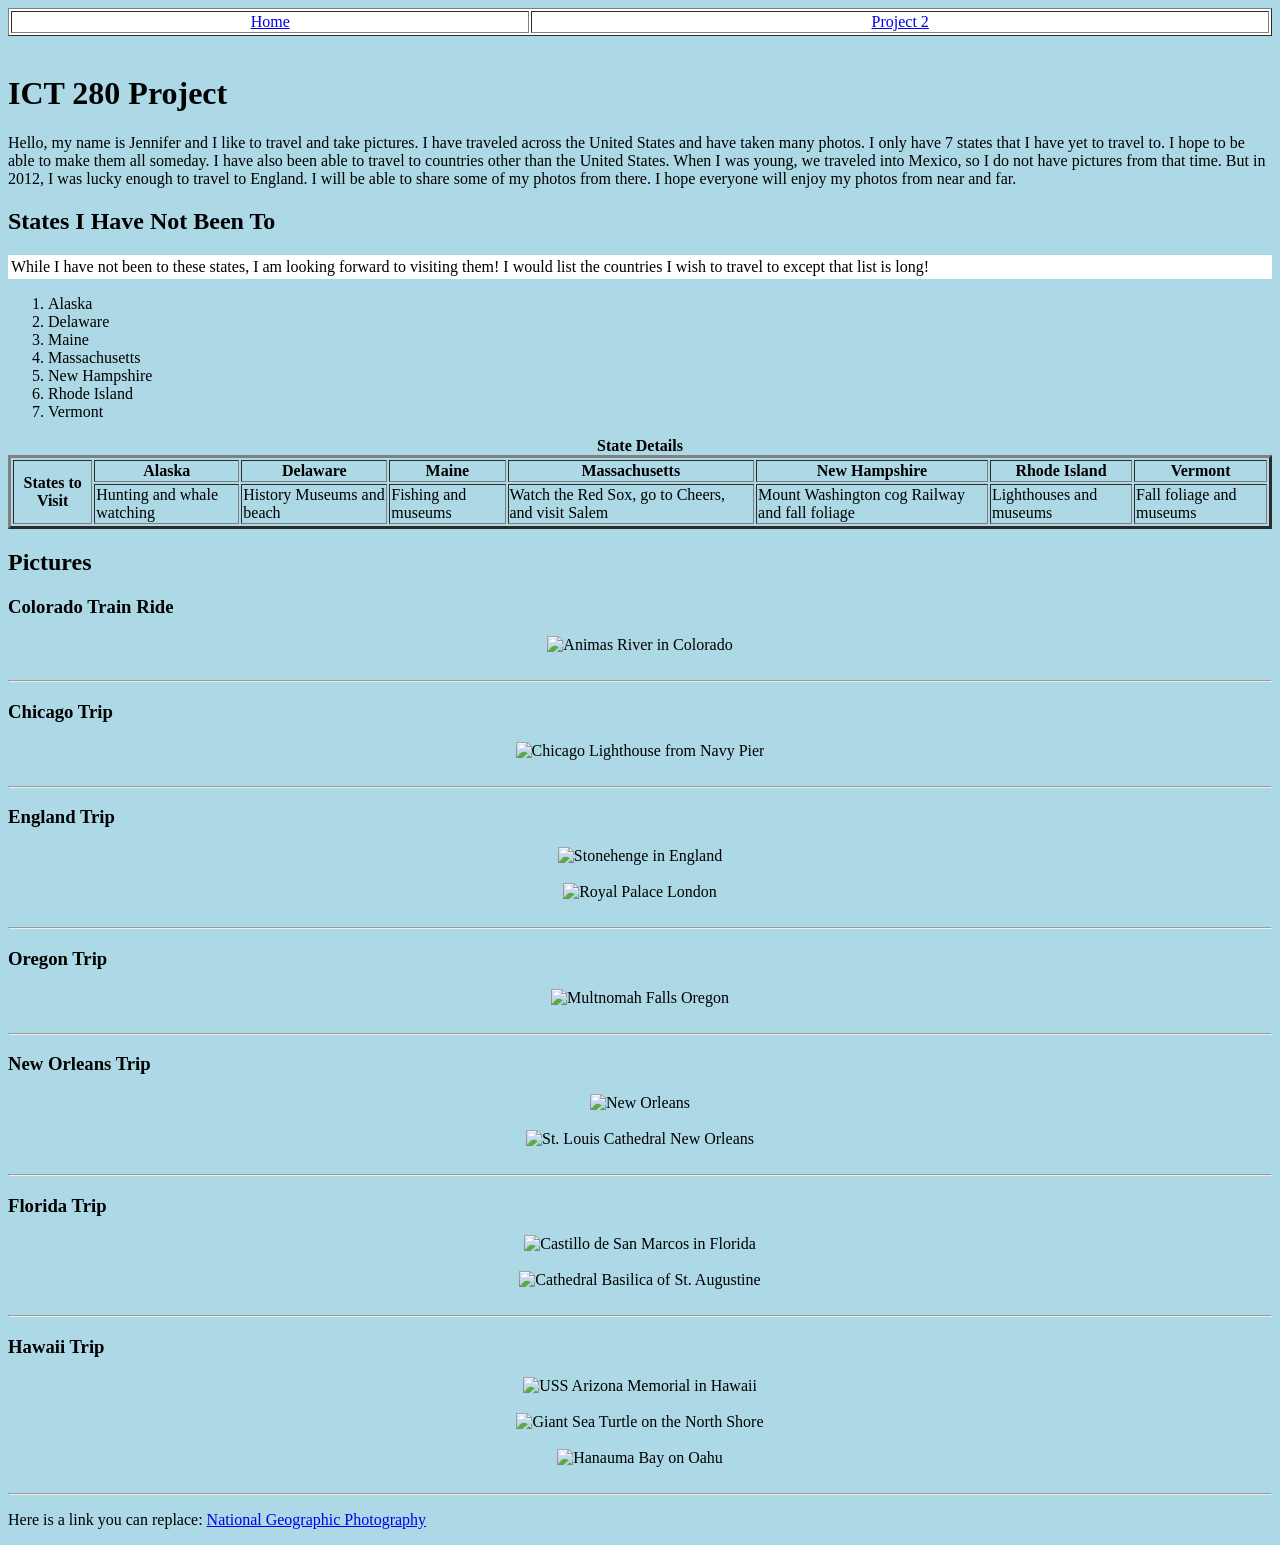
==== html/project2.html @ 39598b48 "Add files via upload" ====
<!DOCTYPE html>
<html lang="en">
<head>
    <meta charset="utf-8">
    <title>Jenn's Photo Hobby</title>
</head>

<body bgcolor="lightblue">

    <!-- Navigation Bar -->
    <table width="100%" bgcolor="white" border="1">
        <tr>
            <td align="center"><a href="../index.html">Home</a></td>
            <td align="center"><a href="project2.html">Project 2</a></td>
        </tr>
    </table>
    <br>

    <h1>ICT 280 Project</h1>

    <p>
        Hello, my name is Jennifer and I like to travel and take pictures. I have traveled across 
        the United States and have taken many photos. I only have 7 states that I have yet to travel to. 
        I hope to be able to make them all someday. I have also been able to travel to countries other 
        than the United States. When I was young, we traveled into Mexico, so I do not have pictures 
        from that time. But in 2012, I was lucky enough to travel to England. I will be able to share 
        some of my photos from there. I hope everyone will enjoy my photos from near and far.
    </p>

    <h2>States I Have Not Been To</h2>

    <table bgcolor="white" width="100%">
        <tr><td>
            While I have not been to these states, I am looking forward to visiting them! 
            I would list the countries I wish to travel to except that list is long!
        </td></tr>
    </table bgcolor="white">

    <ol>
        <li>Alaska</li>
        <li>Delaware</li>
        <li>Maine</li>
        <li>Massachusetts</li>
        <li>New Hampshire</li>
        <li>Rhode Island</li>
        <li>Vermont</li>
    </ol>

    <table border="3" align="center">
        <caption><b>State Details</b></caption>

        <tr>
            <th rowspan="2">States to Visit</th>
            <th>Alaska</th>
            <th>Delaware</th>
            <th>Maine</th>
            <th>Massachusetts</th>
            <th>New Hampshire</th>
            <th>Rhode Island</th>
            <th>Vermont</th>
        </tr>

        <tr>
            <td>Hunting and whale watching</td>
            <td>History Museums and beach</td>
            <td>Fishing and museums</td>
            <td>Watch the Red Sox, go to Cheers, and visit Salem</td>
            <td>Mount Washington cog Railway and fall foliage</td>
            <td>Lighthouses and museums</td>
            <td>Fall foliage and museums</td>
        </tr>
    </table>

    <h2>Pictures</h2>

    <h3>Colorado Train Ride</h3>
    <center>
        <img src="../AnimasRiverCO.JPG" width="200" alt="Animas River in Colorado">
    </center>
    <br><hr>

    <h3>Chicago Trip</h3>
    <center>
        <img src="../LighthouseFromNavyPier.JPG" width="200" alt="Chicago Lighthouse from Navy Pier">
    </center>
    <br><hr>

    <h3>England Trip</h3>
    <center>
        <img src="../Stonehenge.JPG" width="200" alt="Stonehenge in England">
        <br><br>
        <img src="../RoyalPalaceLondon.NEF" width="200" alt="Royal Palace London">
    </center>
    <br><hr>

    <h3>Oregon Trip</h3>
    <center>
        <img src="../MultnomahFallsOregon.jpeg" width="200" alt="Multnomah Falls Oregon">
    </center>
    <br><hr>

    <h3>New Orleans Trip</h3>
    <center>
        <img src="../NewOrleans.JPG" width="200" alt="New Orleans">
        <br><br>
        <img src="../St.LouisCathedral.JPG" width="200" alt="St. Louis Cathedral New Orleans">
    </center>
    <br><hr>

    <h3>Florida Trip</h3>
    <center>
        <img src="../CastillodeSanMarcos.JPG" width="200" alt="Castillo de San Marcos in Florida">
        <br><br>
        <img src="../CathedralBasilicaofSt.Augustine.JPG" width="200" alt="Cathedral Basilica of St. Augustine">
    </center>
    <br><hr>

    <h3>Hawaii Trip</h3>
    <center>
        <img src="../USSArizonaMemorial.jpg" width="200" alt="USS Arizona Memorial in Hawaii">
        <br><br>
        <img src="../GiantSeaTurtleNorthShore.jpg" width="200" alt="Giant Sea Turtle on the North Shore">
        <br><br>
        <img src="../HanaumaBayOahu.jpg" width="200" alt="Hanauma Bay on Oahu">
    </center>
    <br><hr>

    <p>
        Here is a link you can replace:
        <a href="https://www.nationalgeographic.com/photography" target="_blank">
            National Geographic Photography
        </a>
    </p>

</body>
</html>
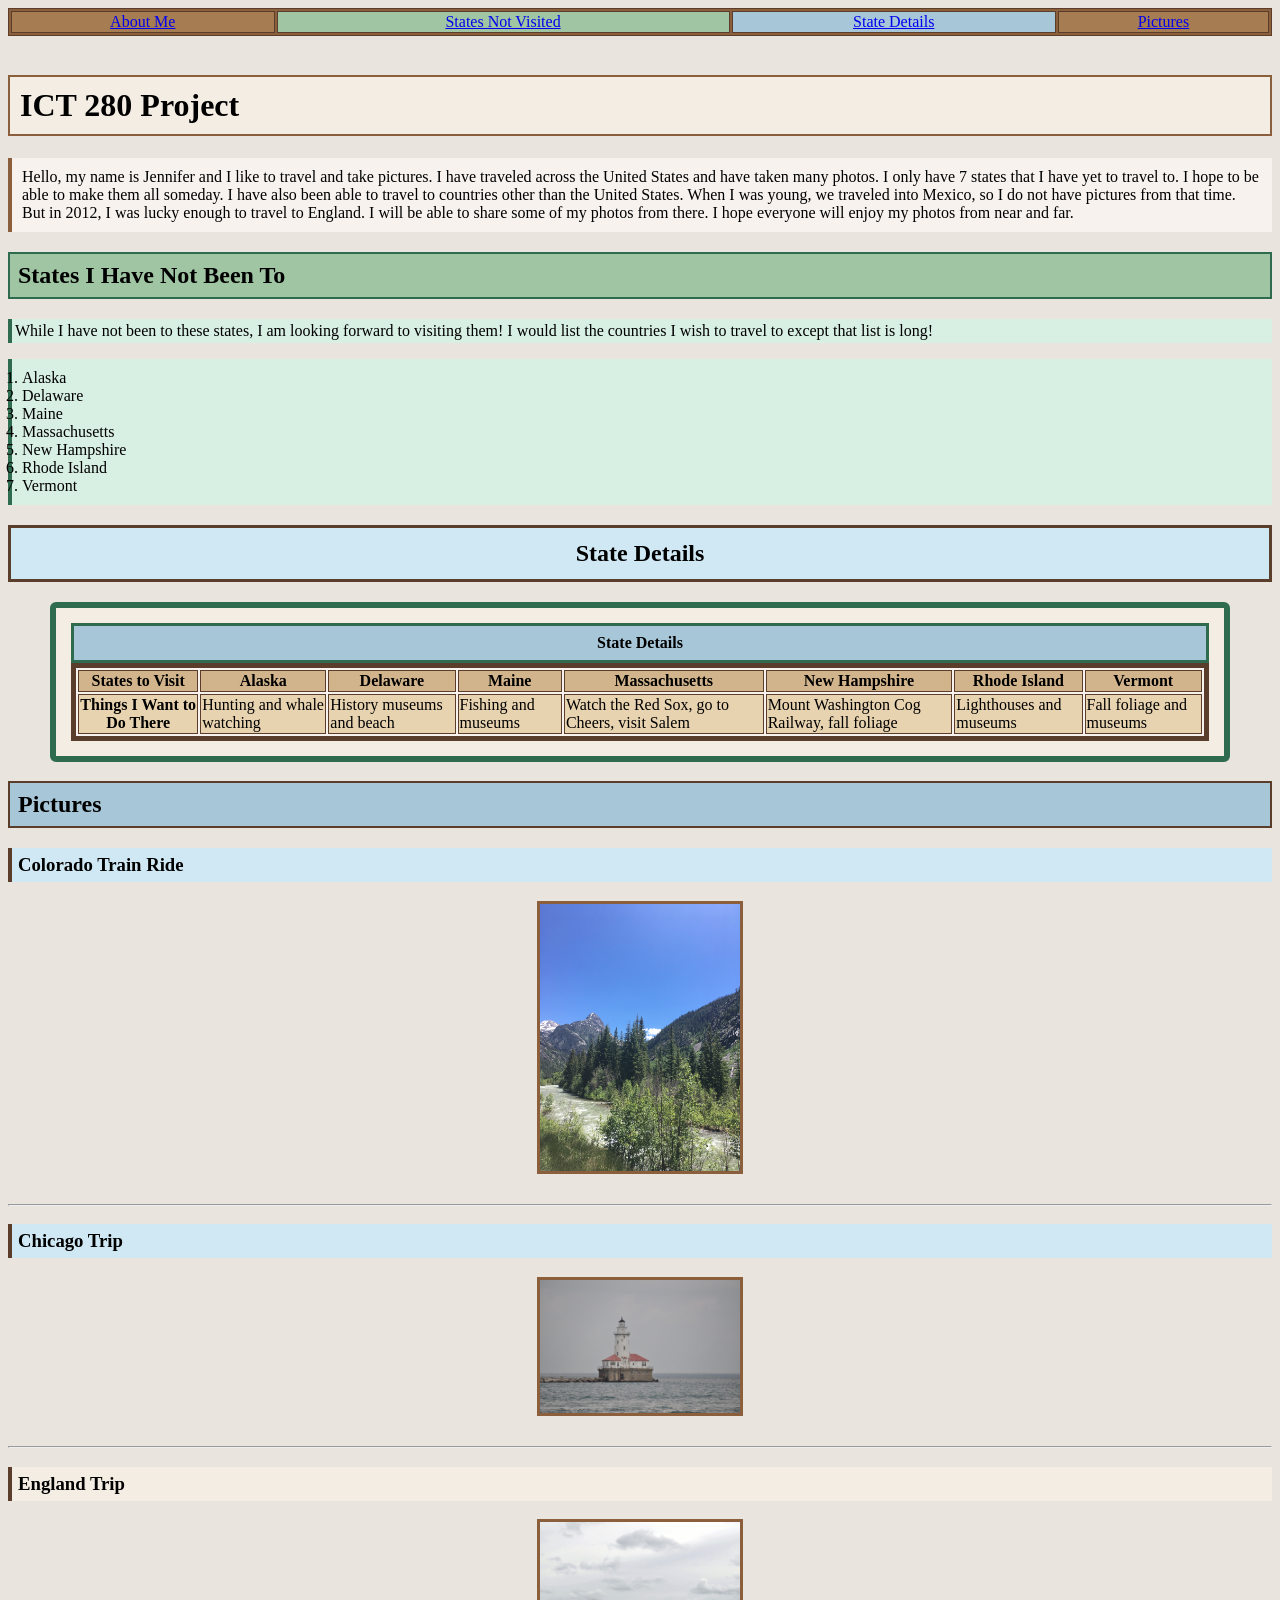
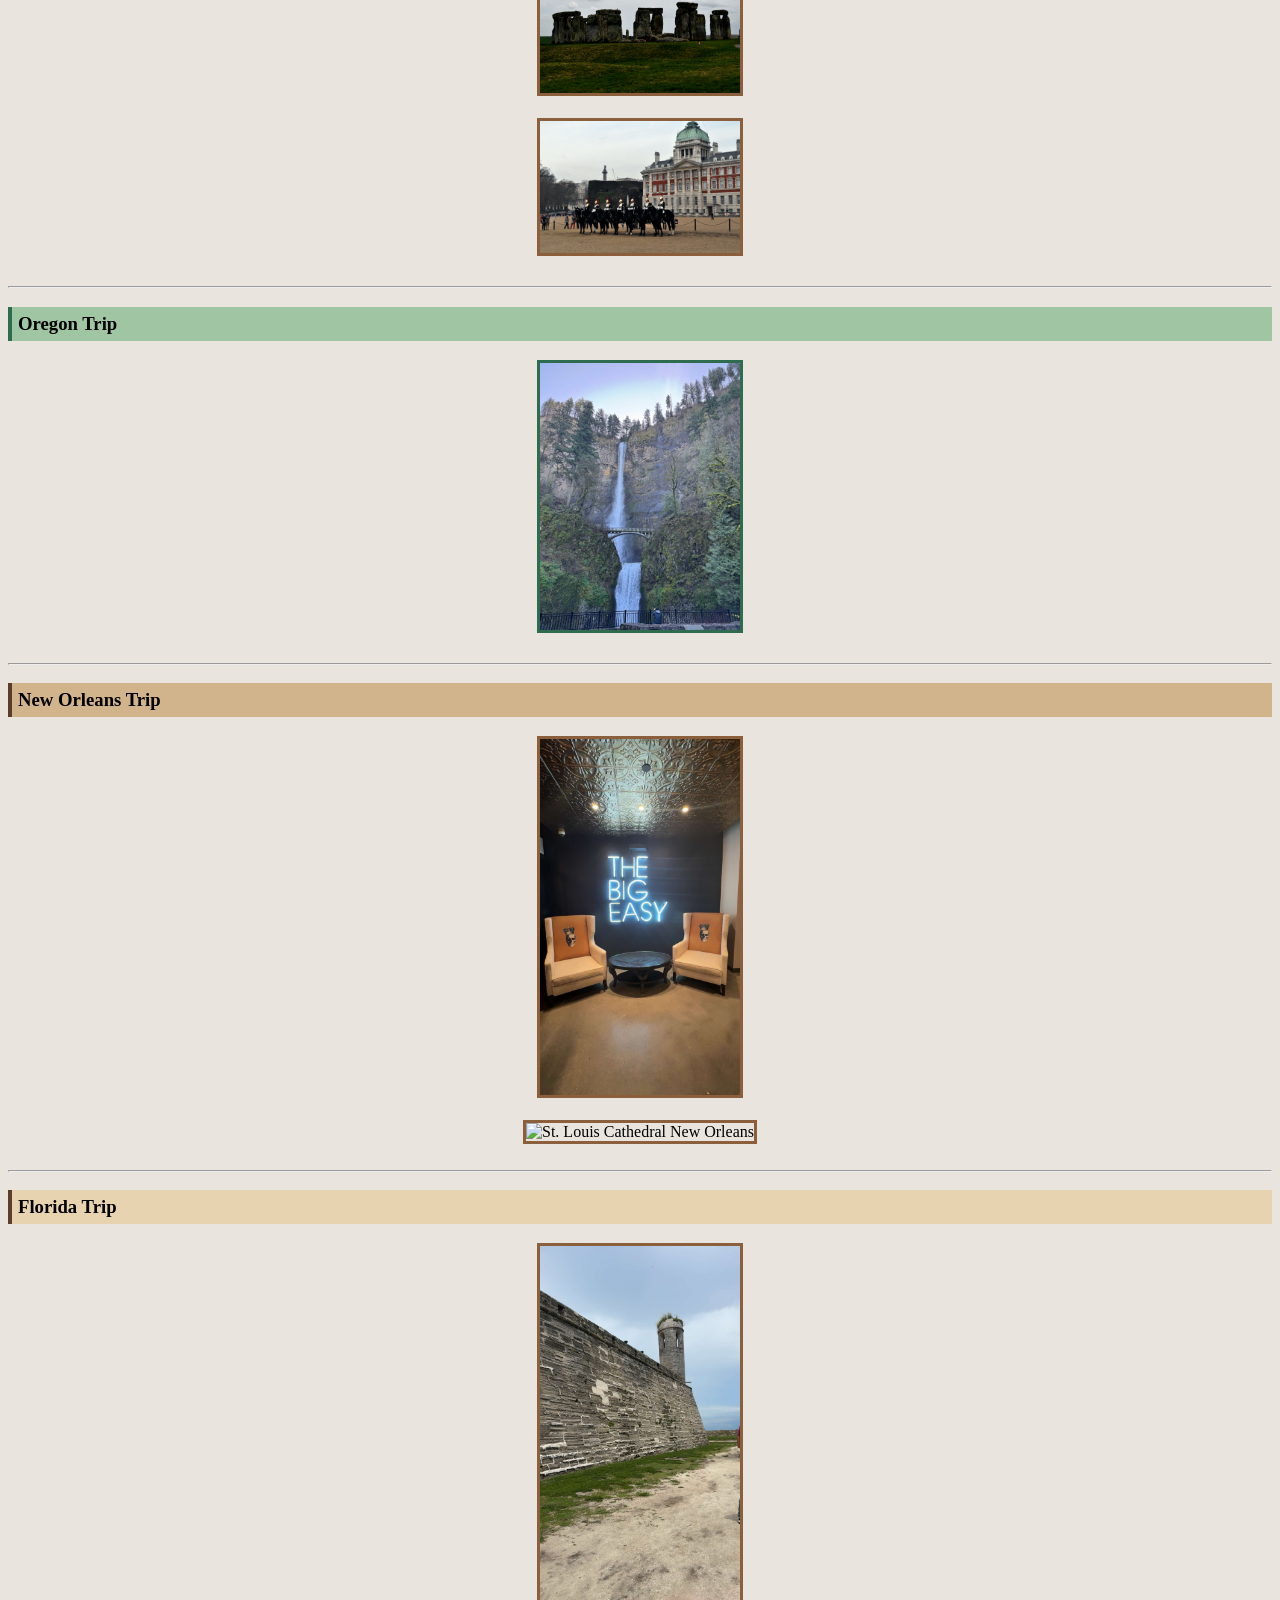
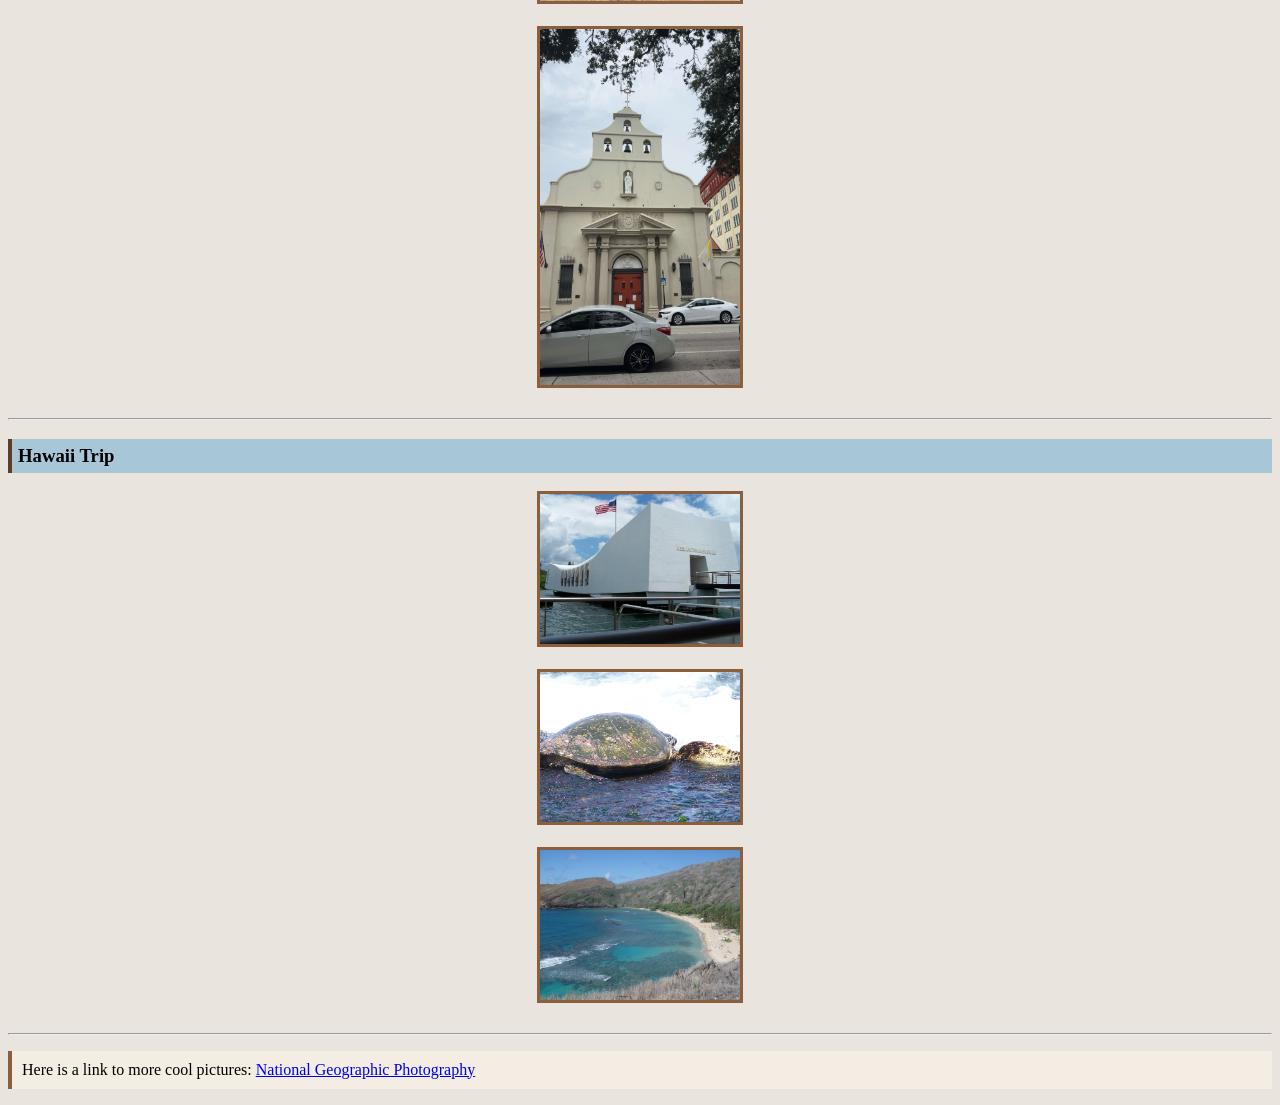
==== commit 90126694: "Cleaned folder structure and added updated project files" ====
--- a/html/project2.html
+++ b/html/project2.html
@@ -1,139 +1,188 @@
-<!DOCTYPE html>
-<html lang="en">
-<head>
-    <meta charset="utf-8">
-    <title>Jenn's Photo Hobby</title>
-</head>
-
-<body bgcolor="lightblue">
-
-    <!-- Navigation Bar -->
-    <table width="100%" bgcolor="white" border="1">
-        <tr>
-            <td align="center"><a href="../index.html">Home</a></td>
-            <td align="center"><a href="project2.html">Project 2</a></td>
-        </tr>
-    </table>
-    <br>
-
-    <h1>ICT 280 Project</h1>
-
-    <p>
-        Hello, my name is Jennifer and I like to travel and take pictures. I have traveled across 
-        the United States and have taken many photos. I only have 7 states that I have yet to travel to. 
-        I hope to be able to make them all someday. I have also been able to travel to countries other 
-        than the United States. When I was young, we traveled into Mexico, so I do not have pictures 
-        from that time. But in 2012, I was lucky enough to travel to England. I will be able to share 
-        some of my photos from there. I hope everyone will enjoy my photos from near and far.
-    </p>
-
-    <h2>States I Have Not Been To</h2>
-
-    <table bgcolor="white" width="100%">
-        <tr><td>
-            While I have not been to these states, I am looking forward to visiting them! 
-            I would list the countries I wish to travel to except that list is long!
-        </td></tr>
-    </table bgcolor="white">
-
-    <ol>
-        <li>Alaska</li>
-        <li>Delaware</li>
-        <li>Maine</li>
-        <li>Massachusetts</li>
-        <li>New Hampshire</li>
-        <li>Rhode Island</li>
-        <li>Vermont</li>
-    </ol>
-
-    <table border="3" align="center">
-        <caption><b>State Details</b></caption>
-
-        <tr>
-            <th rowspan="2">States to Visit</th>
-            <th>Alaska</th>
-            <th>Delaware</th>
-            <th>Maine</th>
-            <th>Massachusetts</th>
-            <th>New Hampshire</th>
-            <th>Rhode Island</th>
-            <th>Vermont</th>
-        </tr>
-
-        <tr>
-            <td>Hunting and whale watching</td>
-            <td>History Museums and beach</td>
-            <td>Fishing and museums</td>
-            <td>Watch the Red Sox, go to Cheers, and visit Salem</td>
-            <td>Mount Washington cog Railway and fall foliage</td>
-            <td>Lighthouses and museums</td>
-            <td>Fall foliage and museums</td>
-        </tr>
-    </table>
-
-    <h2>Pictures</h2>
-
-    <h3>Colorado Train Ride</h3>
-    <center>
-        <img src="../AnimasRiverCO.JPG" width="200" alt="Animas River in Colorado">
-    </center>
-    <br><hr>
-
-    <h3>Chicago Trip</h3>
-    <center>
-        <img src="../LighthouseFromNavyPier.JPG" width="200" alt="Chicago Lighthouse from Navy Pier">
-    </center>
-    <br><hr>
-
-    <h3>England Trip</h3>
-    <center>
-        <img src="../Stonehenge.JPG" width="200" alt="Stonehenge in England">
-        <br><br>
-        <img src="../RoyalPalaceLondon.NEF" width="200" alt="Royal Palace London">
-    </center>
-    <br><hr>
-
-    <h3>Oregon Trip</h3>
-    <center>
-        <img src="../MultnomahFallsOregon.jpeg" width="200" alt="Multnomah Falls Oregon">
-    </center>
-    <br><hr>
-
-    <h3>New Orleans Trip</h3>
-    <center>
-        <img src="../NewOrleans.JPG" width="200" alt="New Orleans">
-        <br><br>
-        <img src="../St.LouisCathedral.JPG" width="200" alt="St. Louis Cathedral New Orleans">
-    </center>
-    <br><hr>
-
-    <h3>Florida Trip</h3>
-    <center>
-        <img src="../CastillodeSanMarcos.JPG" width="200" alt="Castillo de San Marcos in Florida">
-        <br><br>
-        <img src="../CathedralBasilicaofSt.Augustine.JPG" width="200" alt="Cathedral Basilica of St. Augustine">
-    </center>
-    <br><hr>
-
-    <h3>Hawaii Trip</h3>
-    <center>
-        <img src="../USSArizonaMemorial.jpg" width="200" alt="USS Arizona Memorial in Hawaii">
-        <br><br>
-        <img src="../GiantSeaTurtleNorthShore.jpg" width="200" alt="Giant Sea Turtle on the North Shore">
-        <br><br>
-        <img src="../HanaumaBayOahu.jpg" width="200" alt="Hanauma Bay on Oahu">
-    </center>
-    <br><hr>
-
-    <p>
-        Here is a link you can replace:
-        <a href="https://www.nationalgeographic.com/photography" target="_blank">
-            National Geographic Photography
-        </a>
-    </p>
-
-</body>
-</html>
-
-
-
+<!DOCTYPE html>
+<html lang="en">
+<head>
+    <meta charset="utf-8">
+    <title>Jenn's Photo Hobby</title>
+</head>
+
+<body bgcolor="#e9e4dd">
+
+    <table width="100%" bgcolor="#8b5e3c" border="1" bordercolor="#5a3e2b">
+        <tr>
+            <td align="center" bgcolor="#a67c52"><a href="#about">About Me</a></td>
+            <td align="center" bgcolor="#9fc5a3"><a href="#states">States Not Visited</a></td>
+            <td align="center" bgcolor="#a7c7d9"><a href="#details">State Details</a></td>
+            <td align="center" bgcolor="#a67c52"><a href="#pictures">Pictures</a></td>
+        </tr>
+    </table>
+    <br>
+
+    <h1 id="about" style="background-color:#f4ede3; padding:10px; border:2px solid #8b5e3c;">
+        ICT 280 Project
+    </h1>
+
+    <p style="background-color:#f7f2ee; padding:10px; border-left:4px solid #8b5e3c;">
+        Hello, my name is Jennifer and I like to travel and take pictures. I have traveled across 
+        the United States and have taken many photos. I only have 7 states that I have yet to travel to. 
+        I hope to be able to make them all someday. I have also been able to travel to countries other 
+        than the United States. When I was young, we traveled into Mexico, so I do not have pictures 
+        from that time. But in 2012, I was lucky enough to travel to England. I will be able to share 
+        some of my photos from there. I hope everyone will enjoy my photos from near and far.
+    </p>
+
+    <h2 id="states" style="background-color:#9fc5a3; padding:8px; border:2px solid #2e6b4f;">
+        States I Have Not Been To
+    </h2>
+
+    <table width="100%" style="background-color:#d8efe3; border-left:4px solid #2e6b4f;">
+        <tr><td>
+            While I have not been to these states, I am looking forward to visiting them! 
+            I would list the countries I wish to travel to except that list is long!
+        </td></tr>
+    </table>
+
+    <ol style="background-color:#d8efe3; padding:10px; border-left:4px solid #2e6b4f;">
+        <li>Alaska</li>
+        <li>Delaware</li>
+        <li>Maine</li>
+        <li>Massachusetts</li>
+        <li>New Hampshire</li>
+        <li>Rhode Island</li>
+        <li>Vermont</li>
+    </ol>
+
+    <h2 id="details" 
+        style="background-color:#cfe8f3; 
+               padding:12px; 
+               border:3px solid #5a3e2b; 
+               text-align:center;">
+        State Details
+    </h2>
+
+    <div style="border:6px solid #2e6b4f; 
+                padding:15px; 
+                background-color:#f4ede3; 
+                width:90%; 
+                margin:auto; 
+                border-radius:6px;">
+
+        <table border="5" 
+               bordercolor="#5a3e2b" 
+               align="center" 
+               style="background-color:#f7f2ee; width:100%;">
+
+            <caption style="font-weight:bold; 
+                            padding:8px; 
+                            background-color:#a7c7d9; 
+                            border:3px solid #2e6b4f;">
+                State Details
+            </caption>
+
+            <tr bgcolor="#d2b48c">
+                <th>States to Visit</th>
+                <th>Alaska</th>
+                <th>Delaware</th>
+                <th>Maine</th>
+                <th>Massachusetts</th>
+                <th>New Hampshire</th>
+                <th>Rhode Island</th>
+                <th>Vermont</th>
+            </tr>
+
+            <tr bgcolor="#e8d3b0">
+                <th>Things I Want to Do There</th>
+                <td>Hunting and whale watching</td>
+                <td>History museums and beach</td>
+                <td>Fishing and museums</td>
+                <td>Watch the Red Sox, go to Cheers, visit Salem</td>
+                <td>Mount Washington Cog Railway, fall foliage</td>
+                <td>Lighthouses and museums</td>
+                <td>Fall foliage and museums</td>
+            </tr>
+
+        </table>
+    </div>
+
+    <h2 id="pictures" style="background-color:#a7c7d9; padding:8px; border:2px solid #5a3e2b;">
+        Pictures
+    </h2>
+
+    <h3 id="colorado" style="background-color:#cfe8f3; padding:6px; border-left:4px solid #5a3e2b;">
+        Colorado Train Ride
+    </h3>
+    <center>
+        <img src="AnimasRiverCO.JPG" width="200" border="3" style="border-color:#8b5e3c;" alt="Animas River in Colorado">
+    </center>
+    <br><hr>
+
+    <h3 id="chicago" style="background-color:#cfe8f3; padding:6px; border-left:4px solid #5a3e2b;">
+        Chicago Trip
+    </h3>
+    <center>
+        <img src="LighthouseFromNavyPier.JPG" width="200" border="3" style="border-color:#8b5e3c;" alt="Chicago Lighthouse from Navy Pier">
+    </center>
+    <br><hr>
+
+    <h3 id="england" style="background-color:#f4ede3; padding:6px; border-left:4px solid #5a3e2b;">
+        England Trip
+    </h3>
+    <center>
+        <img src="Stonehenge.JPG" width="200" border="3" style="border-color:#8b5e3c;" alt="Stonehenge in England">
+        <br><br>
+        <img src="RoyalPalaceLondon.JPG" width="200" border="3" style="border-color:#8b5e3c;" alt="Royal Palace London">
+    </center>
+    <br><hr>
+
+    <h3 id="oregon" style="background-color:#9fc5a3; padding:6px; border-left:4px solid #2e6b4f;">
+        Oregon Trip
+    </h3>
+    <center>
+        <img src="MultnomahFallsOregon.jpeg" width="200" border="3" style="border-color:#2e6b4f;" alt="Multnomah Falls Oregon">
+    </center>
+    <br><hr>
+
+    <h3 id="neworleans" style="background-color:#d2b48c; padding:6px; border-left:4px solid #5a3e2b;">
+        New Orleans Trip
+    </h3>
+    <center>
+        <img src="NewOrleans.JPG" width="200" border="3" style="border-color:#8b5e3c;" alt="New Orleans">
+        <br><br>
+        <img src="StLouisCathedral.JPG" width="200" border="3" style="border-color:#8b5e3c;" alt="St. Louis Cathedral New Orleans">
+    </center>
+    <br><hr>
+
+    <h3 id="florida" style="background-color:#e8d3b0; padding:6px; border-left:4px solid #5a3e2b;">
+        Florida Trip
+    </h3>
+    <center>
+        <img src="CastillodeSanMarcos.JPG" width="200" border="3" style="border-color:#8b5e3c;" alt="Castillo de San Marcos in Florida">
+        <br><br>
+        <img src="CathedralBasilicaofSt.Augustine.JPG" width="200" border="3" style="border-color:#8b5e3c;" alt="Cathedral Basilica of St. Augustine">
+    </center>
+    <br><hr>
+
+    <h3 id="hawaii" style="background-color:#a7c7d9; padding:6px; border-left:4px solid #5a3e2b;">
+        Hawaii Trip
+    </h3>
+    <center>
+        <img src="USSArizonaMemorial.jpg" width="200" border="3" style="border-color:#8b5e3c;" alt="USS Arizona Memorial in Hawaii">
+        <br><br>
+        <img src="GiantSeaTurtleNorthShore.jpg" width="200" border="3" style="border-color:#8b5e3c;" alt="Giant Sea Turtle on the North Shore">
+        <br><br>
+        <img src="HanaumaBayOahu.jpg" width="200" border="3" style="border-color:#8b5e3c;" alt="Hanauma Bay on Oahu">
+    </center>
+    <br><hr>
+
+    <p style="background-color:#f4ede3; padding:10px; border-left:4px solid #8b5e3c;">
+        Here is a link to more cool pictures:
+        <a href="https://www.nationalgeographic.com/photography" target="_blank">
+            National Geographic Photography
+        </a>
+    </p>
+
+</body>
+</html>
+
+
+
+
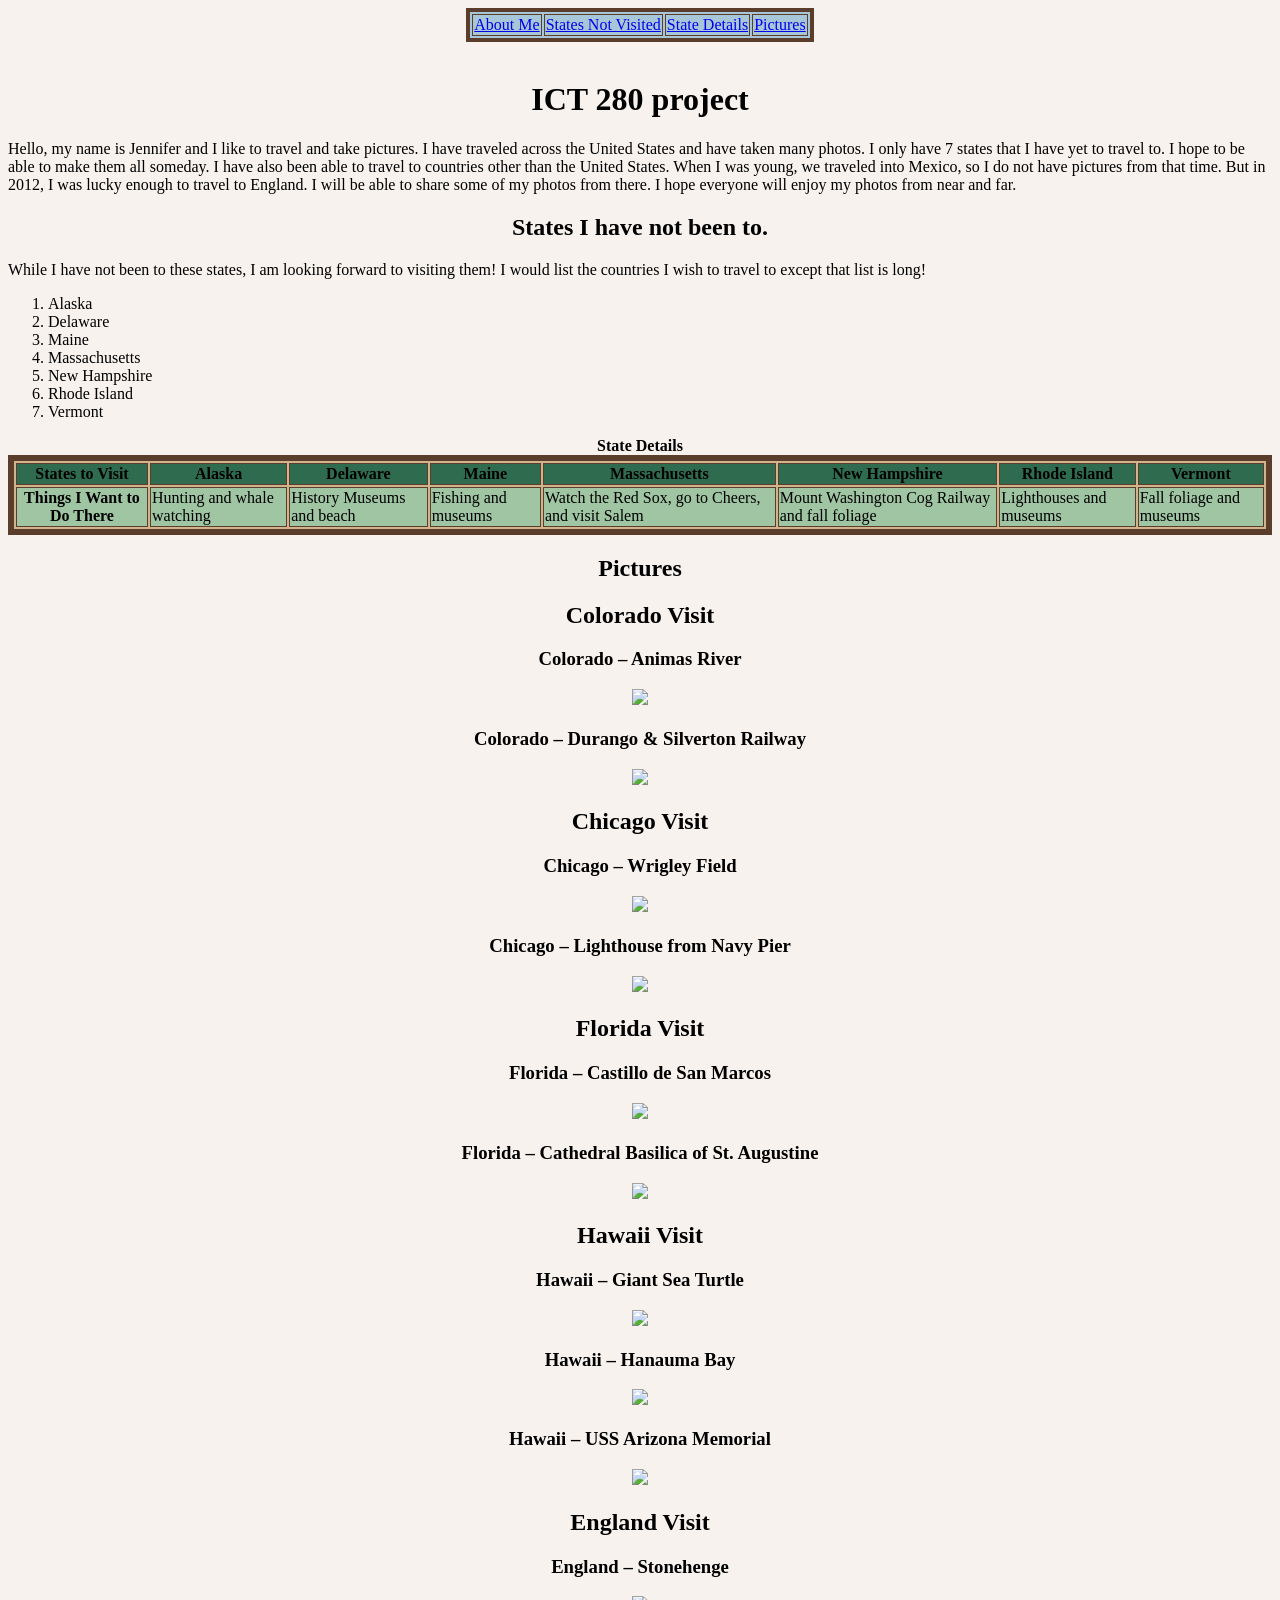
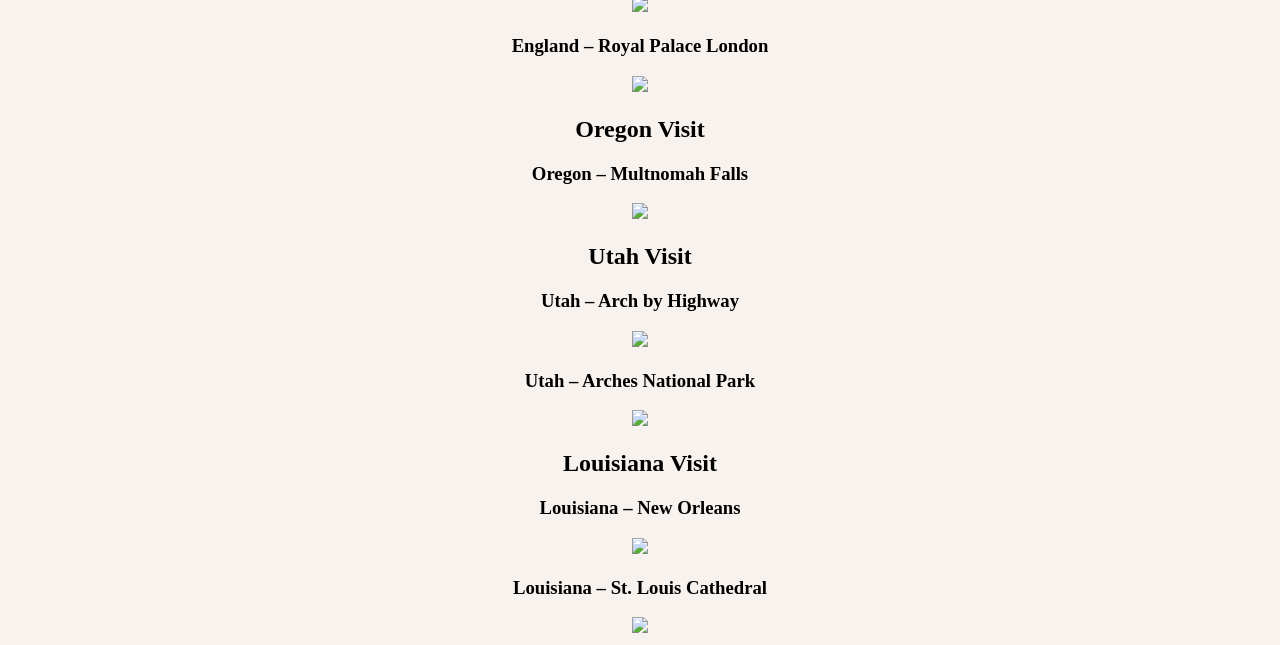
==== commit d762931c: "Updated file structure" ====
--- a/html/project2.html
+++ b/html/project2.html
@@ -1,188 +1,152 @@
 <!DOCTYPE html>
 <html lang="en">
-<head>
-    <meta charset="utf-8">
-    <title>Jenn's Photo Hobby</title>
-</head>
+    <head>
+        <meta charset="utf-8">
+        <title>Jenn's Photo Hobby</title>
+    </head>
 
-<body bgcolor="#e9e4dd">
+    <body bgcolor="#f7f2ee">
 
-    <table width="100%" bgcolor="#8b5e3c" border="1" bordercolor="#5a3e2b">
-        <tr>
-            <td align="center" bgcolor="#a67c52"><a href="#about">About Me</a></td>
-            <td align="center" bgcolor="#9fc5a3"><a href="#states">States Not Visited</a></td>
-            <td align="center" bgcolor="#a7c7d9"><a href="#details">State Details</a></td>
-            <td align="center" bgcolor="#a67c52"><a href="#pictures">Pictures</a></td>
-        </tr>
-    </table>
-    <br>
+        <center>
+        <table border="4" bgcolor="#a7c7d9" bordercolor="#5a3e2b">
+            <tr>
+                <td><a href="#about">About Me</a></td>
+                <td><a href="#states">States Not Visited</a></td>
+                <td><a href="#details">State Details</a></td>
+                <td><a href="#pictures">Pictures</a></td>
+            </tr>
+        </table>
+        </center>
+        <br>
 
-    <h1 id="about" style="background-color:#f4ede3; padding:10px; border:2px solid #8b5e3c;">
-        ICT 280 Project
-    </h1>
+        <center><h1 id="about" bgcolor="#cfe8f3">ICT 280 project</h1></center>
 
-    <p style="background-color:#f7f2ee; padding:10px; border-left:4px solid #8b5e3c;">
-        Hello, my name is Jennifer and I like to travel and take pictures. I have traveled across 
-        the United States and have taken many photos. I only have 7 states that I have yet to travel to. 
-        I hope to be able to make them all someday. I have also been able to travel to countries other 
-        than the United States. When I was young, we traveled into Mexico, so I do not have pictures 
-        from that time. But in 2012, I was lucky enough to travel to England. I will be able to share 
-        some of my photos from there. I hope everyone will enjoy my photos from near and far.
-    </p>
+        <section>
+            <p bgcolor="#d2b48c">
+                Hello, my name is Jennifer and I like to travel and take pictures. I have traveled across the United States and have taken many photos. I only have 7 states that I have yet to travel to. I hope to be able to make them all someday. I have also been able to travel to countries other than the United States. When I was young, we traveled into Mexico, so I do not have pictures from that time. But in 2012, I was lucky enough to travel to England. I will be able to share some of my photos from there. I hope everyone will enjoy my photos from near and far.
+            </p>
+        </section>
 
-    <h2 id="states" style="background-color:#9fc5a3; padding:8px; border:2px solid #2e6b4f;">
-        States I Have Not Been To
-    </h2>
+        <section>
+            <center><h2 id="states" bgcolor="#cfe8f3">States I have not been to.</h2></center>
 
-    <table width="100%" style="background-color:#d8efe3; border-left:4px solid #2e6b4f;">
-        <tr><td>
-            While I have not been to these states, I am looking forward to visiting them! 
-            I would list the countries I wish to travel to except that list is long!
-        </td></tr>
-    </table>
+            <p bgcolor="#9fc5a3">
+                While I have not been to these states, I am looking forward to visiting them! I would list the countries I wish to travel to except that list is long!
+            </p>
 
-    <ol style="background-color:#d8efe3; padding:10px; border-left:4px solid #2e6b4f;">
-        <li>Alaska</li>
-        <li>Delaware</li>
-        <li>Maine</li>
-        <li>Massachusetts</li>
-        <li>New Hampshire</li>
-        <li>Rhode Island</li>
-        <li>Vermont</li>
-    </ol>
+            <ol>
+                <li>Alaska</li>
+                <li>Delaware</li>
+                <li>Maine</li>
+                <li>Massachusetts</li>
+                <li>New Hampshire</li>
+                <li>Rhode Island</li>
+                <li>Vermont</li>
+            </ol>
 
-    <h2 id="details" 
-        style="background-color:#cfe8f3; 
-               padding:12px; 
-               border:3px solid #5a3e2b; 
-               text-align:center;">
-        State Details
-    </h2>
+            <table id="details" border="6" align="center" bgcolor="#d2b48c" bordercolor="#5a3e2b">
+                <caption bgcolor="#cfe8f3"><b>State Details</b></caption>
 
-    <div style="border:6px solid #2e6b4f; 
-                padding:15px; 
-                background-color:#f4ede3; 
-                width:90%; 
-                margin:auto; 
-                border-radius:6px;">
+                <tr bgcolor="#2e6b4f">
+                    <th>States to Visit</th>
+                    <th>Alaska</th>
+                    <th>Delaware</th>
+                    <th>Maine</th>
+                    <th>Massachusetts</th>
+                    <th>New Hampshire</th>
+                    <th>Rhode Island</th>
+                    <th>Vermont</th>
+                </tr>
 
-        <table border="5" 
-               bordercolor="#5a3e2b" 
-               align="center" 
-               style="background-color:#f7f2ee; width:100%;">
+                <tr bgcolor="#9fc5a3">
+                    <th>Things I Want to Do There</th>
+                    <td>Hunting and whale watching</td>
+                    <td>History Museums and beach</td>
+                    <td>Fishing and museums</td>
+                    <td>Watch the Red Sox, go to Cheers, and visit Salem</td>
+                    <td>Mount Washington Cog Railway and fall foliage</td>
+                    <td>Lighthouses and museums</td>
+                    <td>Fall foliage and museums</td>
+                </tr>
+            </table>
 
-            <caption style="font-weight:bold; 
-                            padding:8px; 
-                            background-color:#a7c7d9; 
-                            border:3px solid #2e6b4f;">
-                State Details
-            </caption>
+        </section>
 
-            <tr bgcolor="#d2b48c">
-                <th>States to Visit</th>
-                <th>Alaska</th>
-                <th>Delaware</th>
-                <th>Maine</th>
-                <th>Massachusetts</th>
-                <th>New Hampshire</th>
-                <th>Rhode Island</th>
-                <th>Vermont</th>
-            </tr>
+        <section>
+            <center><h2 id="pictures" bgcolor="#cfe8f3">Pictures</h2></center>
 
-            <tr bgcolor="#e8d3b0">
-                <th>Things I Want to Do There</th>
-                <td>Hunting and whale watching</td>
-                <td>History museums and beach</td>
-                <td>Fishing and museums</td>
-                <td>Watch the Red Sox, go to Cheers, visit Salem</td>
-                <td>Mount Washington Cog Railway, fall foliage</td>
-                <td>Lighthouses and museums</td>
-                <td>Fall foliage and museums</td>
-            </tr>
+            <center>
 
-        </table>
-    </div>
+                <h2 bgcolor="#a7c7d9">Colorado Visit</h2>
 
-    <h2 id="pictures" style="background-color:#a7c7d9; padding:8px; border:2px solid #5a3e2b;">
-        Pictures
-    </h2>
+                <h3>Colorado – Animas River</h3>
+                <img src="html/AnimasRiverCO.JPG" width="400">
 
-    <h3 id="colorado" style="background-color:#cfe8f3; padding:6px; border-left:4px solid #5a3e2b;">
-        Colorado Train Ride
-    </h3>
-    <center>
-        <img src="AnimasRiverCO.JPG" width="200" border="3" style="border-color:#8b5e3c;" alt="Animas River in Colorado">
-    </center>
-    <br><hr>
+                <h3>Colorado – Durango & Silverton Railway</h3>
+                <img src="html/DurangoSilvertonRailway.JPG" width="400">
 
-    <h3 id="chicago" style="background-color:#cfe8f3; padding:6px; border-left:4px solid #5a3e2b;">
-        Chicago Trip
-    </h3>
-    <center>
-        <img src="LighthouseFromNavyPier.JPG" width="200" border="3" style="border-color:#8b5e3c;" alt="Chicago Lighthouse from Navy Pier">
-    </center>
-    <br><hr>
+                <h2 bgcolor="#a7c7d9">Chicago Visit</h2>
 
-    <h3 id="england" style="background-color:#f4ede3; padding:6px; border-left:4px solid #5a3e2b;">
-        England Trip
-    </h3>
-    <center>
-        <img src="Stonehenge.JPG" width="200" border="3" style="border-color:#8b5e3c;" alt="Stonehenge in England">
-        <br><br>
-        <img src="RoyalPalaceLondon.JPG" width="200" border="3" style="border-color:#8b5e3c;" alt="Royal Palace London">
-    </center>
-    <br><hr>
+                <h3>Chicago – Wrigley Field</h3>
+                <img src="html/WrigleyField.JPG" width="400">
 
-    <h3 id="oregon" style="background-color:#9fc5a3; padding:6px; border-left:4px solid #2e6b4f;">
-        Oregon Trip
-    </h3>
-    <center>
-        <img src="MultnomahFallsOregon.jpeg" width="200" border="3" style="border-color:#2e6b4f;" alt="Multnomah Falls Oregon">
-    </center>
-    <br><hr>
+                <h3>Chicago – Lighthouse from Navy Pier</h3>
+                <img src="html/LighthouseFromNavyPier.JPG" width="400">
 
-    <h3 id="neworleans" style="background-color:#d2b48c; padding:6px; border-left:4px solid #5a3e2b;">
-        New Orleans Trip
-    </h3>
-    <center>
-        <img src="NewOrleans.JPG" width="200" border="3" style="border-color:#8b5e3c;" alt="New Orleans">
-        <br><br>
-        <img src="StLouisCathedral.JPG" width="200" border="3" style="border-color:#8b5e3c;" alt="St. Louis Cathedral New Orleans">
-    </center>
-    <br><hr>
+                <h2 bgcolor="#a7c7d9">Florida Visit</h2>
 
-    <h3 id="florida" style="background-color:#e8d3b0; padding:6px; border-left:4px solid #5a3e2b;">
-        Florida Trip
-    </h3>
-    <center>
-        <img src="CastillodeSanMarcos.JPG" width="200" border="3" style="border-color:#8b5e3c;" alt="Castillo de San Marcos in Florida">
-        <br><br>
-        <img src="CathedralBasilicaofSt.Augustine.JPG" width="200" border="3" style="border-color:#8b5e3c;" alt="Cathedral Basilica of St. Augustine">
-    </center>
-    <br><hr>
+                <h3>Florida – Castillo de San Marcos</h3>
+                <img src="html/CastillodeSanMarcos.JPG" width="400">
 
-    <h3 id="hawaii" style="background-color:#a7c7d9; padding:6px; border-left:4px solid #5a3e2b;">
-        Hawaii Trip
-    </h3>
-    <center>
-        <img src="USSArizonaMemorial.jpg" width="200" border="3" style="border-color:#8b5e3c;" alt="USS Arizona Memorial in Hawaii">
-        <br><br>
-        <img src="GiantSeaTurtleNorthShore.jpg" width="200" border="3" style="border-color:#8b5e3c;" alt="Giant Sea Turtle on the North Shore">
-        <br><br>
-        <img src="HanaumaBayOahu.jpg" width="200" border="3" style="border-color:#8b5e3c;" alt="Hanauma Bay on Oahu">
-    </center>
-    <br><hr>
+                <h3>Florida – Cathedral Basilica of St. Augustine</h3>
+                <img src="html/CathedralBasilicaofSt.Augustine.JPG" width="400">
 
-    <p style="background-color:#f4ede3; padding:10px; border-left:4px solid #8b5e3c;">
-        Here is a link to more cool pictures:
-        <a href="https://www.nationalgeographic.com/photography" target="_blank">
-            National Geographic Photography
-        </a>
-    </p>
+                <h2 bgcolor="#a7c7d9">Hawaii Visit</h2>
 
-</body>
+                <h3>Hawaii – Giant Sea Turtle</h3>
+                <img src="html/GiantSeaTurtleNorthShore.jpg" width="400">
+
+                <h3>Hawaii – Hanauma Bay</h3>
+                <img src="html/HanaumaBayOahu.jpg" width="400">
+
+                <h3>Hawaii – USS Arizona Memorial</h3>
+                <img src="html/USSArizonaMemorial.jpg" width="400">
+
+                <h2 bgcolor="#a7c7d9">England Visit</h2>
+
+                <h3>England – Stonehenge</h3>
+                <img src="html/Stonehenge.JPG" width="400">
+
+                <h3>England – Royal Palace London</h3>
+                <img src="html/RoyalPalaceLondon.JPG" width="400">
+
+                <h2 bgcolor="#a7c7d9">Oregon Visit</h2>
+
+                <h3>Oregon – Multnomah Falls</h3>
+                <img src="html/MultnomahFallsOregon.jpeg" width="400">
+
+                <h2 bgcolor="#a7c7d9">Utah Visit</h2>
+
+                <h3>Utah – Arch by Highway</h3>
+                <img src="html/ArchByHwy.JPG" width="400">
+
+                <h3>Utah – Arches National Park</h3>
+                <img src="html/ArchesNationalPark.JPG" width="400">
+
+                <h2 bgcolor="#a7c7d9">Louisiana Visit</h2>
+
+                <h3>Louisiana – New Orleans</h3>
+                <img src="html/NewOrleans.JPG" width="400">
+
+                <h3>Louisiana – St. Louis Cathedral</h3>
+                <img src="html/StLouisCathedral.JPG" width="400">
+
+            </center>
+
+        </section>
+
+    </body>
 </html>
 
 
 
-
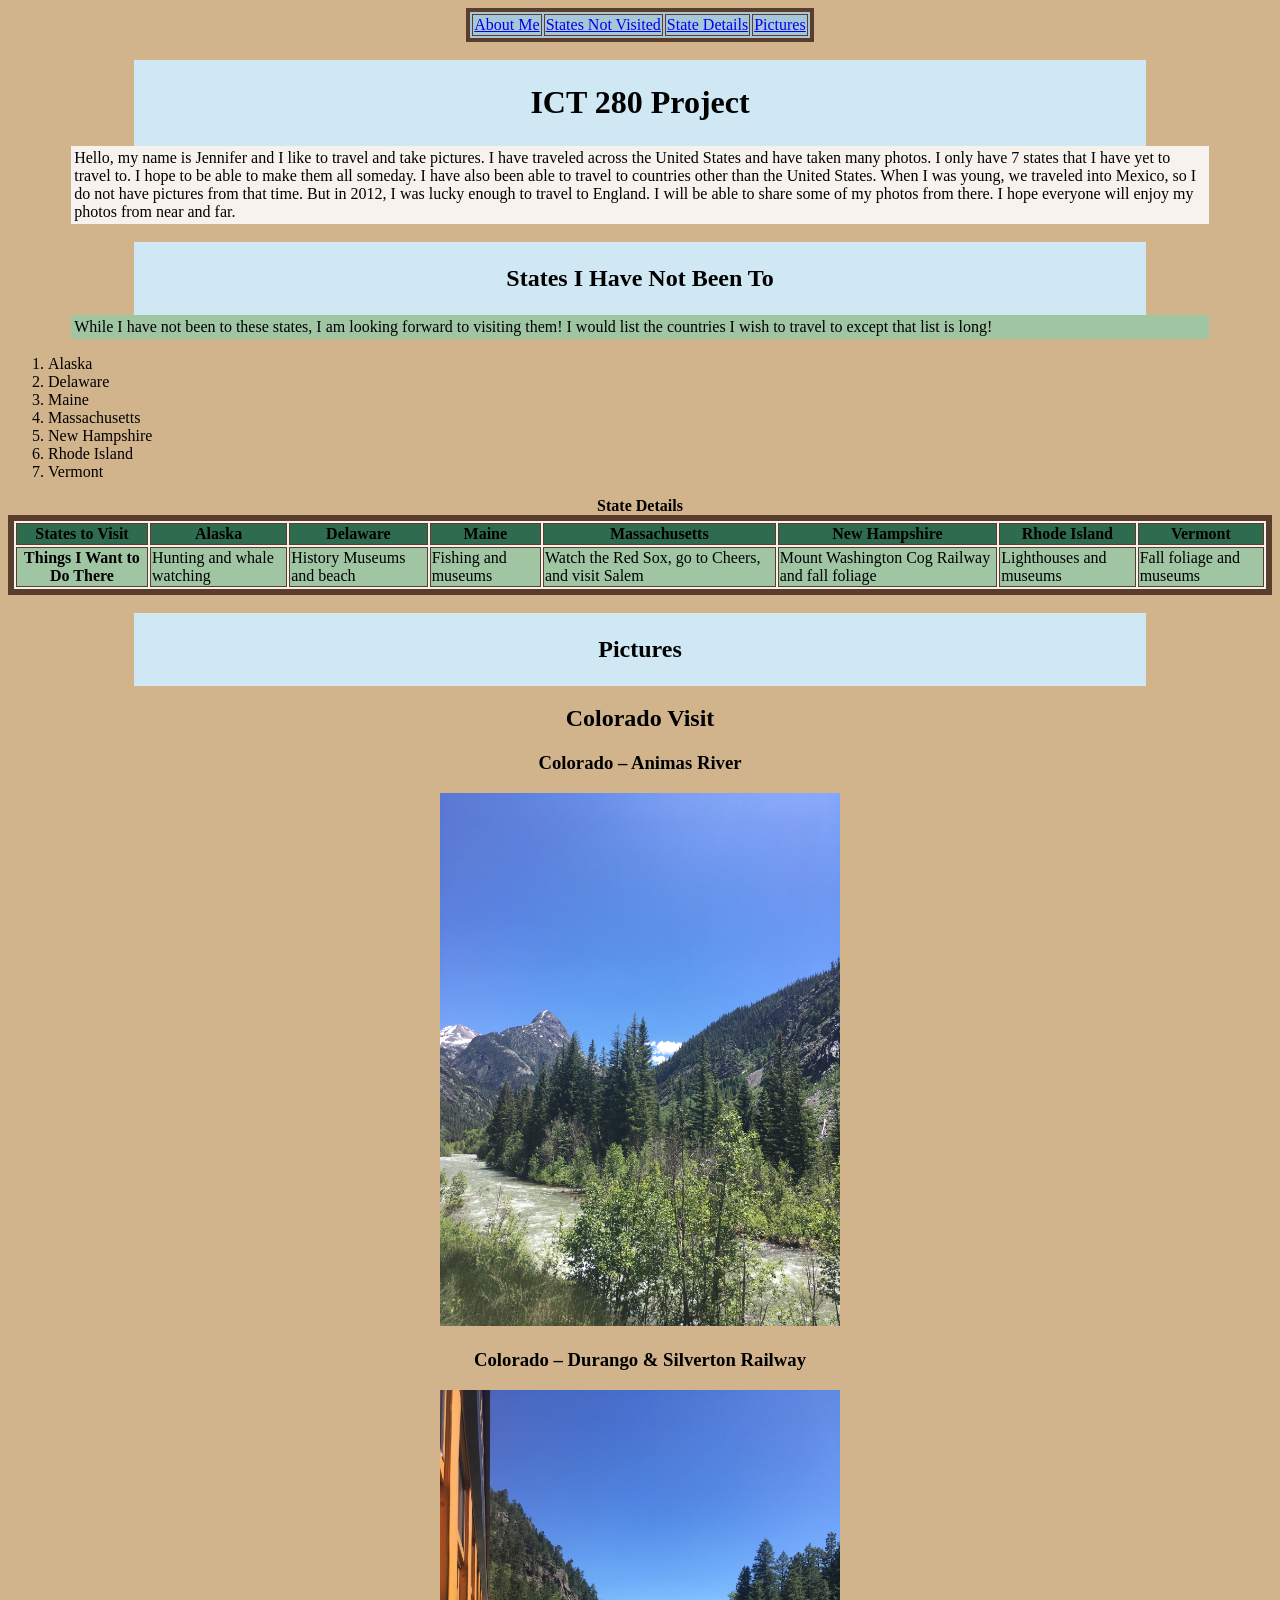
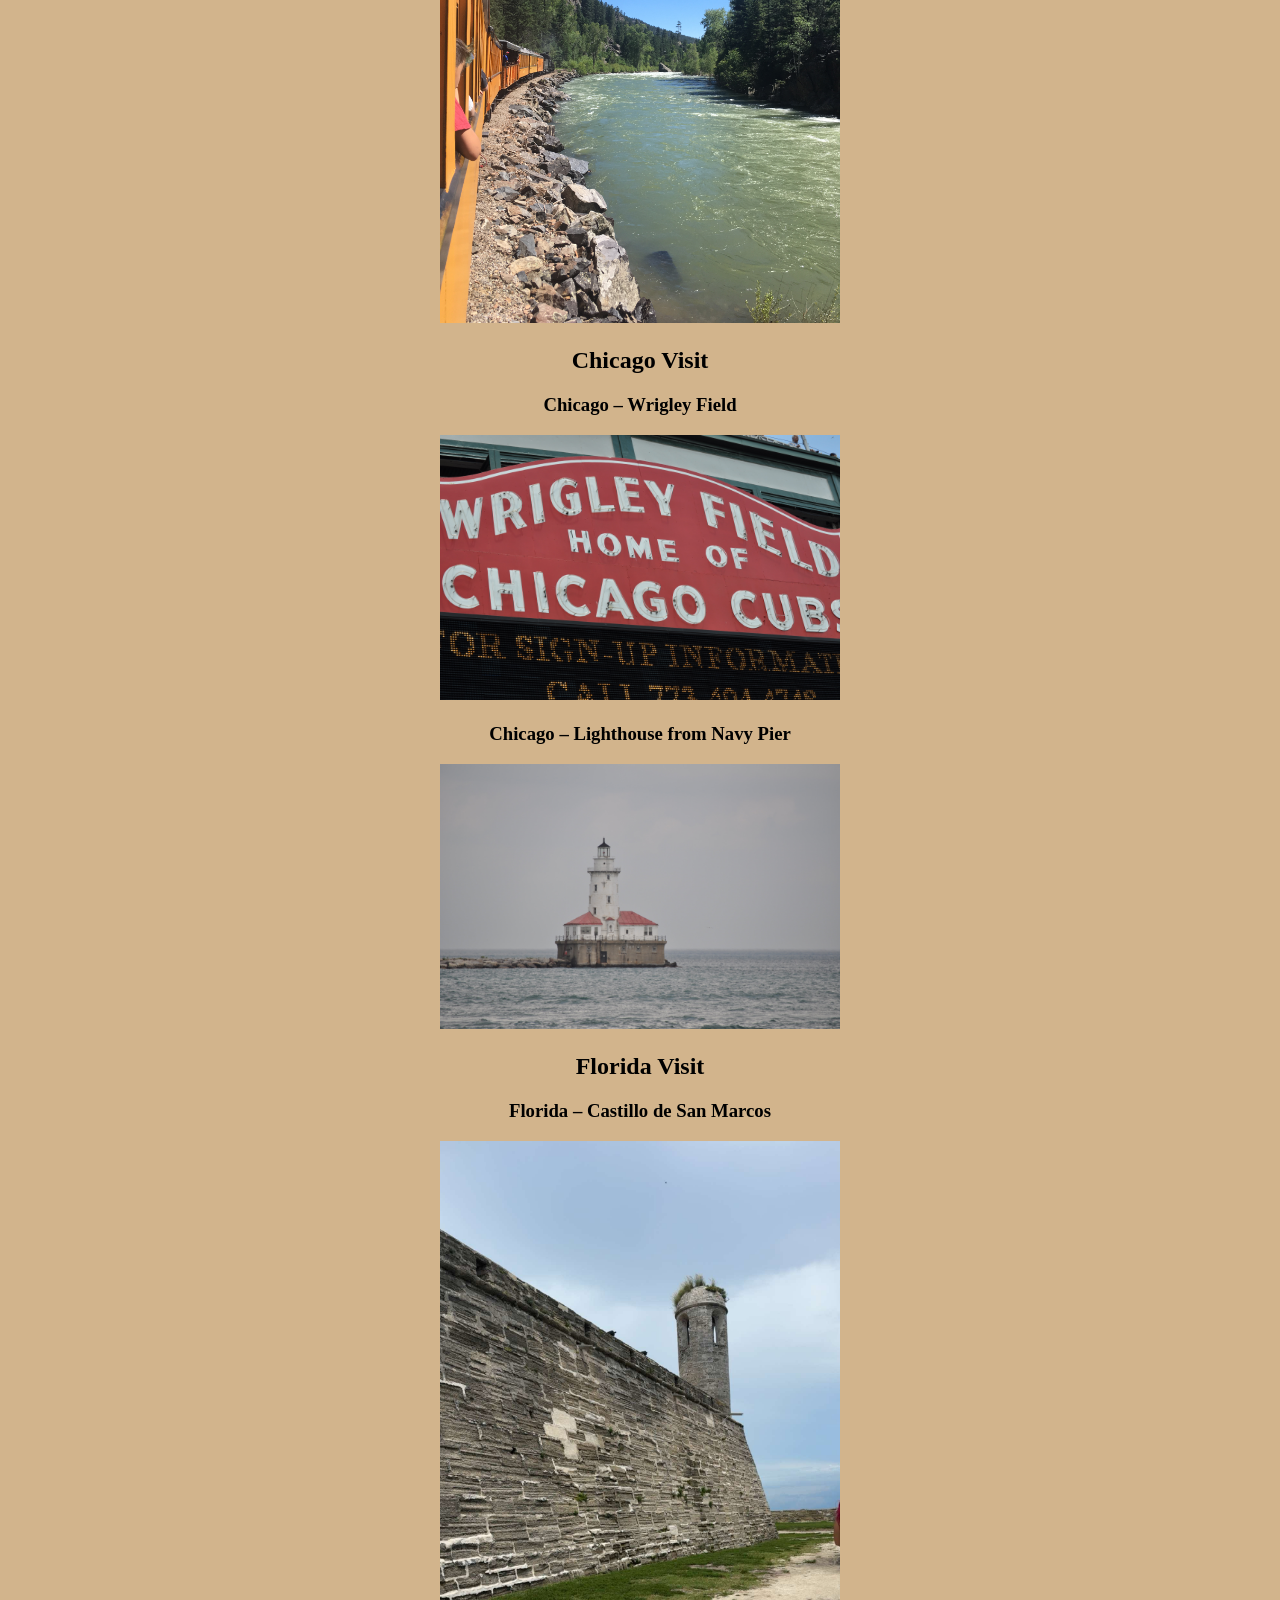
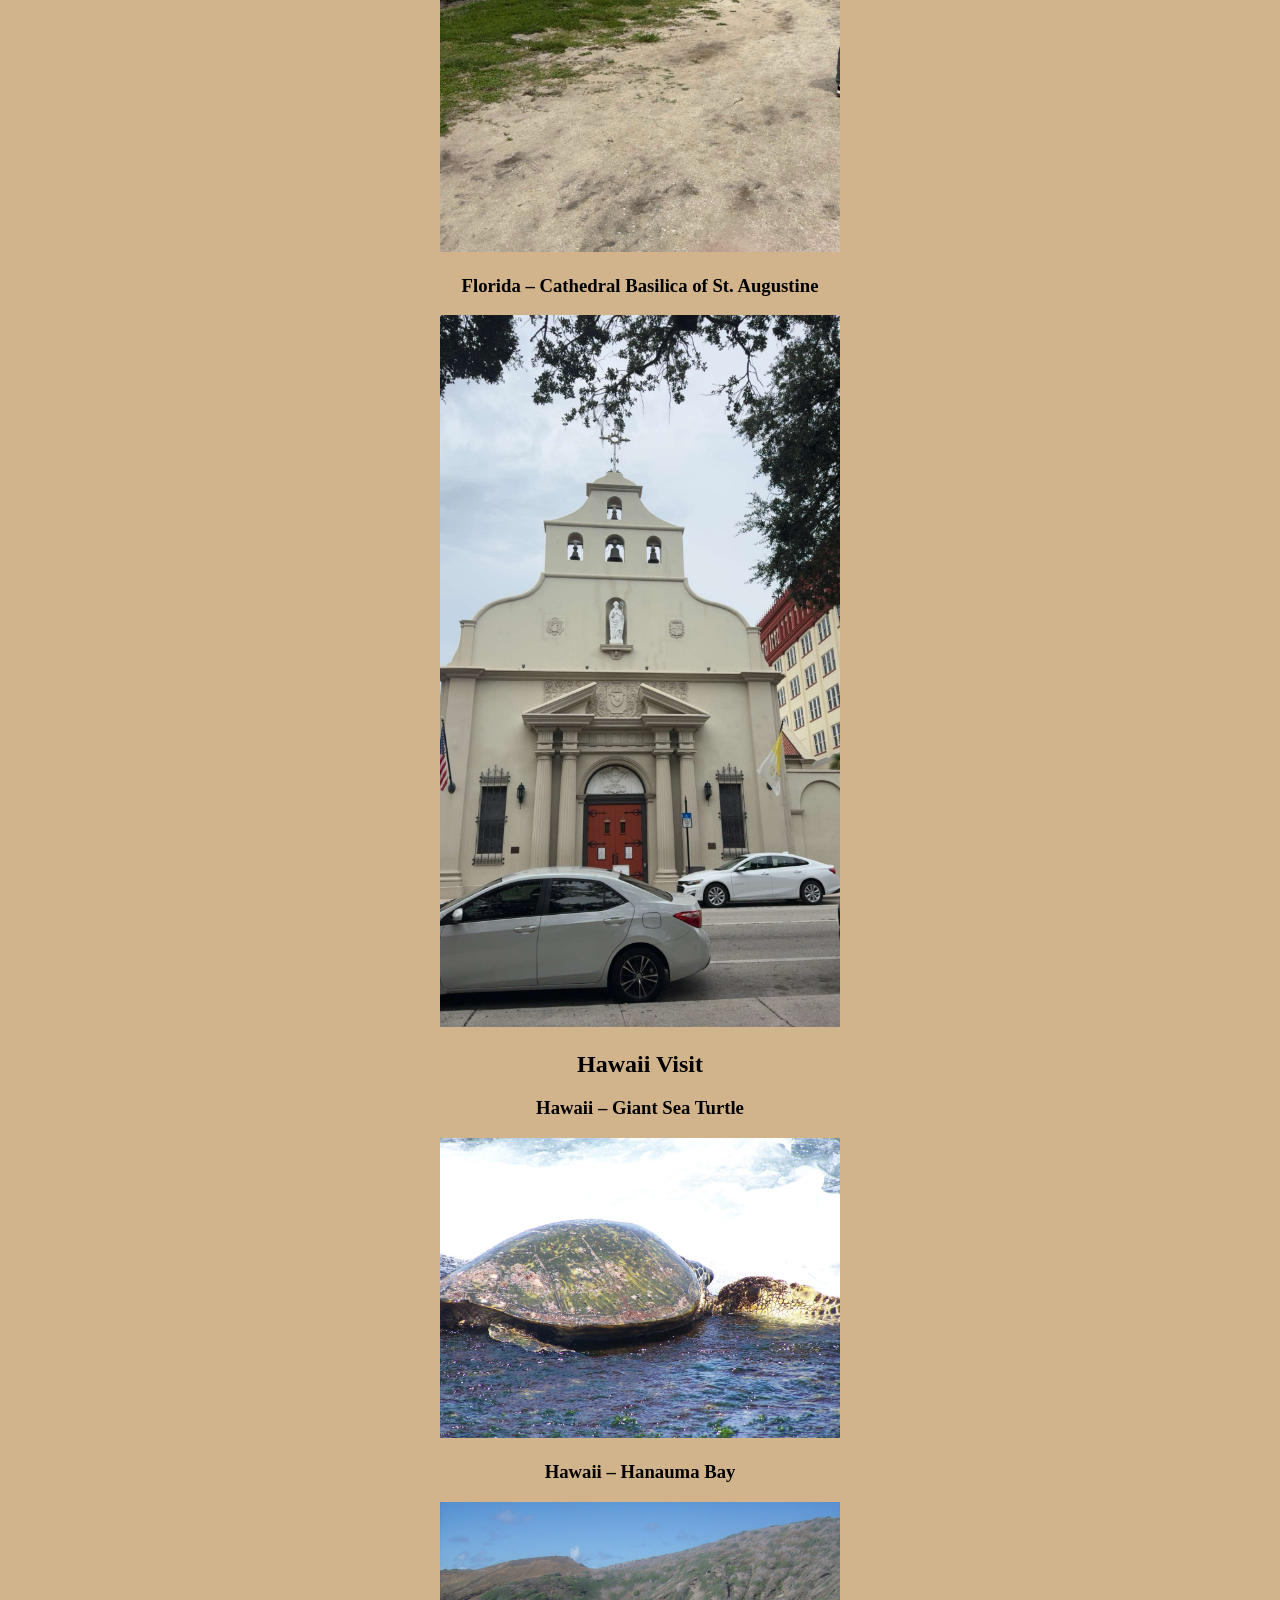
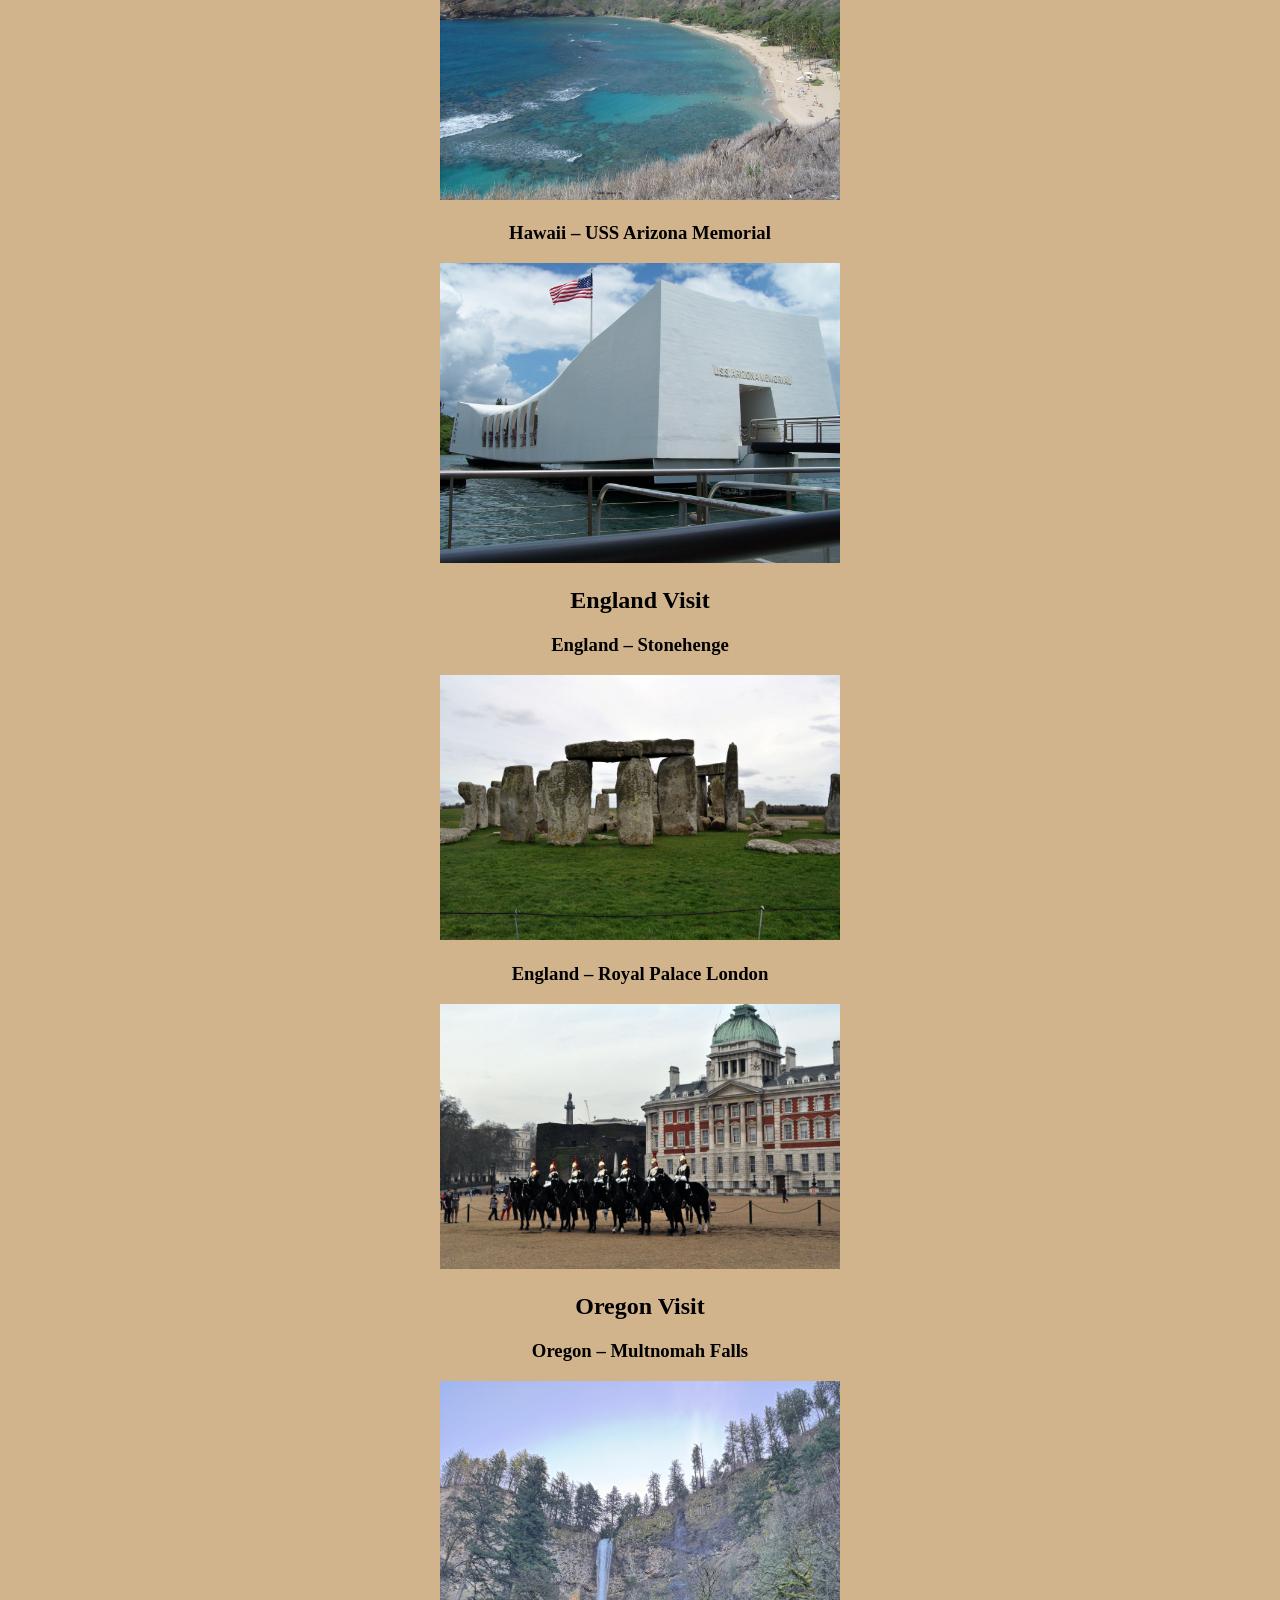
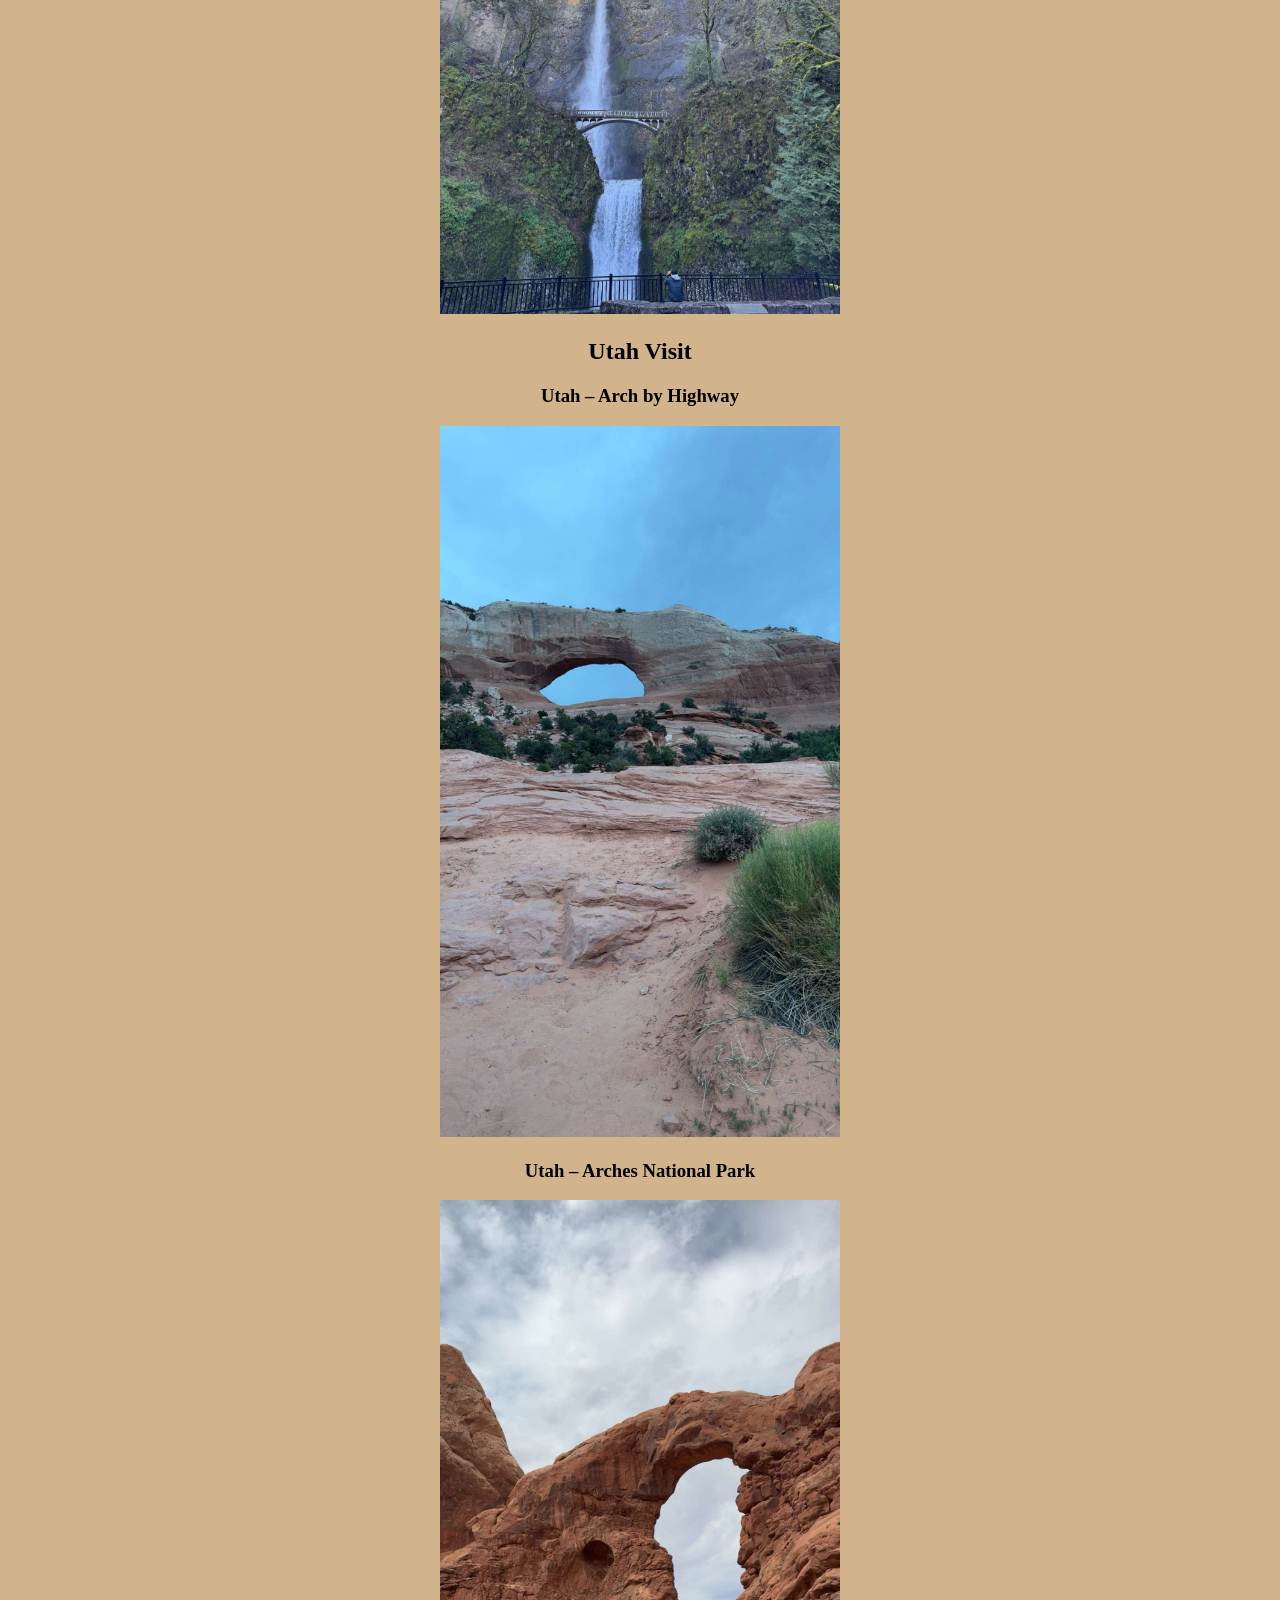
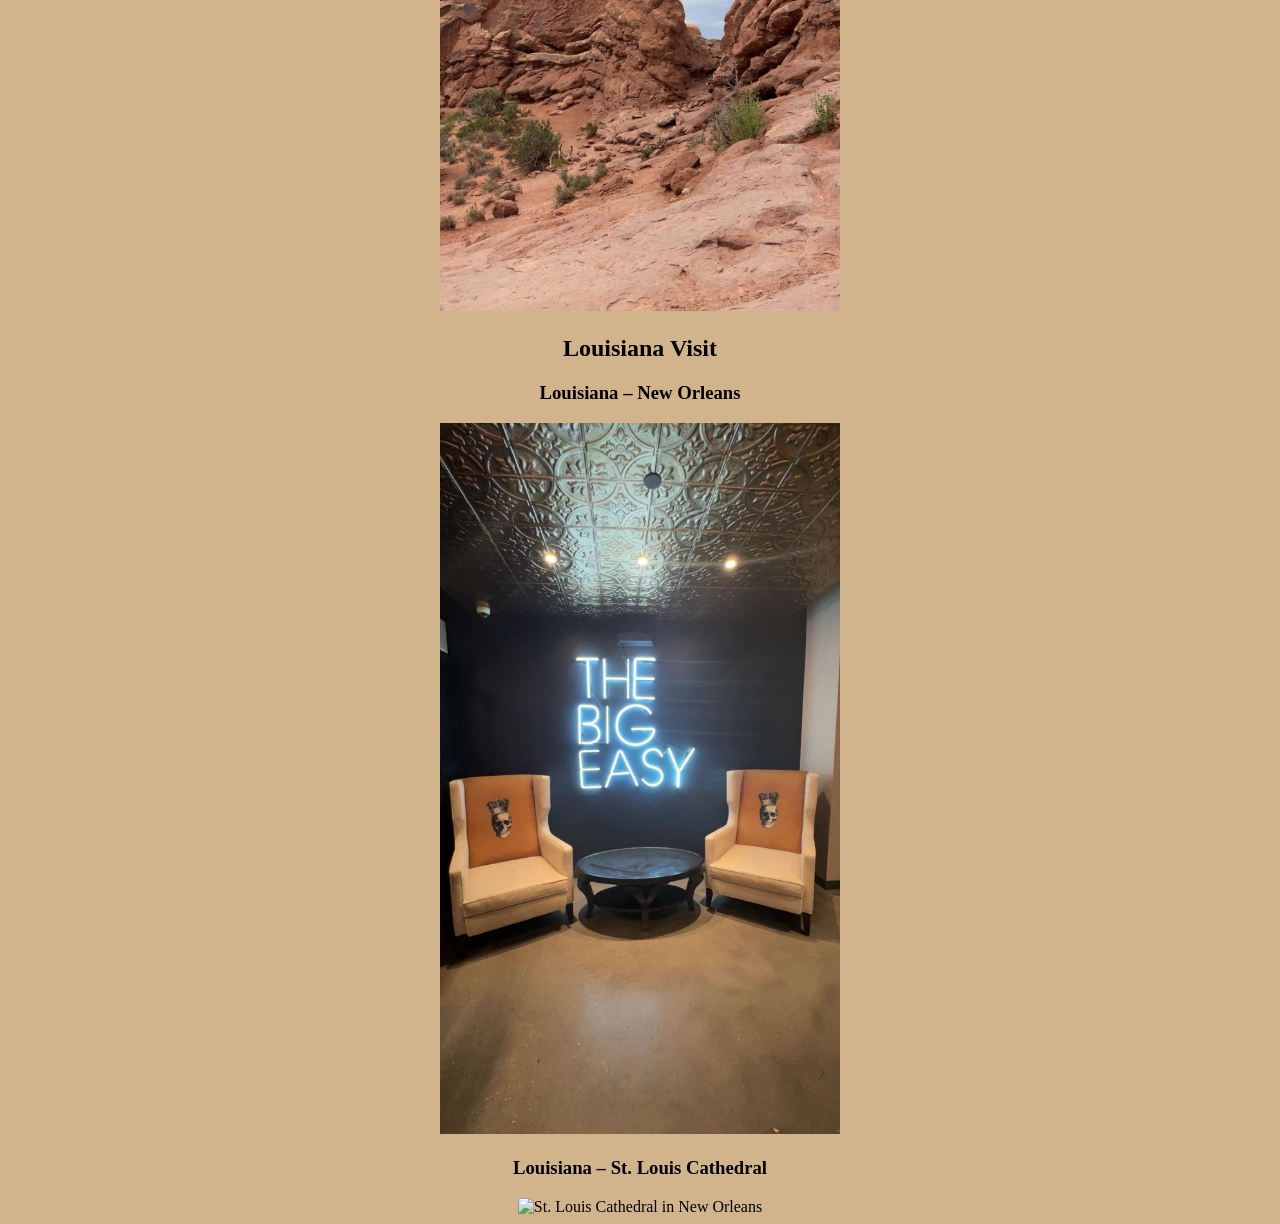
==== commit 1265ae48: "Updated project2.html and fixed image path" ====
--- a/html/project2.html
+++ b/html/project2.html
@@ -1,151 +1,171 @@
 <!DOCTYPE html>
 <html lang="en">
-    <head>
-        <meta charset="utf-8">
-        <title>Jenn's Photo Hobby</title>
-    </head>
+<head>
+    <meta charset="utf-8">
+    <title>Jenn's Photo Hobby</title>
+</head>
 
-    <body bgcolor="#f7f2ee">
+<body bgcolor="#d2b48c">
 
-        <center>
-        <table border="4" bgcolor="#a7c7d9" bordercolor="#5a3e2b">
-            <tr>
-                <td><a href="#about">About Me</a></td>
-                <td><a href="#states">States Not Visited</a></td>
-                <td><a href="#details">State Details</a></td>
-                <td><a href="#pictures">Pictures</a></td>
-            </tr>
-        </table>
-        </center>
-        <br>
+    <center>
+    <table border="4" bgcolor="#a7c7d9" bordercolor="#5a3e2b">
+        <tr>
+            <td><a href="#about">About Me</a></td>
+            <td><a href="#states">States Not Visited</a></td>
+            <td><a href="#details">State Details</a></td>
+            <td><a href="#pictures">Pictures</a></td>
+        </tr>
+    </table>
+    </center>
+    <br>
 
-        <center><h1 id="about" bgcolor="#cfe8f3">ICT 280 project</h1></center>
+    <table align="center" bgcolor="#cfe8f3" width="80%">
+        <tr><td align="center">
+            <h1 id="about">ICT 280 Project</h1>
+        </td></tr>
+    </table>
 
-        <section>
-            <p bgcolor="#d2b48c">
-                Hello, my name is Jennifer and I like to travel and take pictures. I have traveled across the United States and have taken many photos. I only have 7 states that I have yet to travel to. I hope to be able to make them all someday. I have also been able to travel to countries other than the United States. When I was young, we traveled into Mexico, so I do not have pictures from that time. But in 2012, I was lucky enough to travel to England. I will be able to share some of my photos from there. I hope everyone will enjoy my photos from near and far.
-            </p>
-        </section>
+    <table width="90%" align="center" bgcolor="#f7f2ee">
+        <tr><td>
+            Hello, my name is Jennifer and I like to travel and take pictures. 
+            I have traveled across the United States and have taken many photos. 
+            I only have 7 states that I have yet to travel to. I hope to be able 
+            to make them all someday. I have also been able to travel to countries 
+            other than the United States. When I was young, we traveled into Mexico, 
+            so I do not have pictures from that time. But in 2012, I was lucky 
+            enough to travel to England. I will be able to share some of my photos 
+            from there. I hope everyone will enjoy my photos from near and far.
+        </td></tr>
+    </table>
 
-        <section>
-            <center><h2 id="states" bgcolor="#cfe8f3">States I have not been to.</h2></center>
+    <br>
 
-            <p bgcolor="#9fc5a3">
-                While I have not been to these states, I am looking forward to visiting them! I would list the countries I wish to travel to except that list is long!
-            </p>
+    <table align="center" bgcolor="#cfe8f3" width="80%">
+        <tr><td align="center">
+            <h2 id="states">States I Have Not Been To</h2>
+        </td></tr>
+    </table>
 
-            <ol>
-                <li>Alaska</li>
-                <li>Delaware</li>
-                <li>Maine</li>
-                <li>Massachusetts</li>
-                <li>New Hampshire</li>
-                <li>Rhode Island</li>
-                <li>Vermont</li>
-            </ol>
+    <table width="90%" align="center" bgcolor="#9fc5a3">
+        <tr><td>
+            While I have not been to these states, I am looking forward to visiting them! 
+            I would list the countries I wish to travel to except that list is long!
+        </td></tr>
+    </table>
 
-            <table id="details" border="6" align="center" bgcolor="#d2b48c" bordercolor="#5a3e2b">
-                <caption bgcolor="#cfe8f3"><b>State Details</b></caption>
+    <ol>
+        <li>Alaska</li>
+        <li>Delaware</li>
+        <li>Maine</li>
+        <li>Massachusetts</li>
+        <li>New Hampshire</li>
+        <li>Rhode Island</li>
+        <li>Vermont</li>
+    </ol>
 
-                <tr bgcolor="#2e6b4f">
-                    <th>States to Visit</th>
-                    <th>Alaska</th>
-                    <th>Delaware</th>
-                    <th>Maine</th>
-                    <th>Massachusetts</th>
-                    <th>New Hampshire</th>
-                    <th>Rhode Island</th>
-                    <th>Vermont</th>
-                </tr>
+    <table id="details" border="6" align="center" bgcolor="#f7f2ee" bordercolor="#5a3e2b">
+        <caption bgcolor="#cfe8f3"><b>State Details</b></caption>
 
-                <tr bgcolor="#9fc5a3">
-                    <th>Things I Want to Do There</th>
-                    <td>Hunting and whale watching</td>
-                    <td>History Museums and beach</td>
-                    <td>Fishing and museums</td>
-                    <td>Watch the Red Sox, go to Cheers, and visit Salem</td>
-                    <td>Mount Washington Cog Railway and fall foliage</td>
-                    <td>Lighthouses and museums</td>
-                    <td>Fall foliage and museums</td>
-                </tr>
-            </table>
+        <tr bgcolor="#2e6b4f">
+            <th>States to Visit</th>
+            <th>Alaska</th>
+            <th>Delaware</th>
+            <th>Maine</th>
+            <th>Massachusetts</th>
+            <th>New Hampshire</th>
+            <th>Rhode Island</th>
+            <th>Vermont</th>
+        </tr>
 
-        </section>
+        <tr bgcolor="#9fc5a3">
+            <th>Things I Want to Do There</th>
+            <td>Hunting and whale watching</td>
+            <td>History Museums and beach</td>
+            <td>Fishing and museums</td>
+            <td>Watch the Red Sox, go to Cheers, and visit Salem</td>
+            <td>Mount Washington Cog Railway and fall foliage</td>
+            <td>Lighthouses and museums</td>
+            <td>Fall foliage and museums</td>
+        </tr>
+    </table>
 
-        <section>
-            <center><h2 id="pictures" bgcolor="#cfe8f3">Pictures</h2></center>
+    <br>
 
-            <center>
+    <table align="center" bgcolor="#cfe8f3" width="80%">
+        <tr><td align="center">
+            <h2 id="pictures">Pictures</h2>
+        </td></tr>
+    </table>
 
-                <h2 bgcolor="#a7c7d9">Colorado Visit</h2>
+    <center>
 
-                <h3>Colorado – Animas River</h3>
-                <img src="html/AnimasRiverCO.JPG" width="400">
+        <h2 bgcolor="#a7c7d9">Colorado Visit</h2>
 
-                <h3>Colorado – Durango & Silverton Railway</h3>
-                <img src="html/DurangoSilvertonRailway.JPG" width="400">
+        <h3>Colorado – Animas River</h3>
+        <img src="AnimasRiverCO.JPG" width="400" alt="Animas River in Colorado">
 
-                <h2 bgcolor="#a7c7d9">Chicago Visit</h2>
+        <h3>Colorado – Durango & Silverton Railway</h3>
+        <img src="DurangoSilvertonRailway.JPG" width="400" alt="Durango and Silverton Railway train in Colorado">
 
-                <h3>Chicago – Wrigley Field</h3>
-                <img src="html/WrigleyField.JPG" width="400">
+        <h2 bgcolor="#a7c7d9">Chicago Visit</h2>
 
-                <h3>Chicago – Lighthouse from Navy Pier</h3>
-                <img src="html/LighthouseFromNavyPier.JPG" width="400">
+        <h3>Chicago – Wrigley Field</h3>
+        <img src="WrigleyField.JPG" width="400" alt="Wrigley Field baseball stadium in Chicago">
 
-                <h2 bgcolor="#a7c7d9">Florida Visit</h2>
+        <h3>Chicago – Lighthouse from Navy Pier</h3>
+        <img src="LighthouseFromNavyPier.JPG" width="400" alt="Lighthouse seen from Navy Pier in Chicago">
 
-                <h3>Florida – Castillo de San Marcos</h3>
-                <img src="html/CastillodeSanMarcos.JPG" width="400">
+        <h2 bgcolor="#a7c7d9">Florida Visit</h2>
 
-                <h3>Florida – Cathedral Basilica of St. Augustine</h3>
-                <img src="html/CathedralBasilicaofSt.Augustine.JPG" width="400">
+        <h3>Florida – Castillo de San Marcos</h3>
+        <img src="CastillodeSanMarcos.JPG" width="400" alt="Castillo de San Marcos historic fort in Florida">
 
-                <h2 bgcolor="#a7c7d9">Hawaii Visit</h2>
+        <h3>Florida – Cathedral Basilica of St. Augustine</h3>
+        <img src="CathedralBasilicaofSt.Augustine.JPG" width="400" alt="Cathedral Basilica of St. Augustine in Florida">
 
-                <h3>Hawaii – Giant Sea Turtle</h3>
-                <img src="html/GiantSeaTurtleNorthShore.jpg" width="400">
+        <h2 bgcolor="#a7c7d9">Hawaii Visit</h2>
 
-                <h3>Hawaii – Hanauma Bay</h3>
-                <img src="html/HanaumaBayOahu.jpg" width="400">
+        <h3>Hawaii – Giant Sea Turtle</h3>
+        <img src="GiantSeaTurtleNorthShore.jpg" width="400" alt="Giant sea turtle resting on the North Shore of Oahu">
 
-                <h3>Hawaii – USS Arizona Memorial</h3>
-                <img src="html/USSArizonaMemorial.jpg" width="400">
+        <h3>Hawaii – Hanauma Bay</h3>
+        <img src="HanaumaBayOahu.jpg" width="400" alt="Hanauma Bay beach and water in Oahu">
 
-                <h2 bgcolor="#a7c7d9">England Visit</h2>
+        <h3>Hawaii – USS Arizona Memorial</h3>
+        <img src="USSArizonaMemorial.jpg" width="400" alt="USS Arizona Memorial at Pearl Harbor">
 
-                <h3>England – Stonehenge</h3>
-                <img src="html/Stonehenge.JPG" width="400">
+        <h2 bgcolor="#a7c7d9">England Visit</h2>
 
-                <h3>England – Royal Palace London</h3>
-                <img src="html/RoyalPalaceLondon.JPG" width="400">
+        <h3>England – Stonehenge</h3>
+        <img src="Stonehenge.JPG" width="400" alt="Stonehenge prehistoric monument in England">
 
-                <h2 bgcolor="#a7c7d9">Oregon Visit</h2>
+        <h3>England – Royal Palace London</h3>
+        <img src="RoyalPalaceLondon.JPG" width="400" alt="Royal Palace in London">
 
-                <h3>Oregon – Multnomah Falls</h3>
-                <img src="html/MultnomahFallsOregon.jpeg" width="400">
+        <h2 bgcolor="#a7c7d9">Oregon Visit</h2>
 
-                <h2 bgcolor="#a7c7d9">Utah Visit</h2>
+        <h3>Oregon – Multnomah Falls</h3>
+        <img src="MultnomahFallsOregon.jpeg" width="400" alt="Multnomah Falls waterfall in Oregon">
 
-                <h3>Utah – Arch by Highway</h3>
-                <img src="html/ArchByHwy.JPG" width="400">
+        <h2 bgcolor="#a7c7d9">Utah Visit</h2>
 
-                <h3>Utah – Arches National Park</h3>
-                <img src="html/ArchesNationalPark.JPG" width="400">
+        <h3>Utah – Arch by Highway</h3>
+        <img src="ArchByHwy.JPG" width="400" alt="Rock arch formation by the highway in Utah">
 
-                <h2 bgcolor="#a7c7d9">Louisiana Visit</h2>
+        <h3>Utah – Arches National Park</h3>
+        <img src="ArchesNationalPark.JPG" width="400" alt="Arches National Park rock formations in Utah">
 
-                <h3>Louisiana – New Orleans</h3>
-                <img src="html/NewOrleans.JPG" width="400">
+        <h2 bgcolor="#a7c7d9">Louisiana Visit</h2>
 
-                <h3>Louisiana – St. Louis Cathedral</h3>
-                <img src="html/StLouisCathedral.JPG" width="400">
+        <h3>Louisiana – New Orleans</h3>
+        <img src="NewOrleans.JPG" width="400" alt="Street scene in New Orleans, Louisiana">
 
-            </center>
+        <h3>Louisiana – St. Louis Cathedral</h3>
+        <img src="StLouisCathedral.JPG" width="400" alt="St. Louis Cathedral in New Orleans">
 
-        </section>
+    </center>
 
-    </body>
+</body>
 </html>
 
 
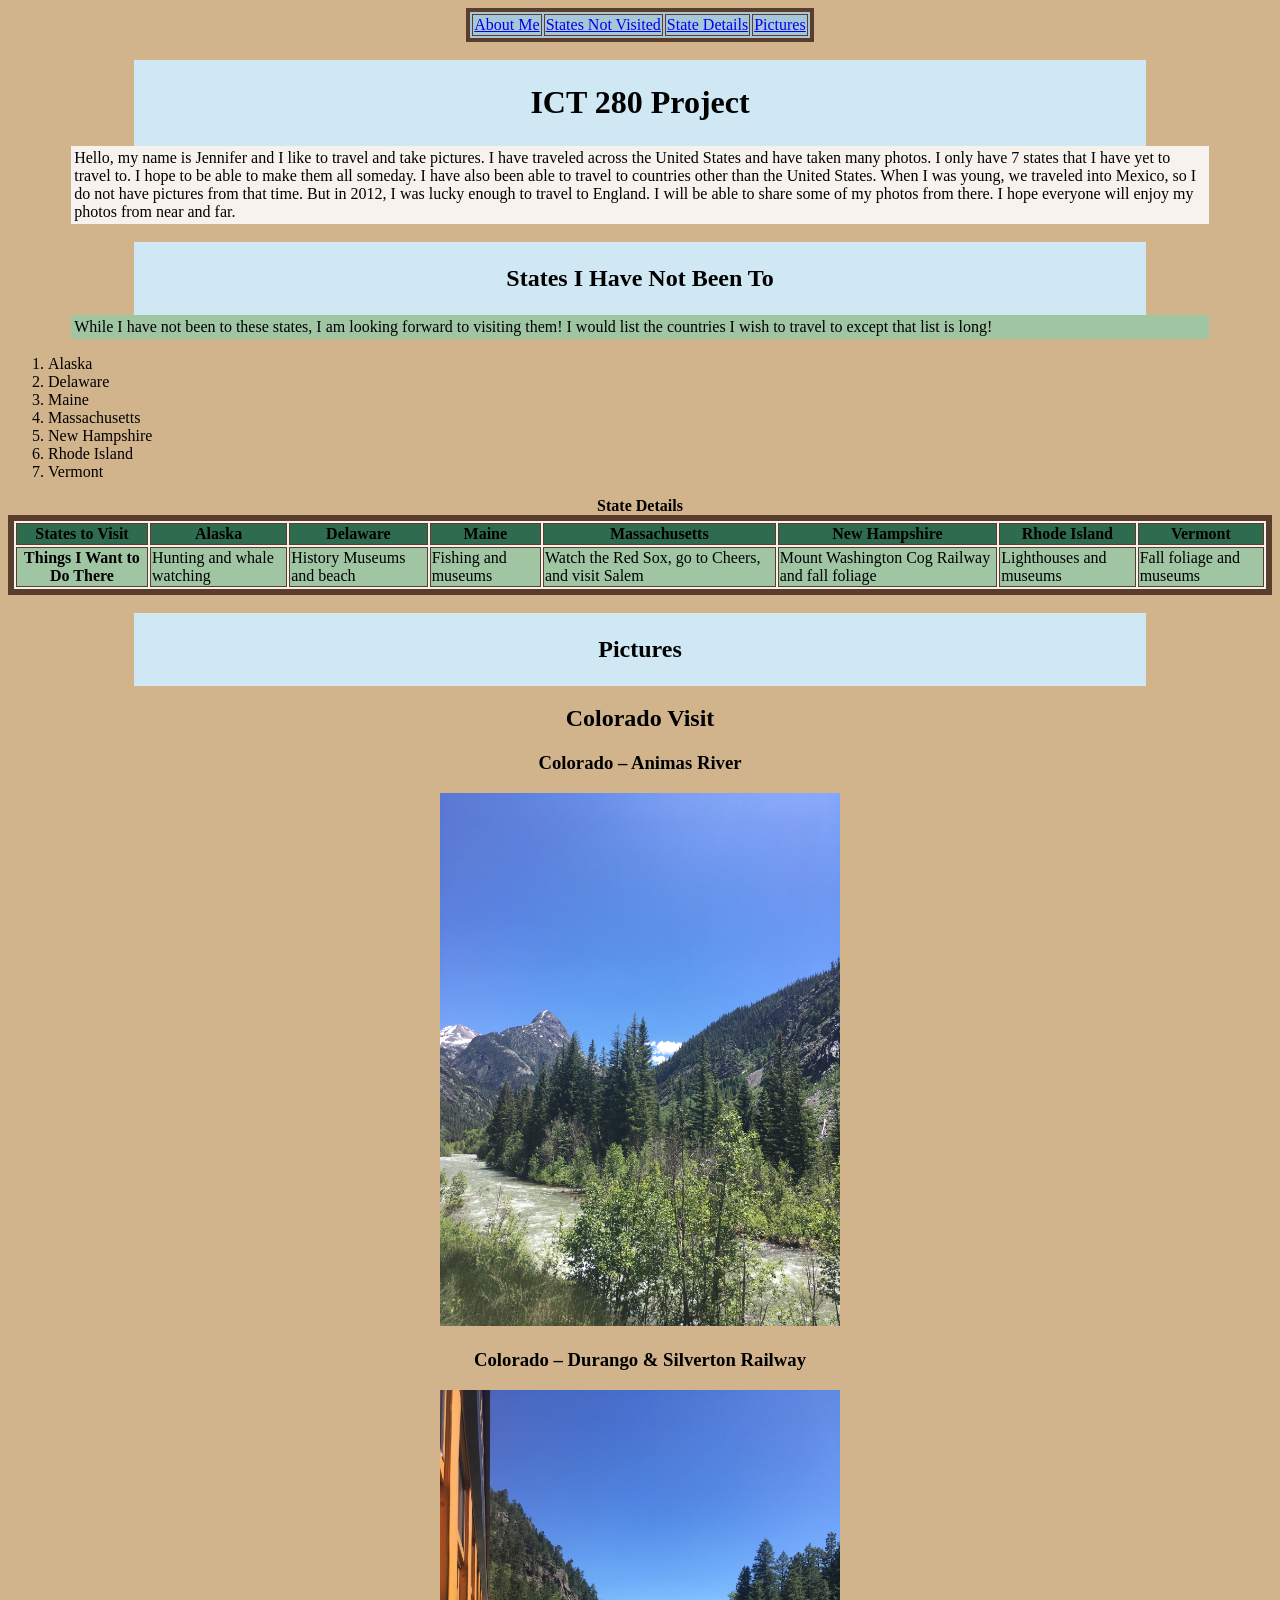
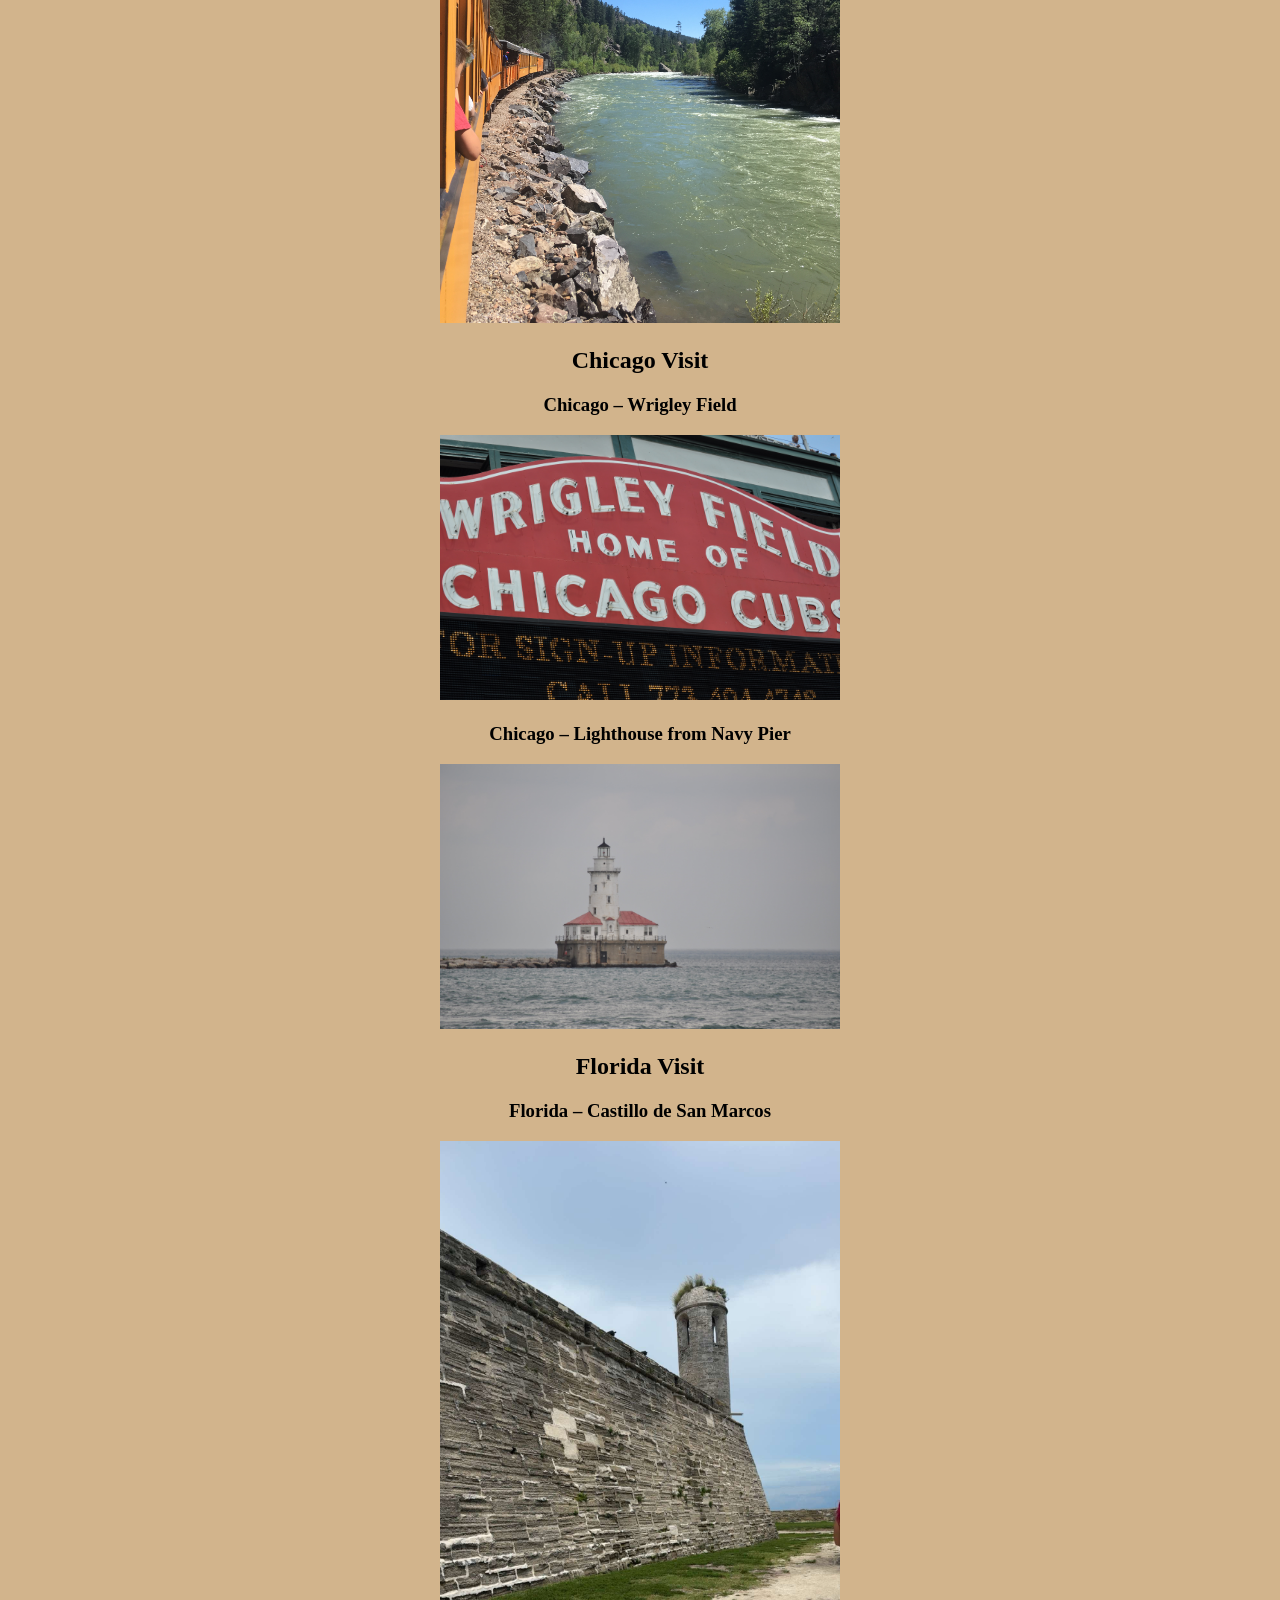
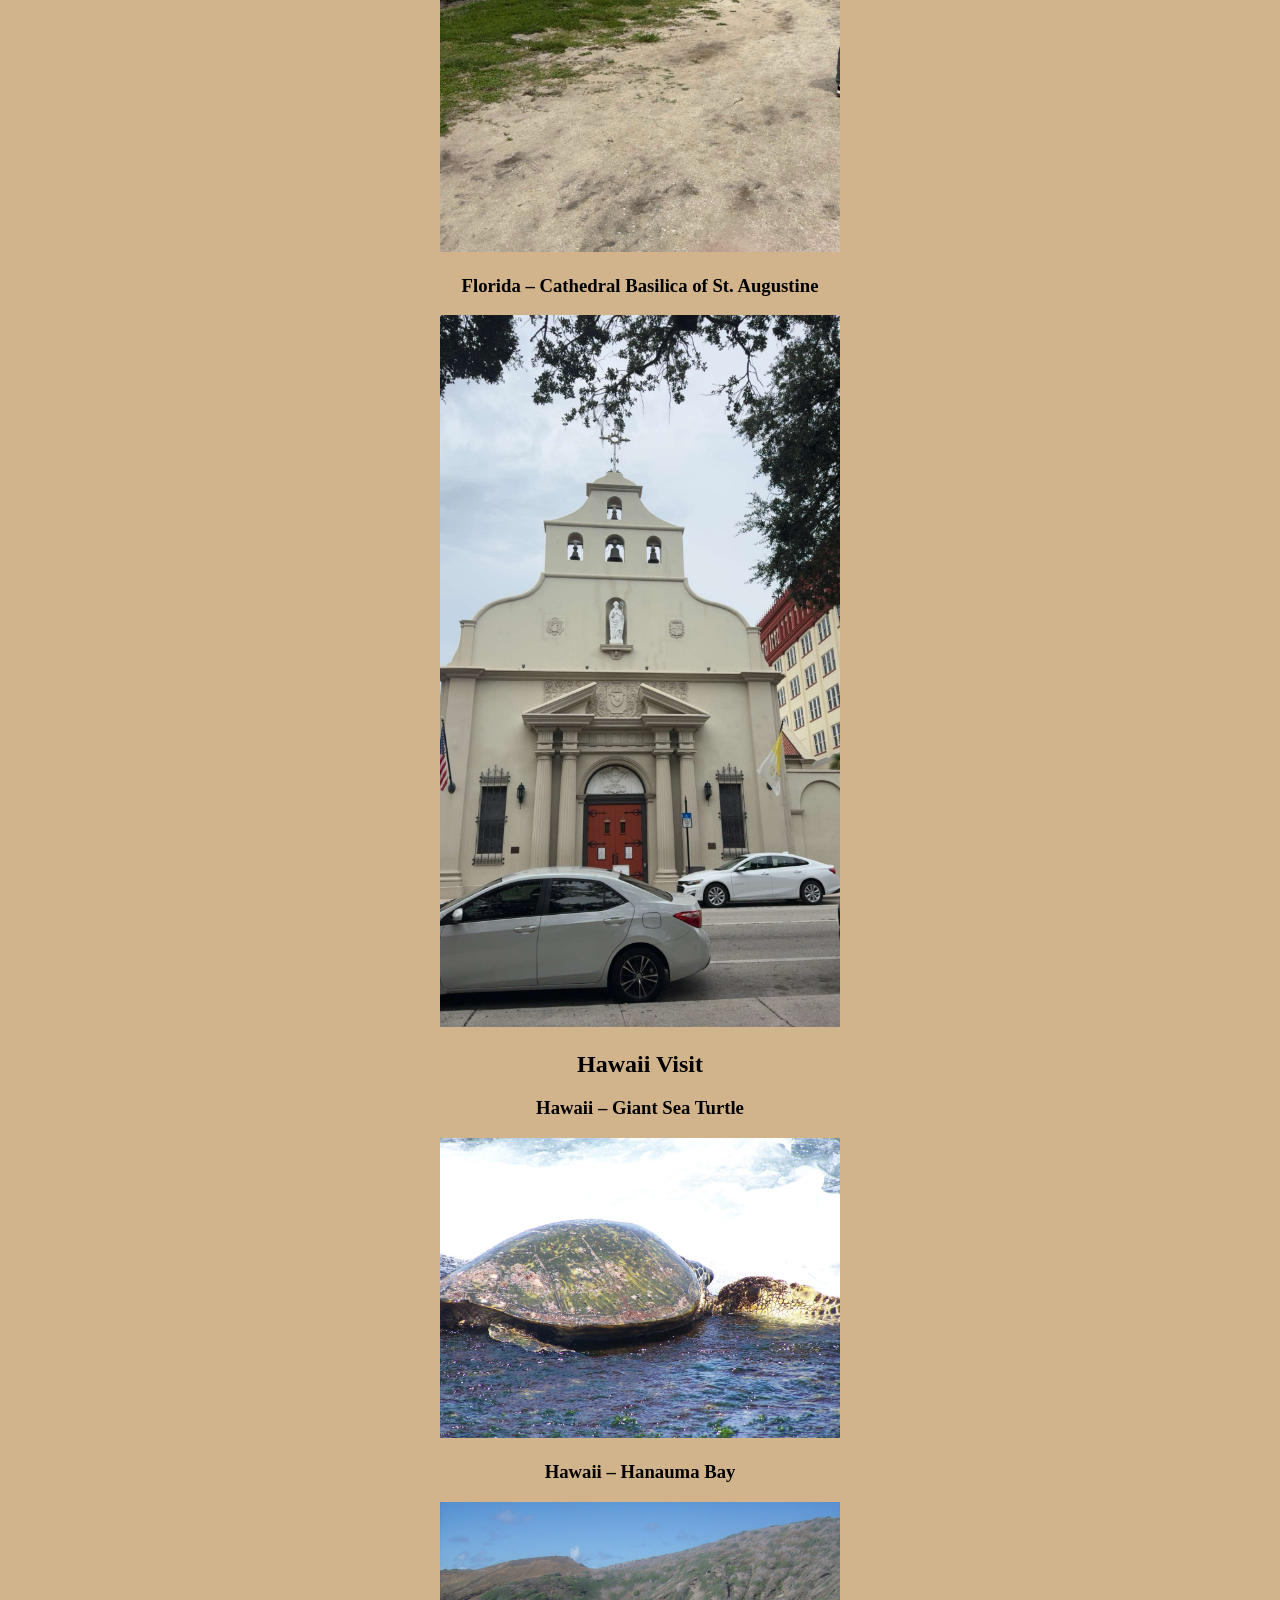
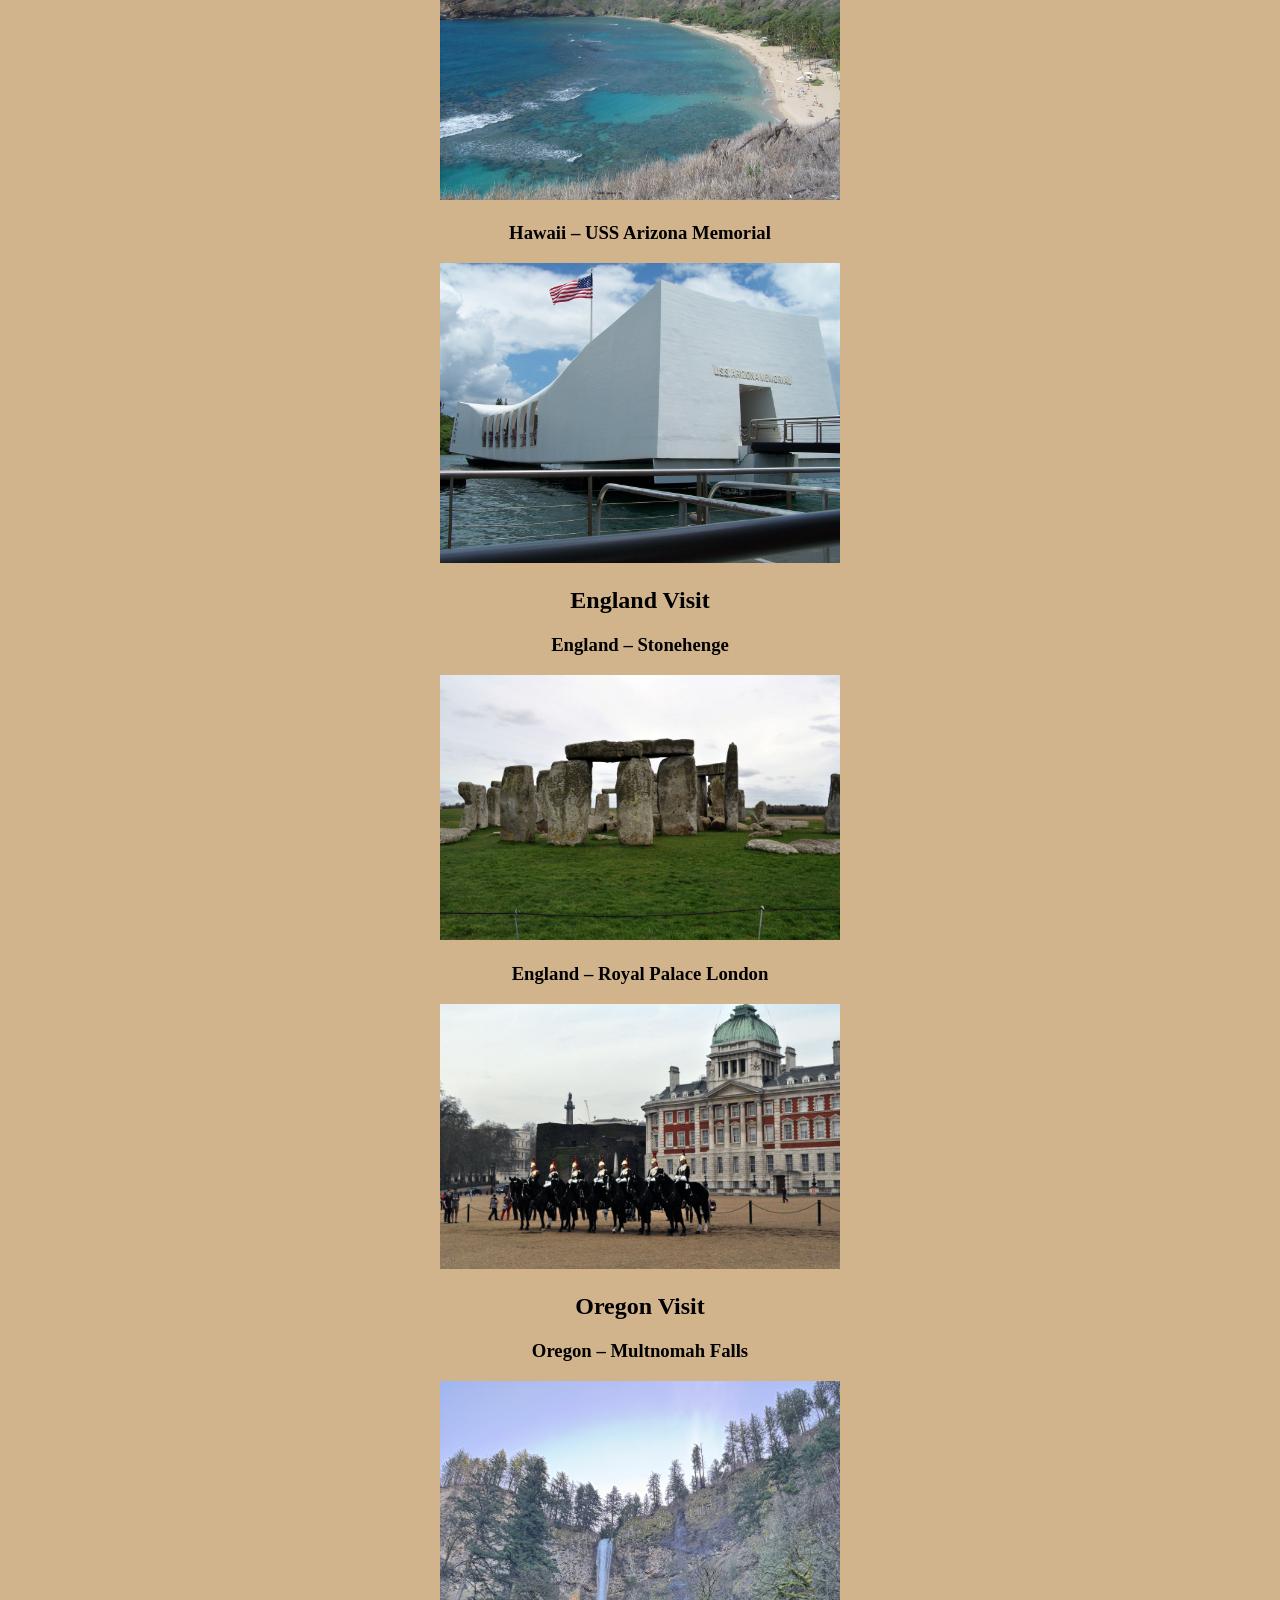
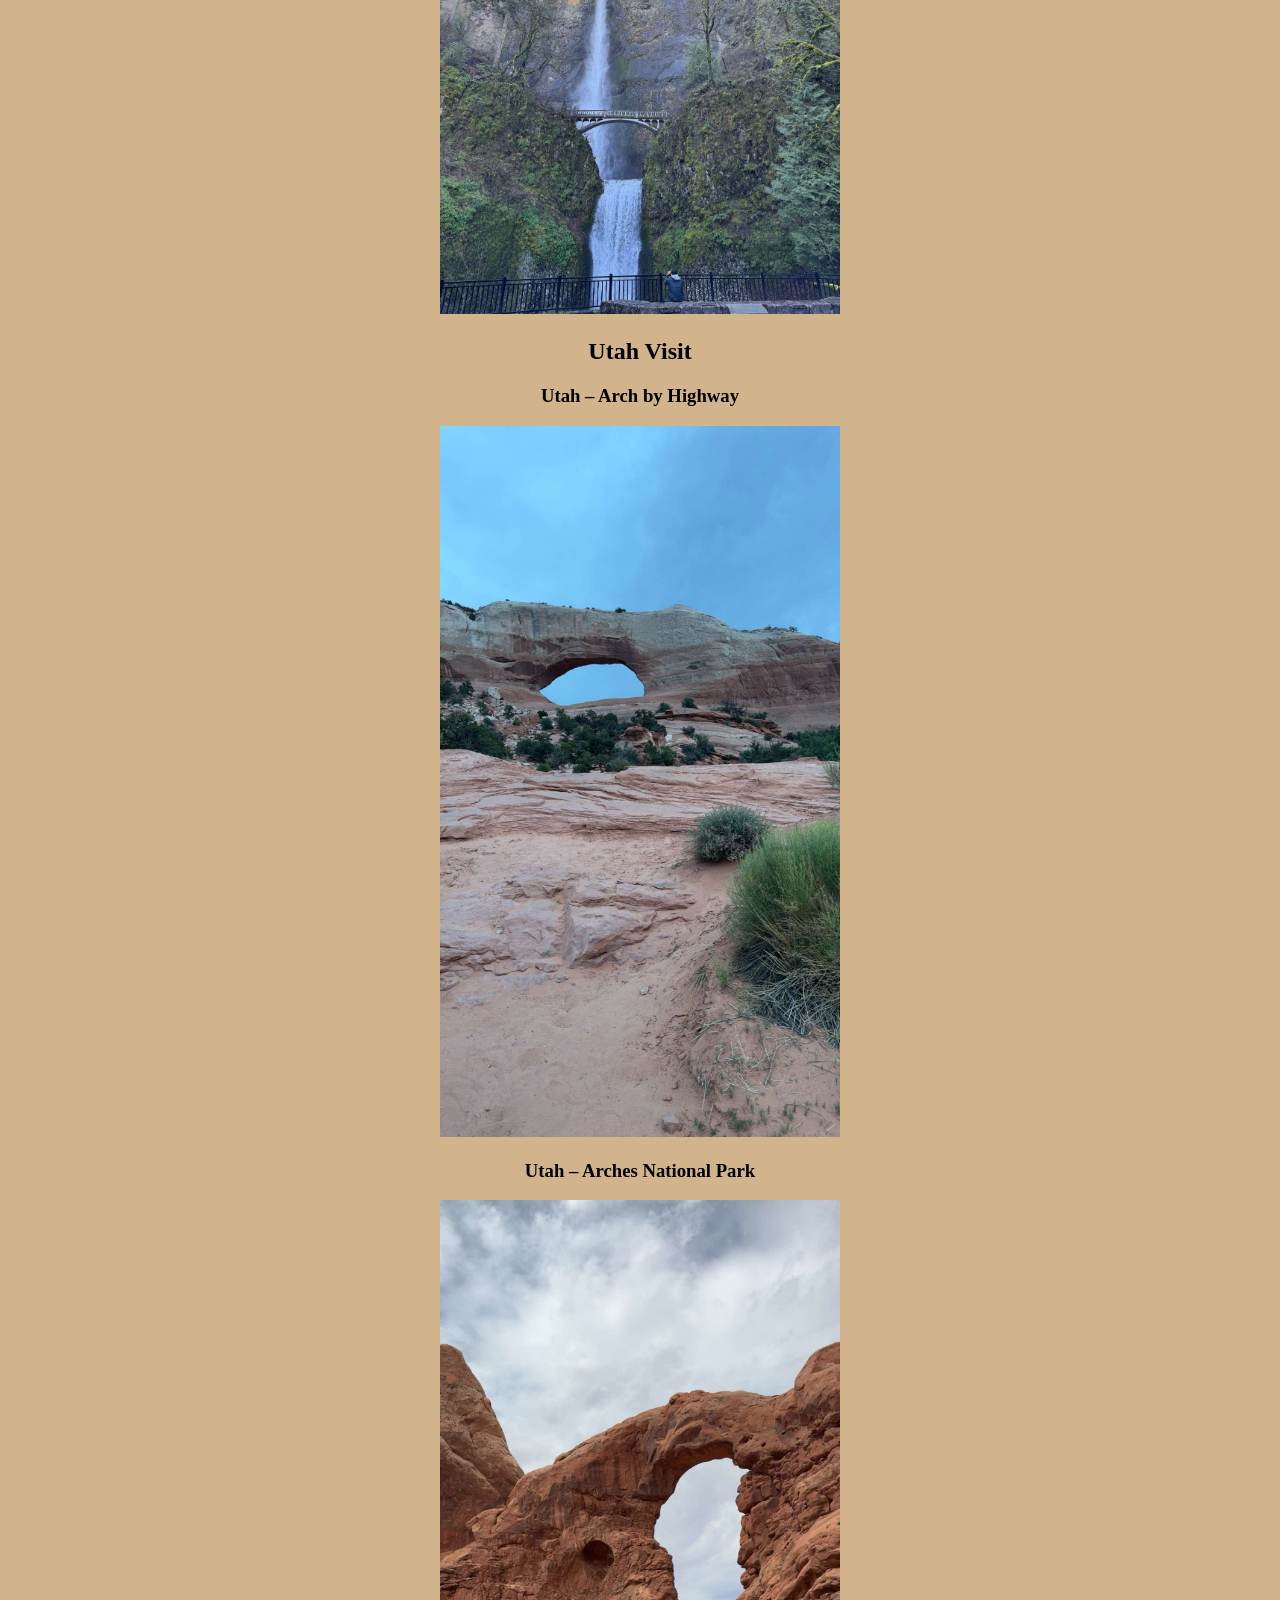
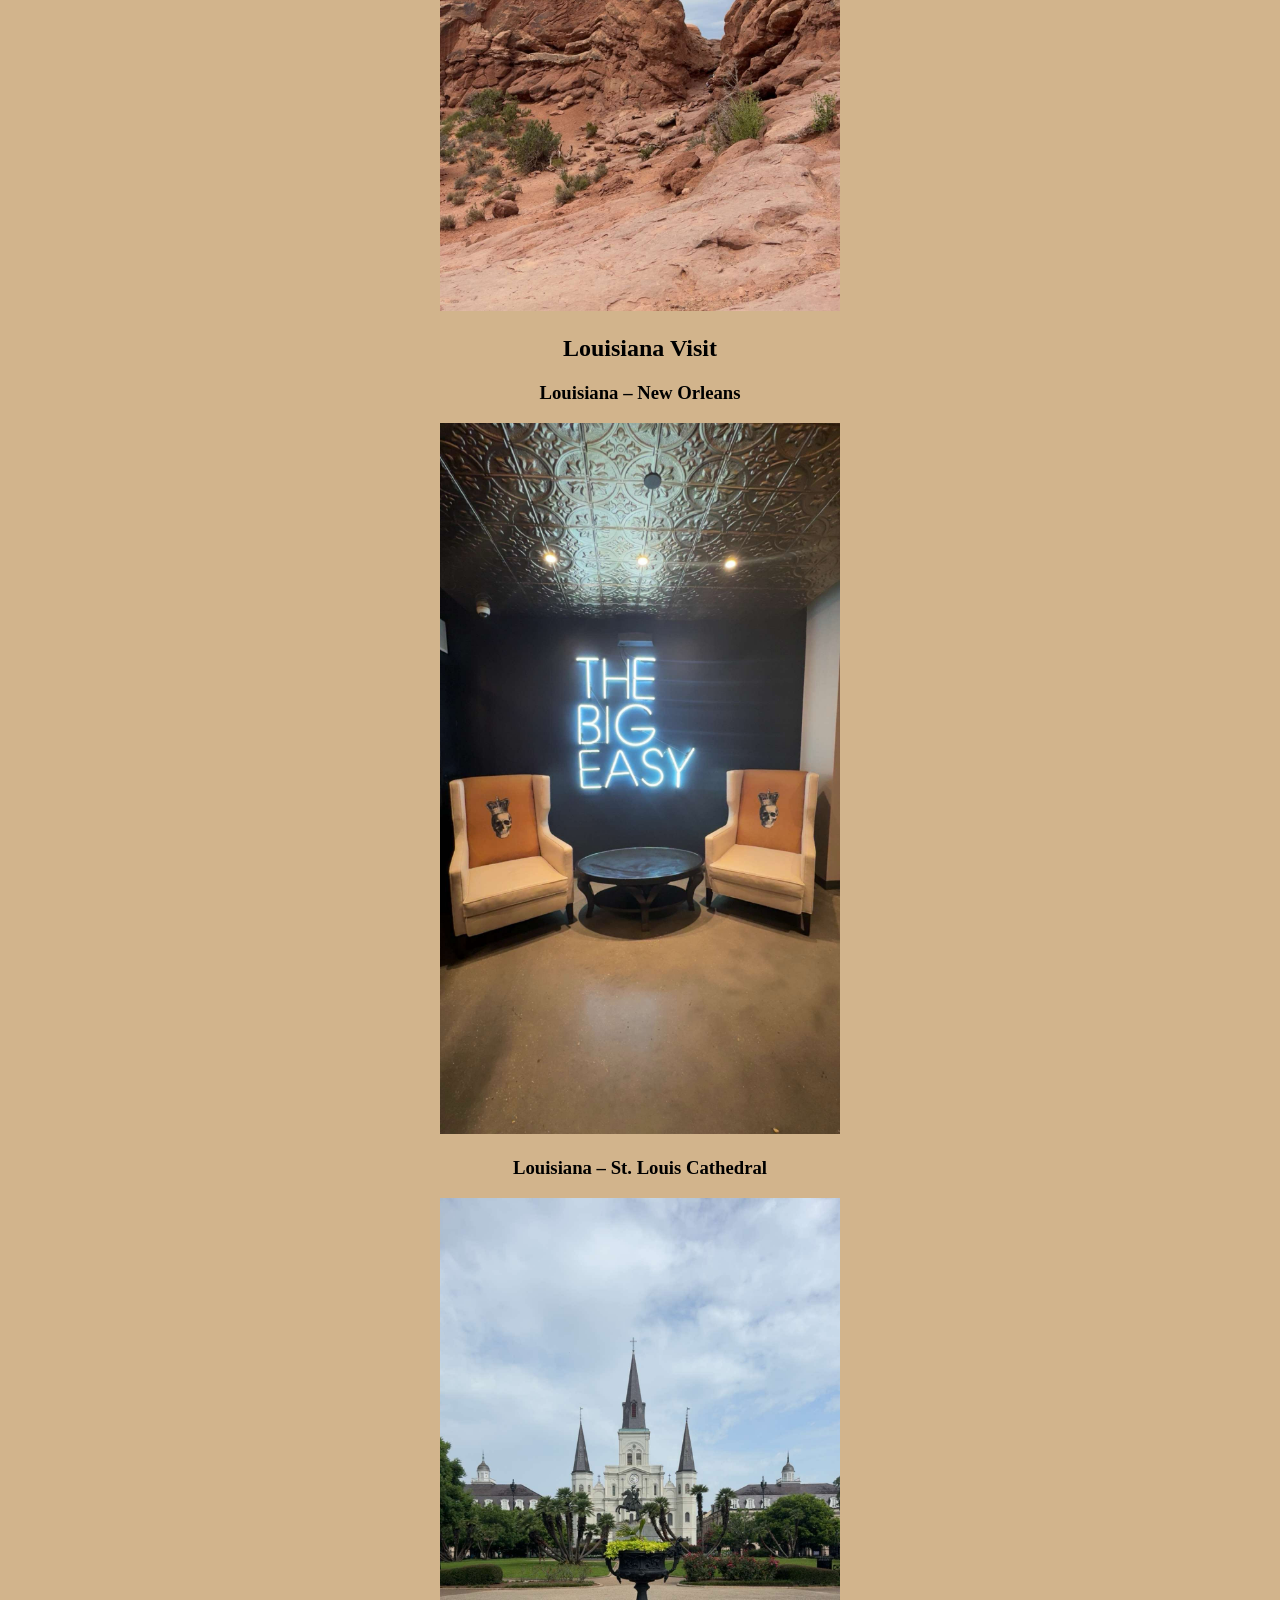
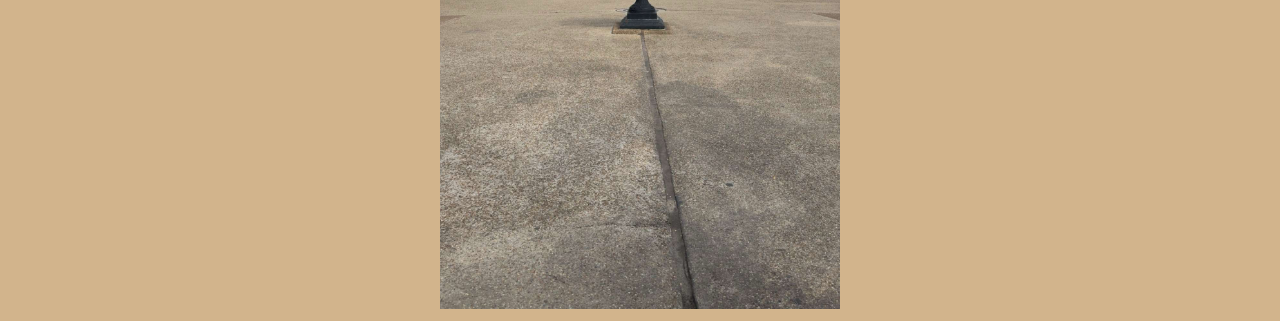
==== commit 73f99587: "Fixed spelling for StLouisCathedral file and updated program to reflect" ====
--- a/html/project2.html
+++ b/html/project2.html
@@ -170,3 +170,4 @@
 
 
 
+
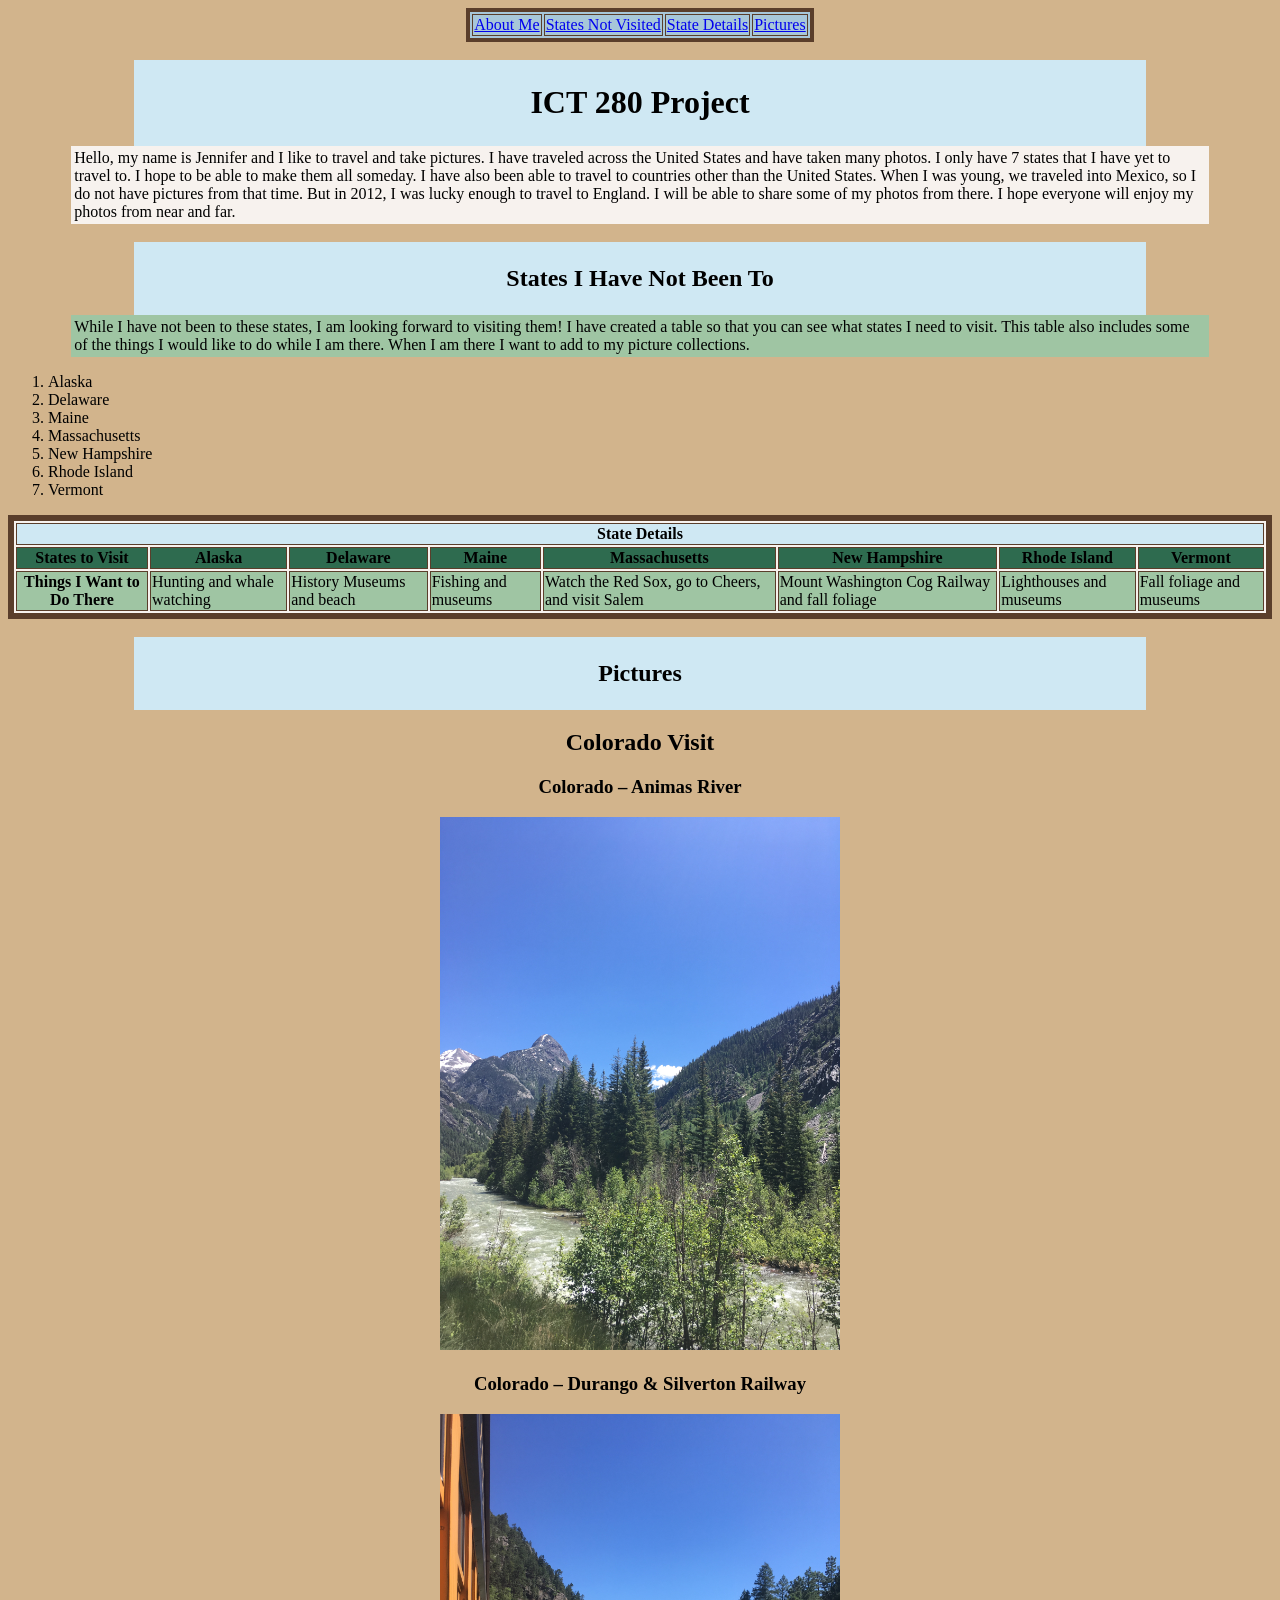
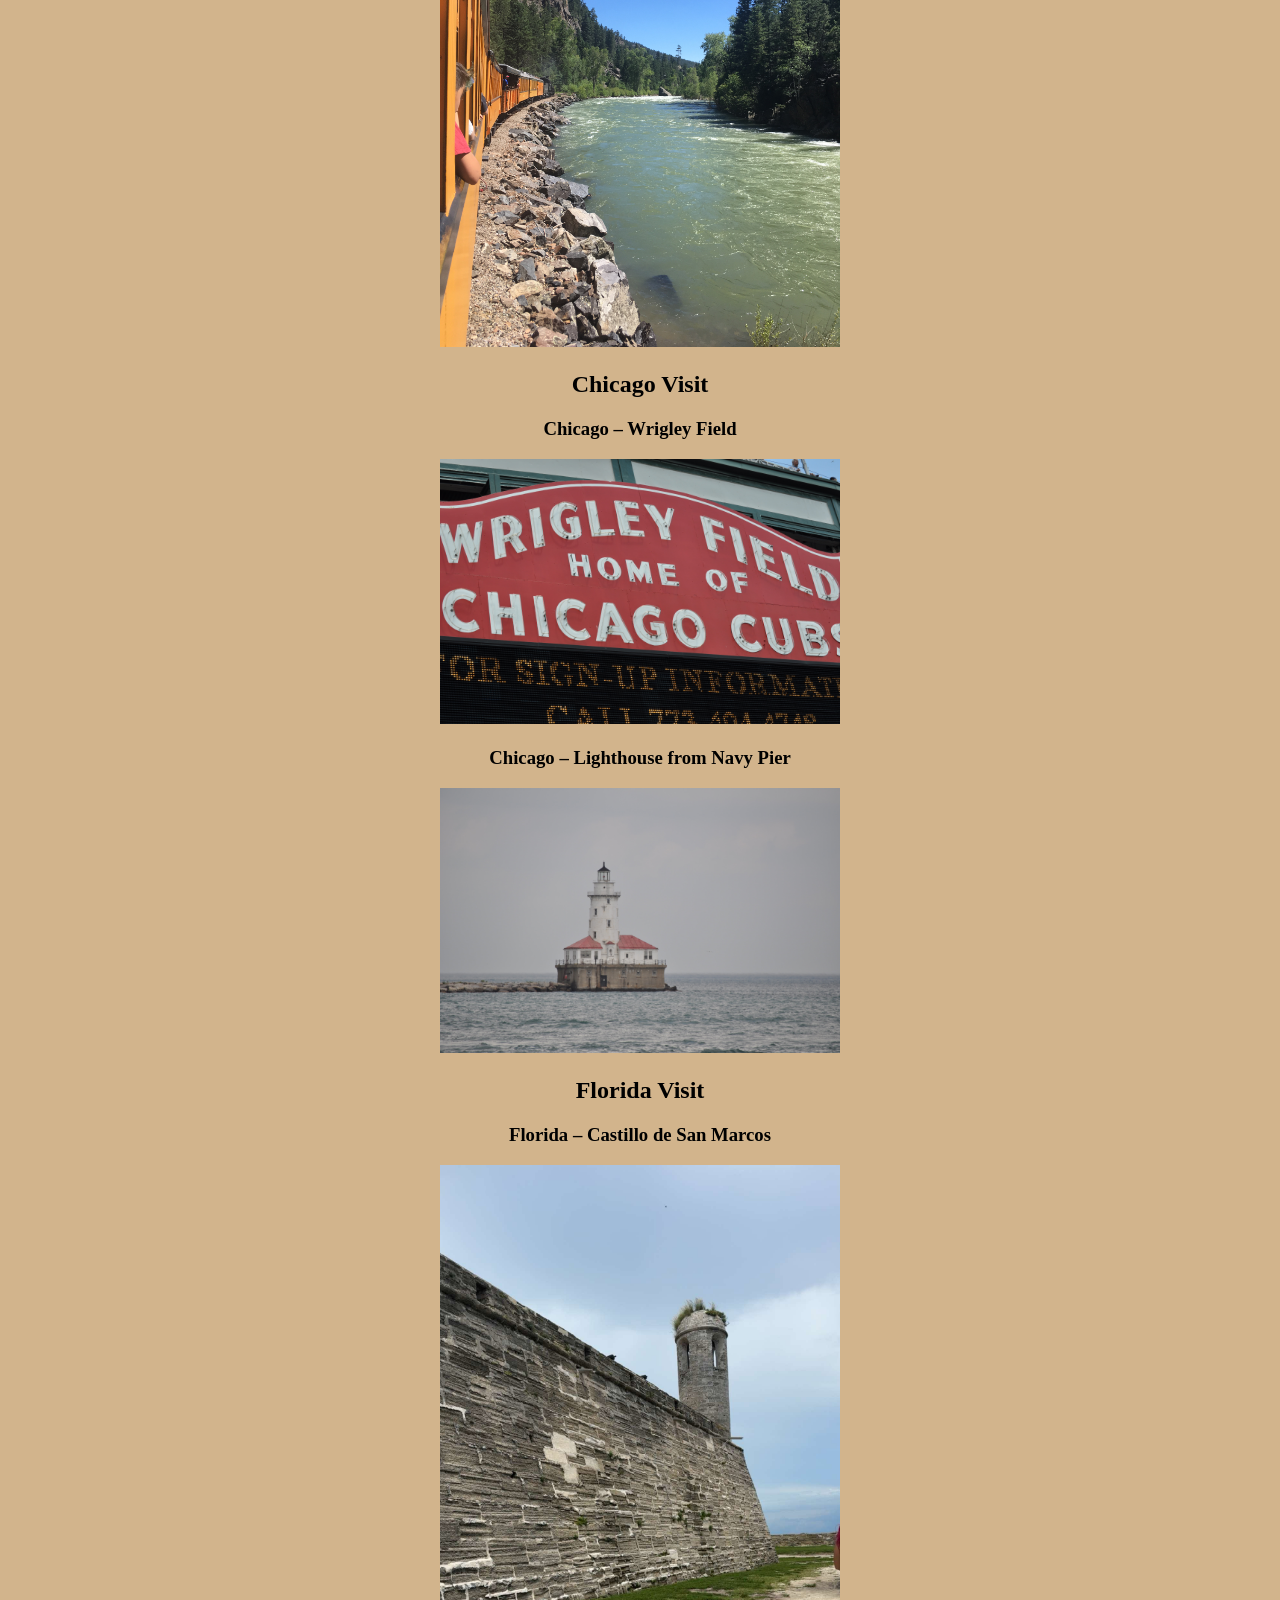
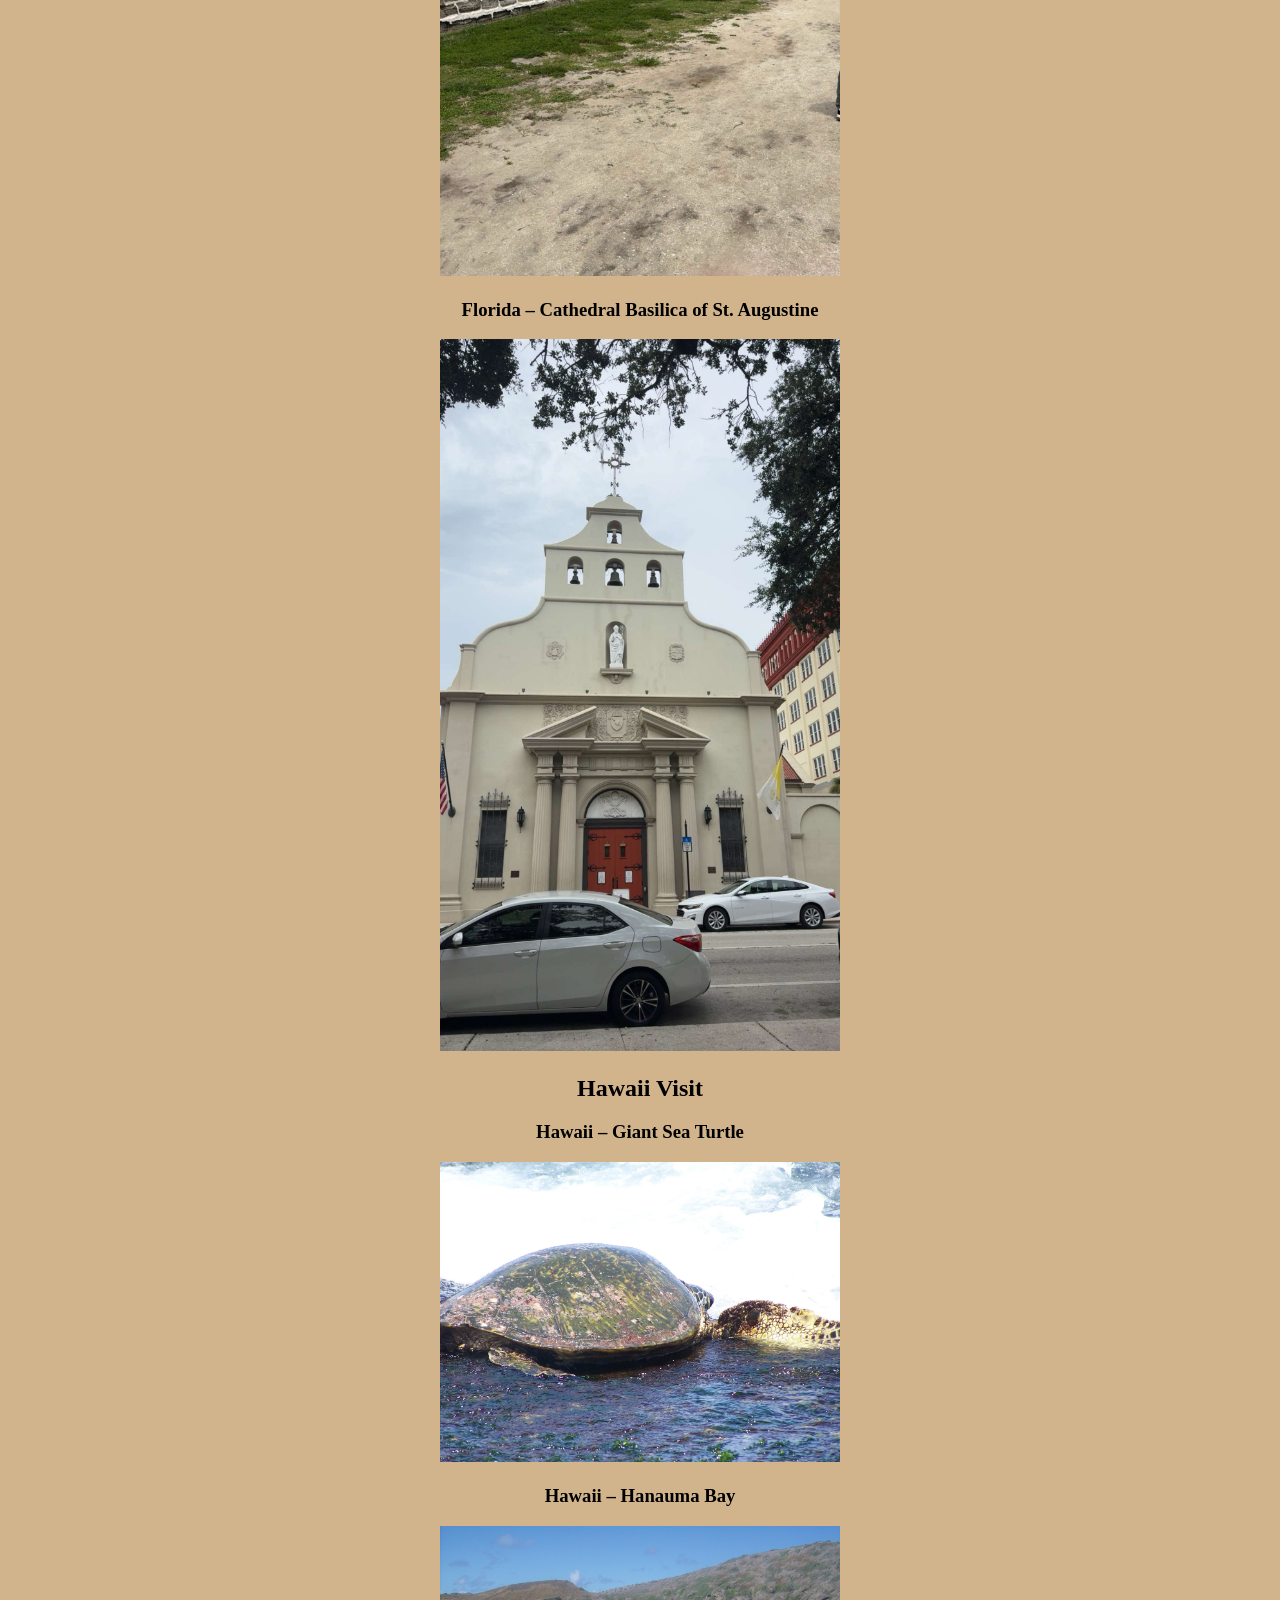
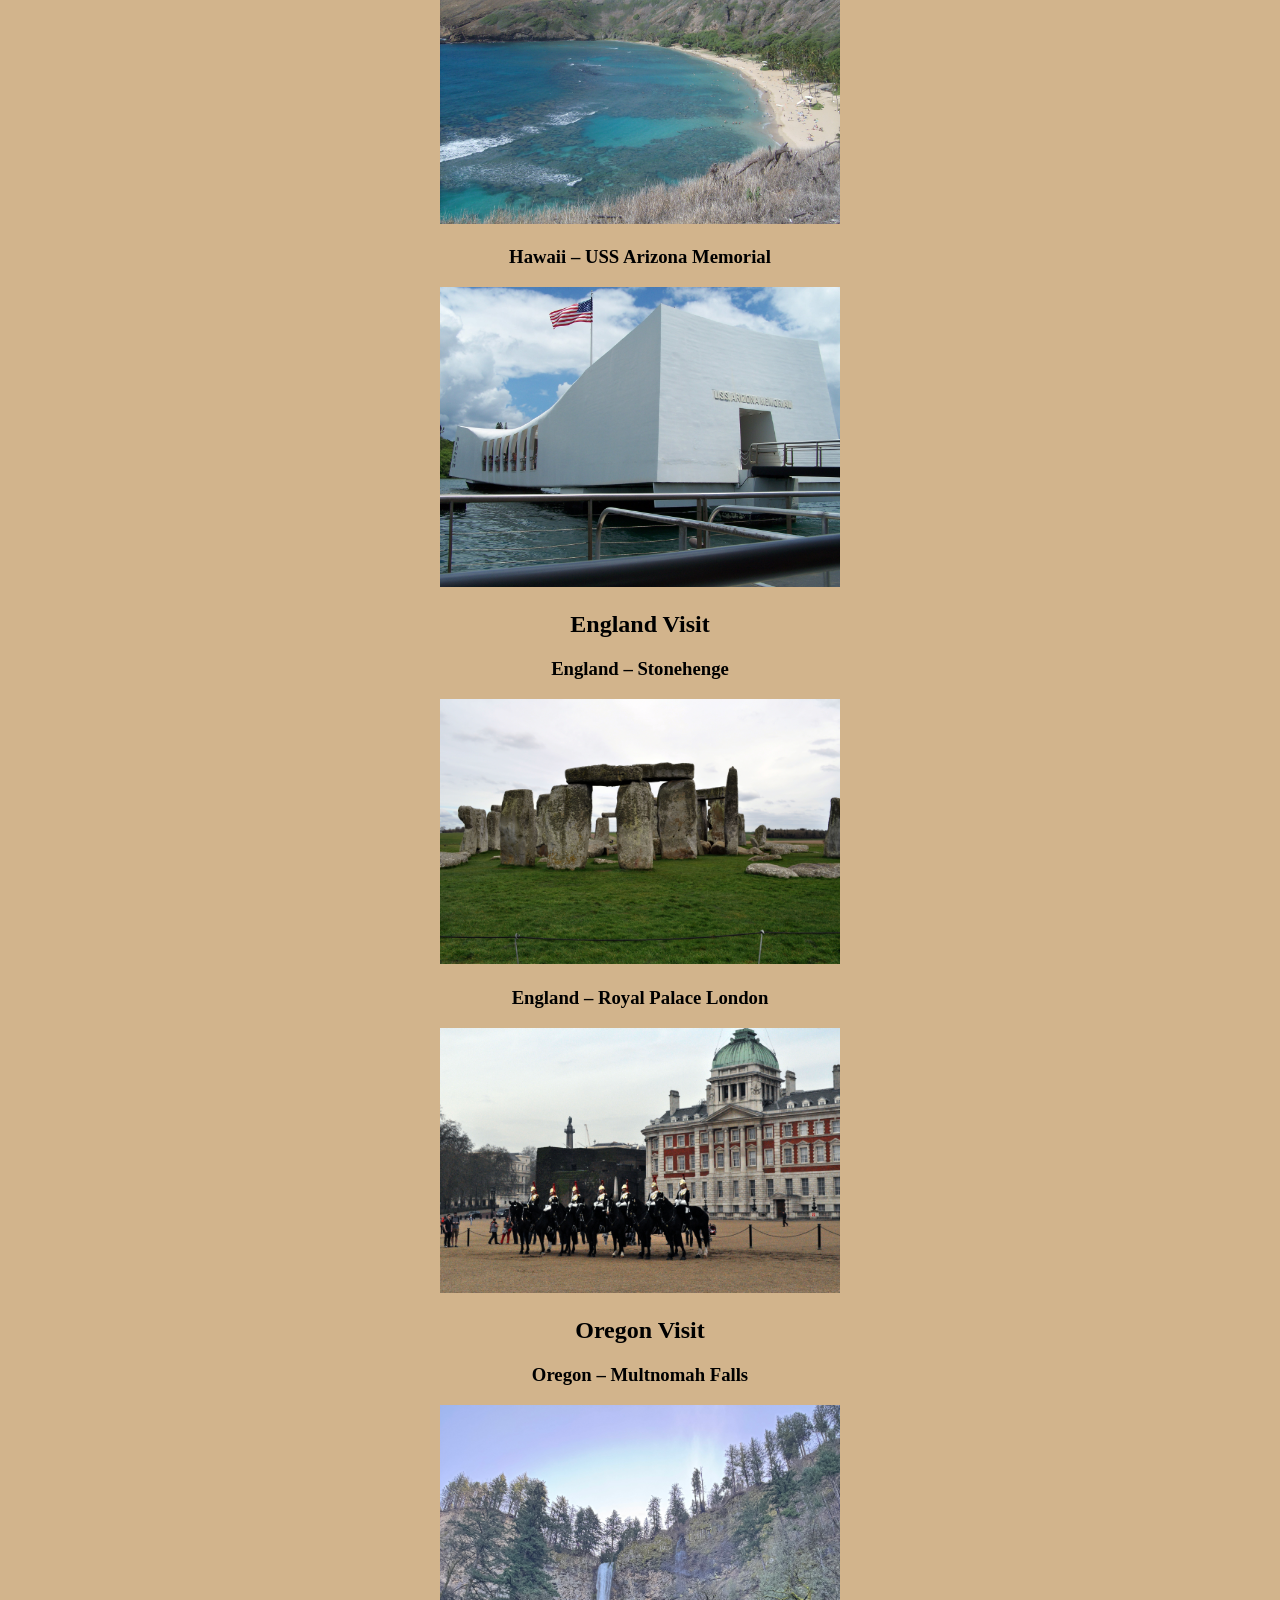
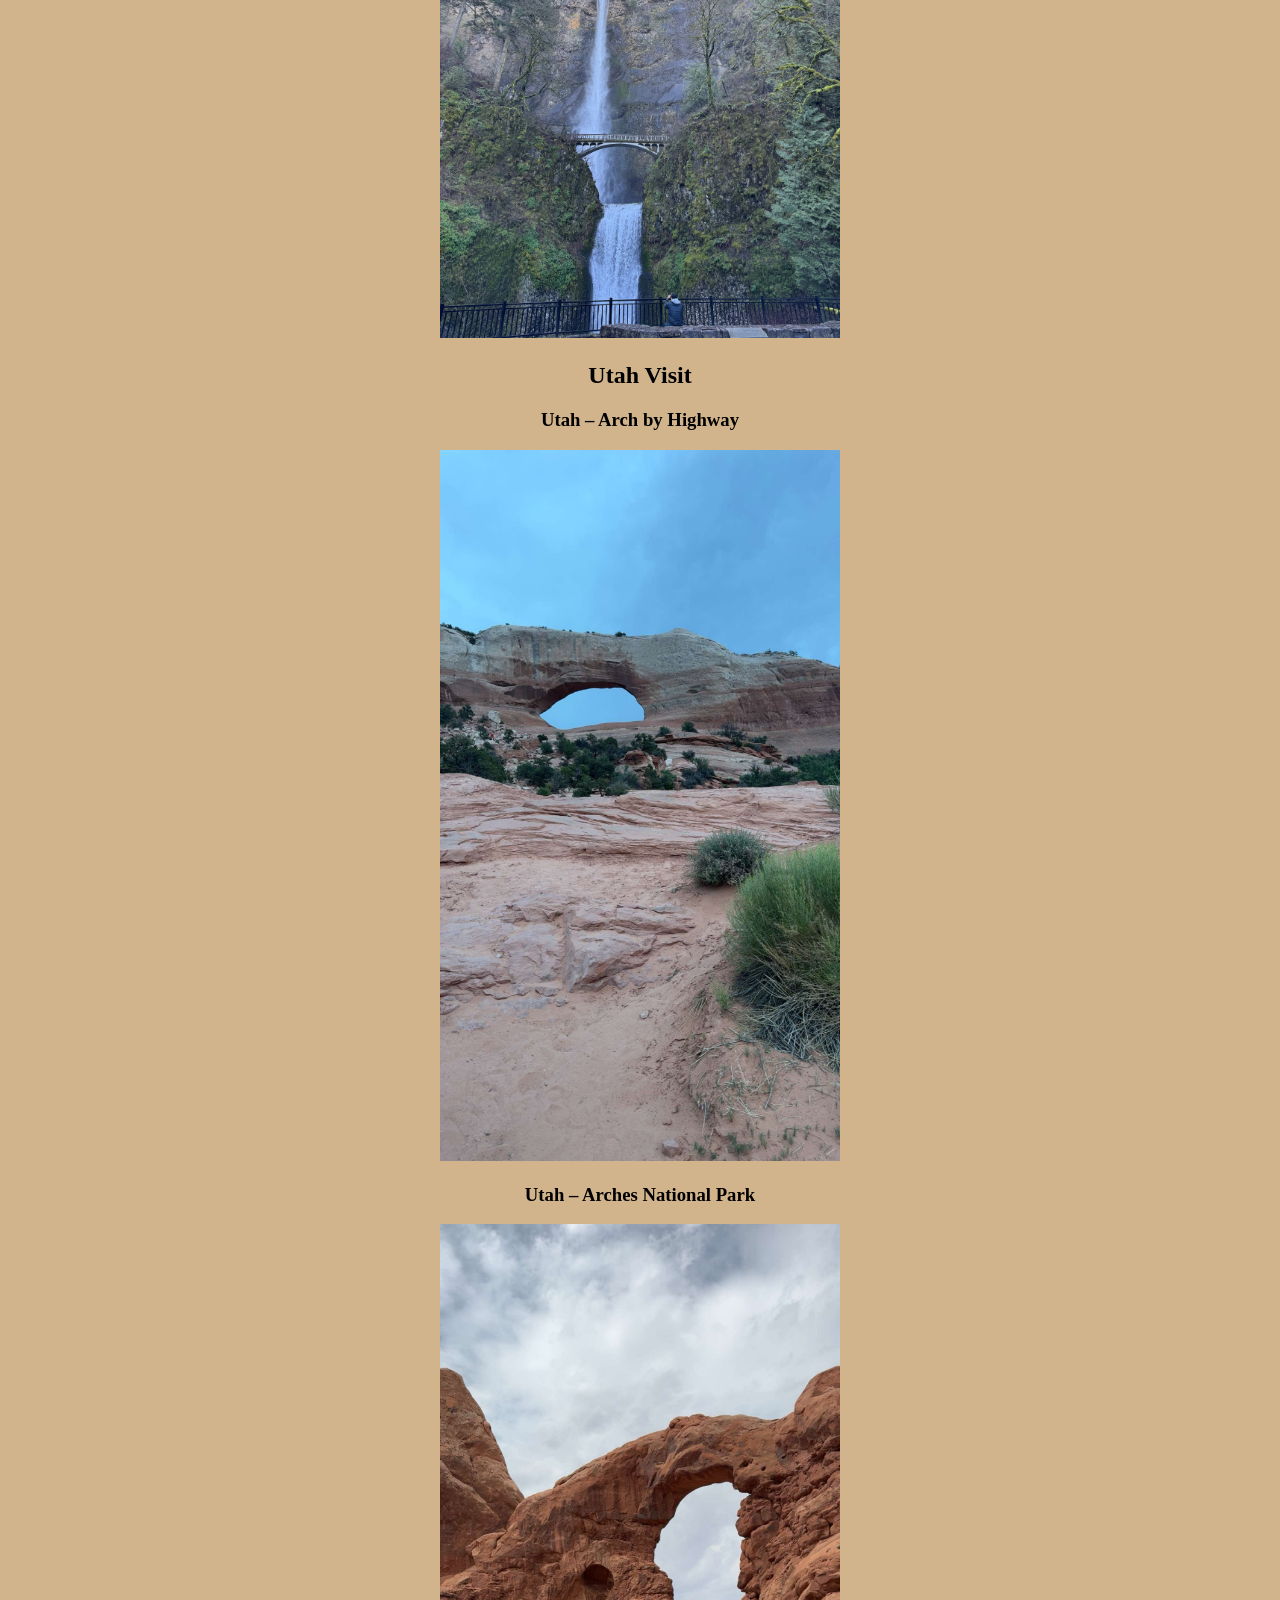
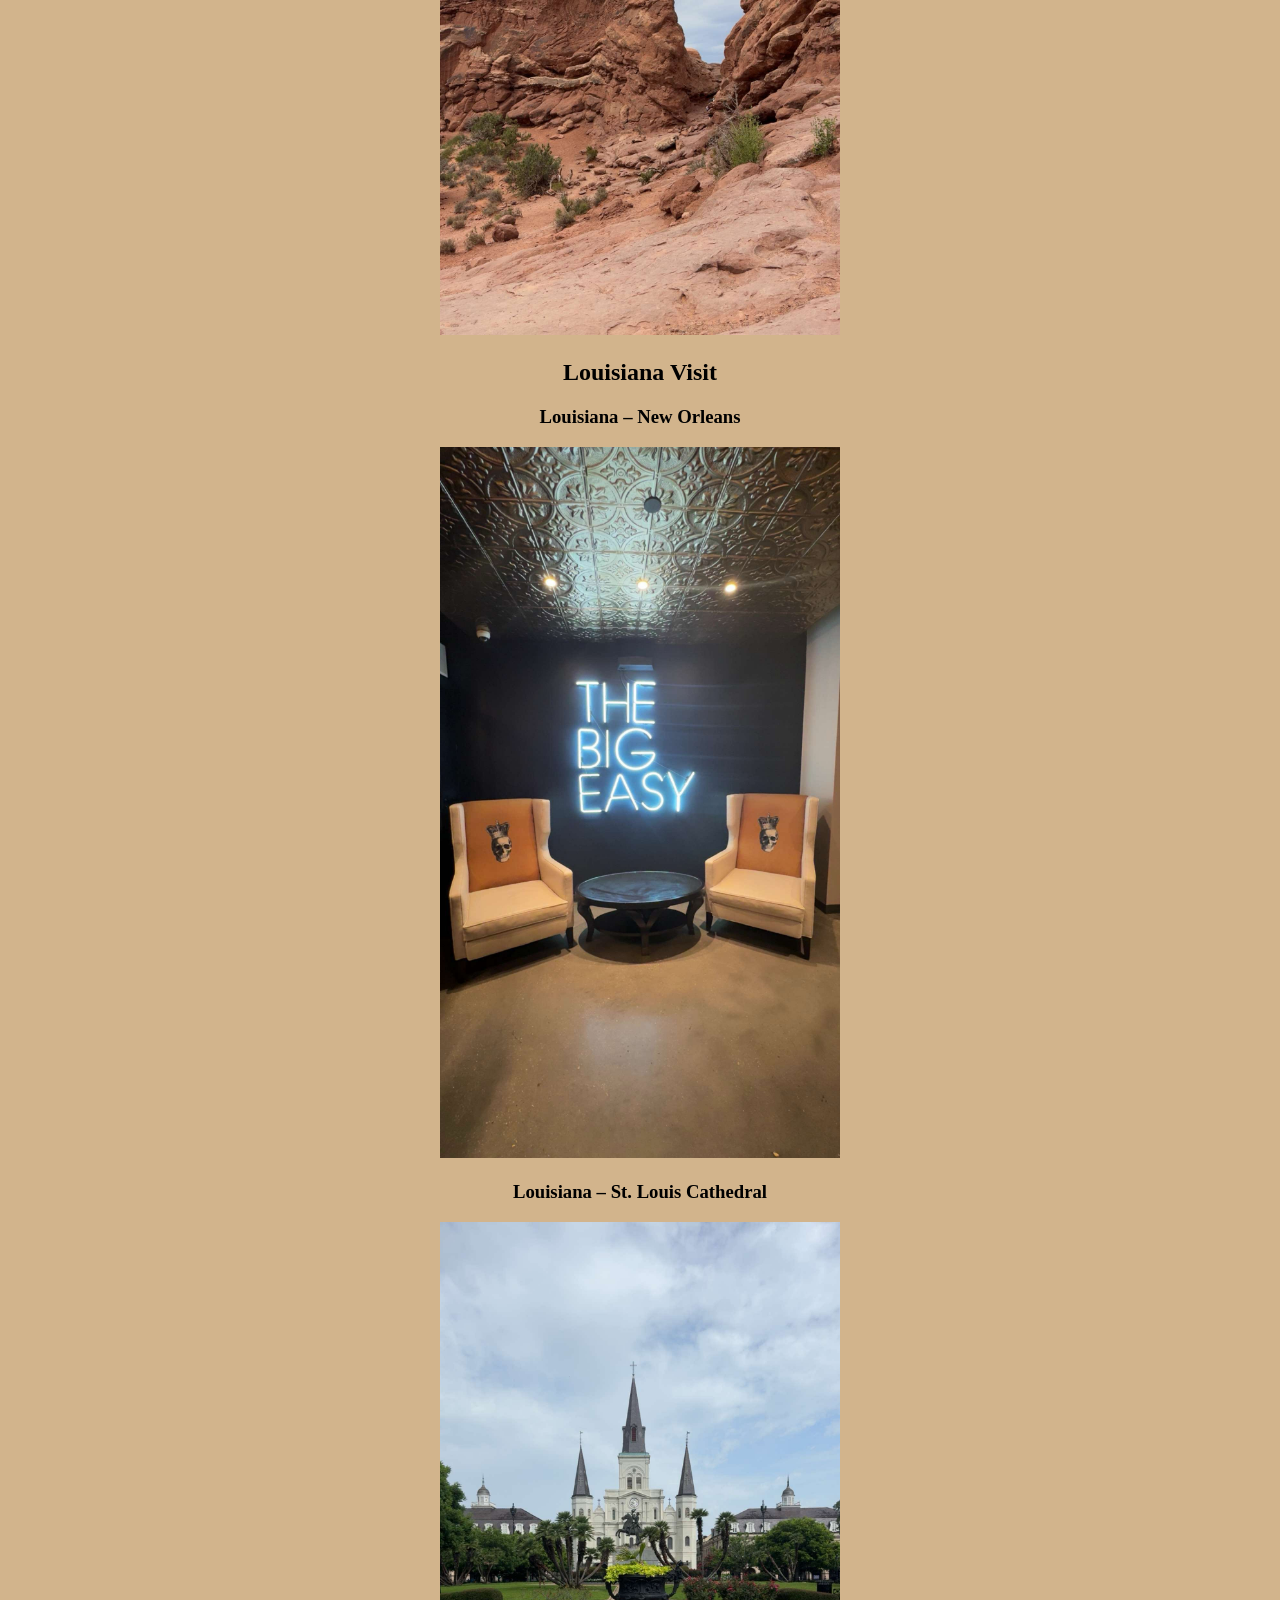
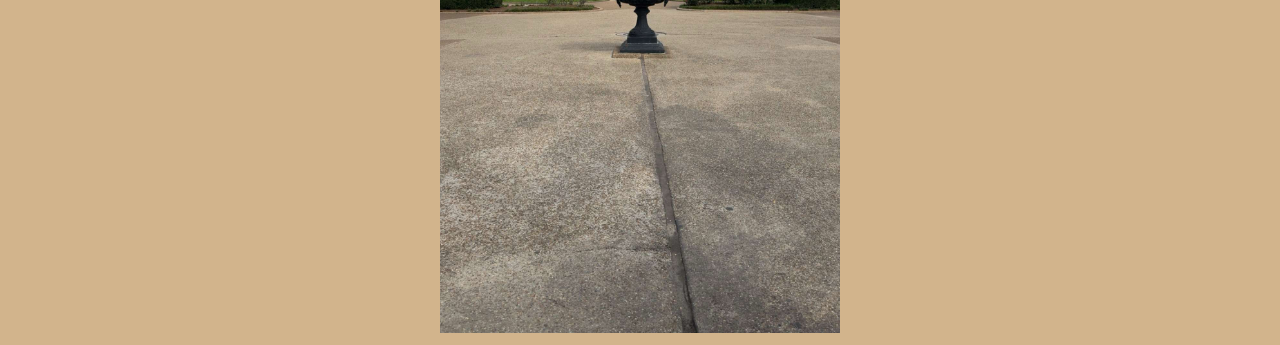
==== commit 310d3974: "updated code" ====
--- a/html/project2.html
+++ b/html/project2.html
@@ -49,7 +49,9 @@
     <table width="90%" align="center" bgcolor="#9fc5a3">
         <tr><td>
             While I have not been to these states, I am looking forward to visiting them! 
-            I would list the countries I wish to travel to except that list is long!
+            I have created a table so that you can see what states I need to visit. This table also
+            includes some of the things I would like to do while I am there. When I am there I want
+            to add to my picture collections. 
         </td></tr>
     </table>
 
@@ -64,8 +66,11 @@
     </ol>
 
     <table id="details" border="6" align="center" bgcolor="#f7f2ee" bordercolor="#5a3e2b">
-        <caption bgcolor="#cfe8f3"><b>State Details</b></caption>
-
+         <tr bgcolor="#cfe8f3">
+        <td colspan="8" align="center">
+            <b>State Details</b>
+        </td>
+    </tr>
         <tr bgcolor="#2e6b4f">
             <th>States to Visit</th>
             <th>Alaska</th>
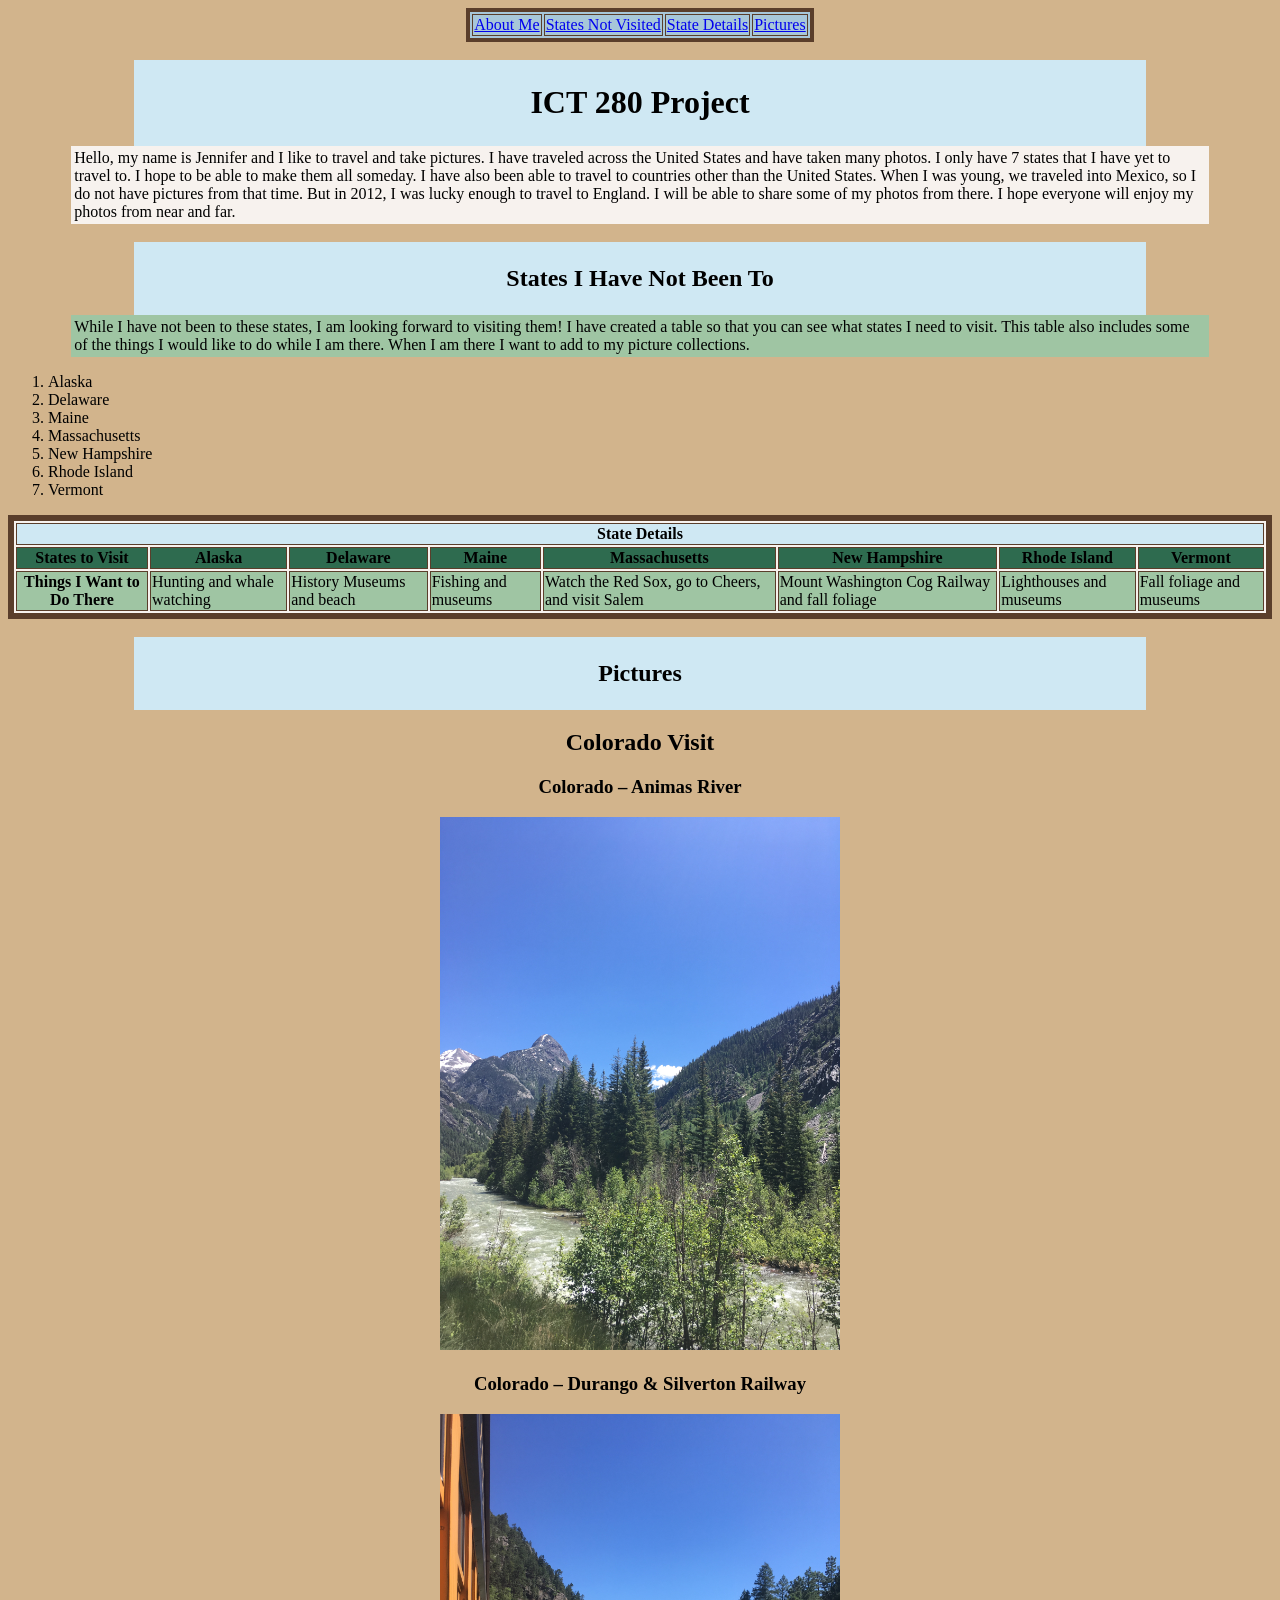
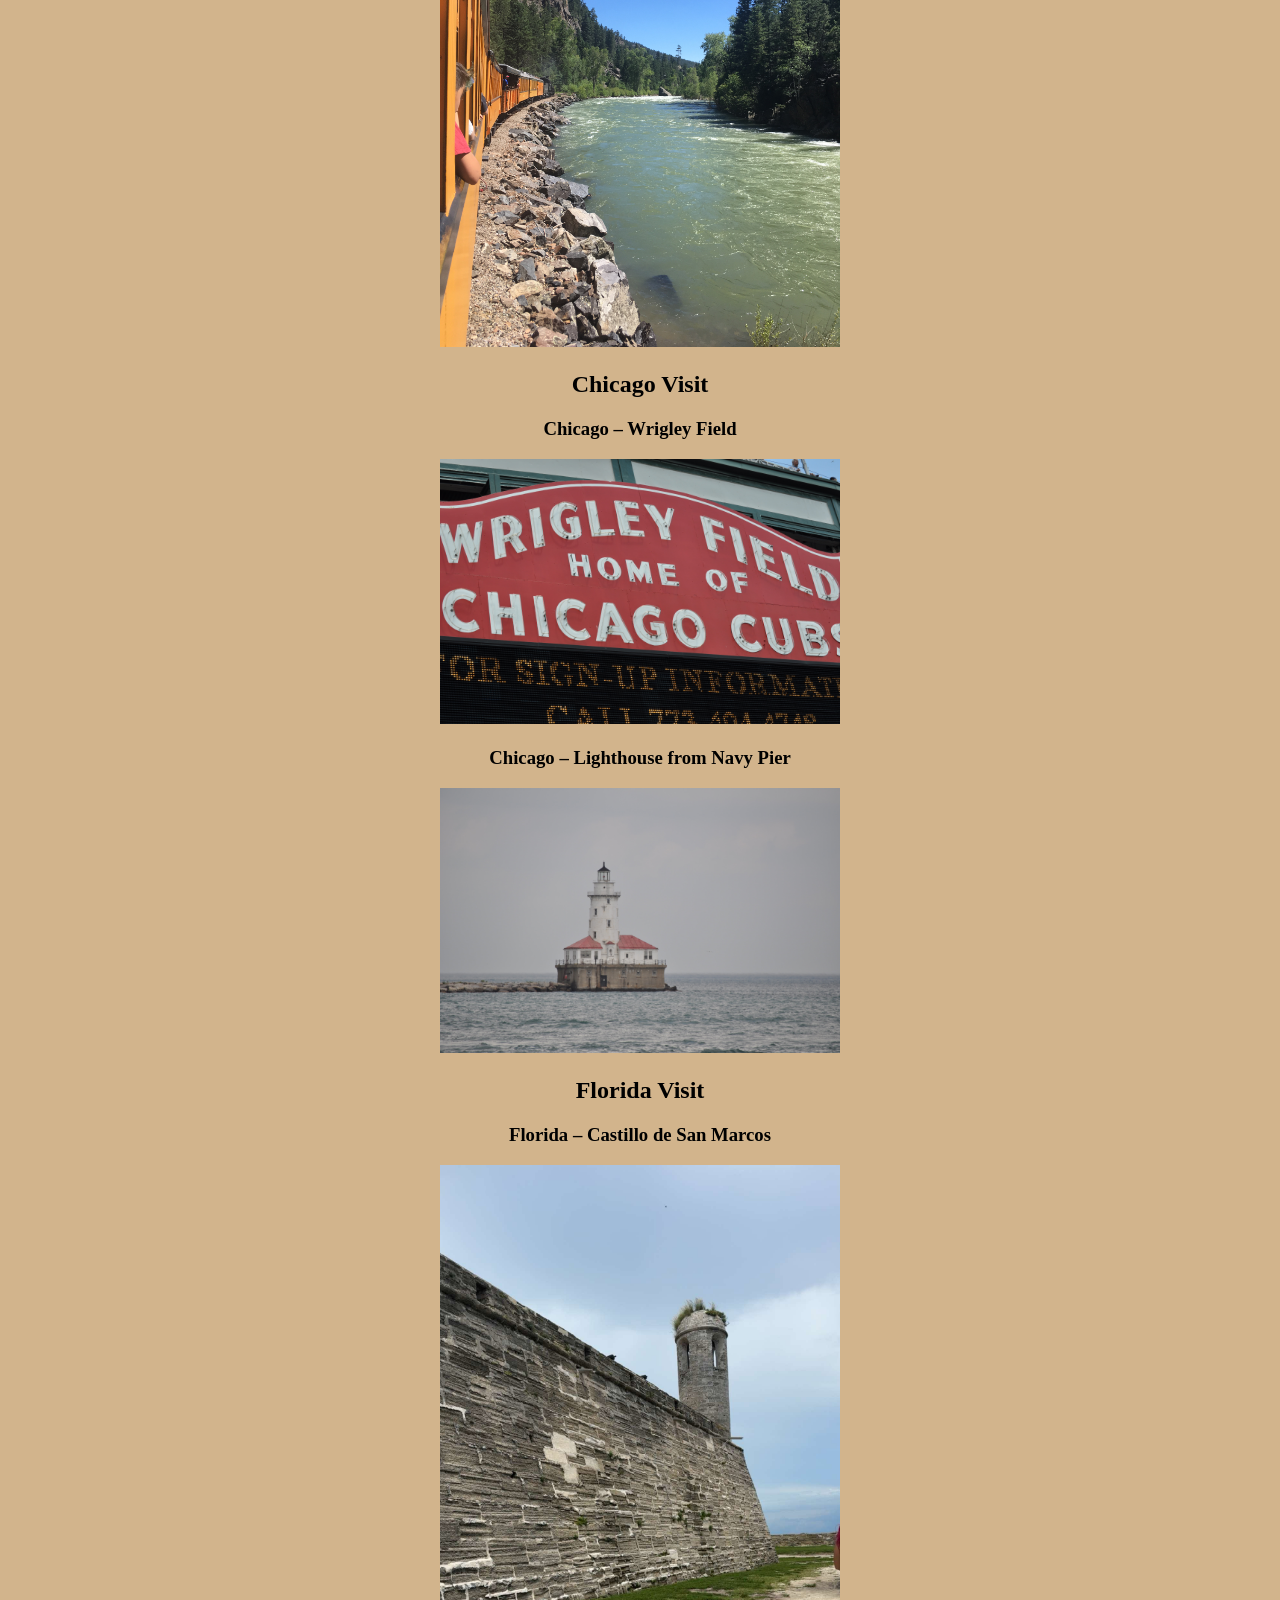
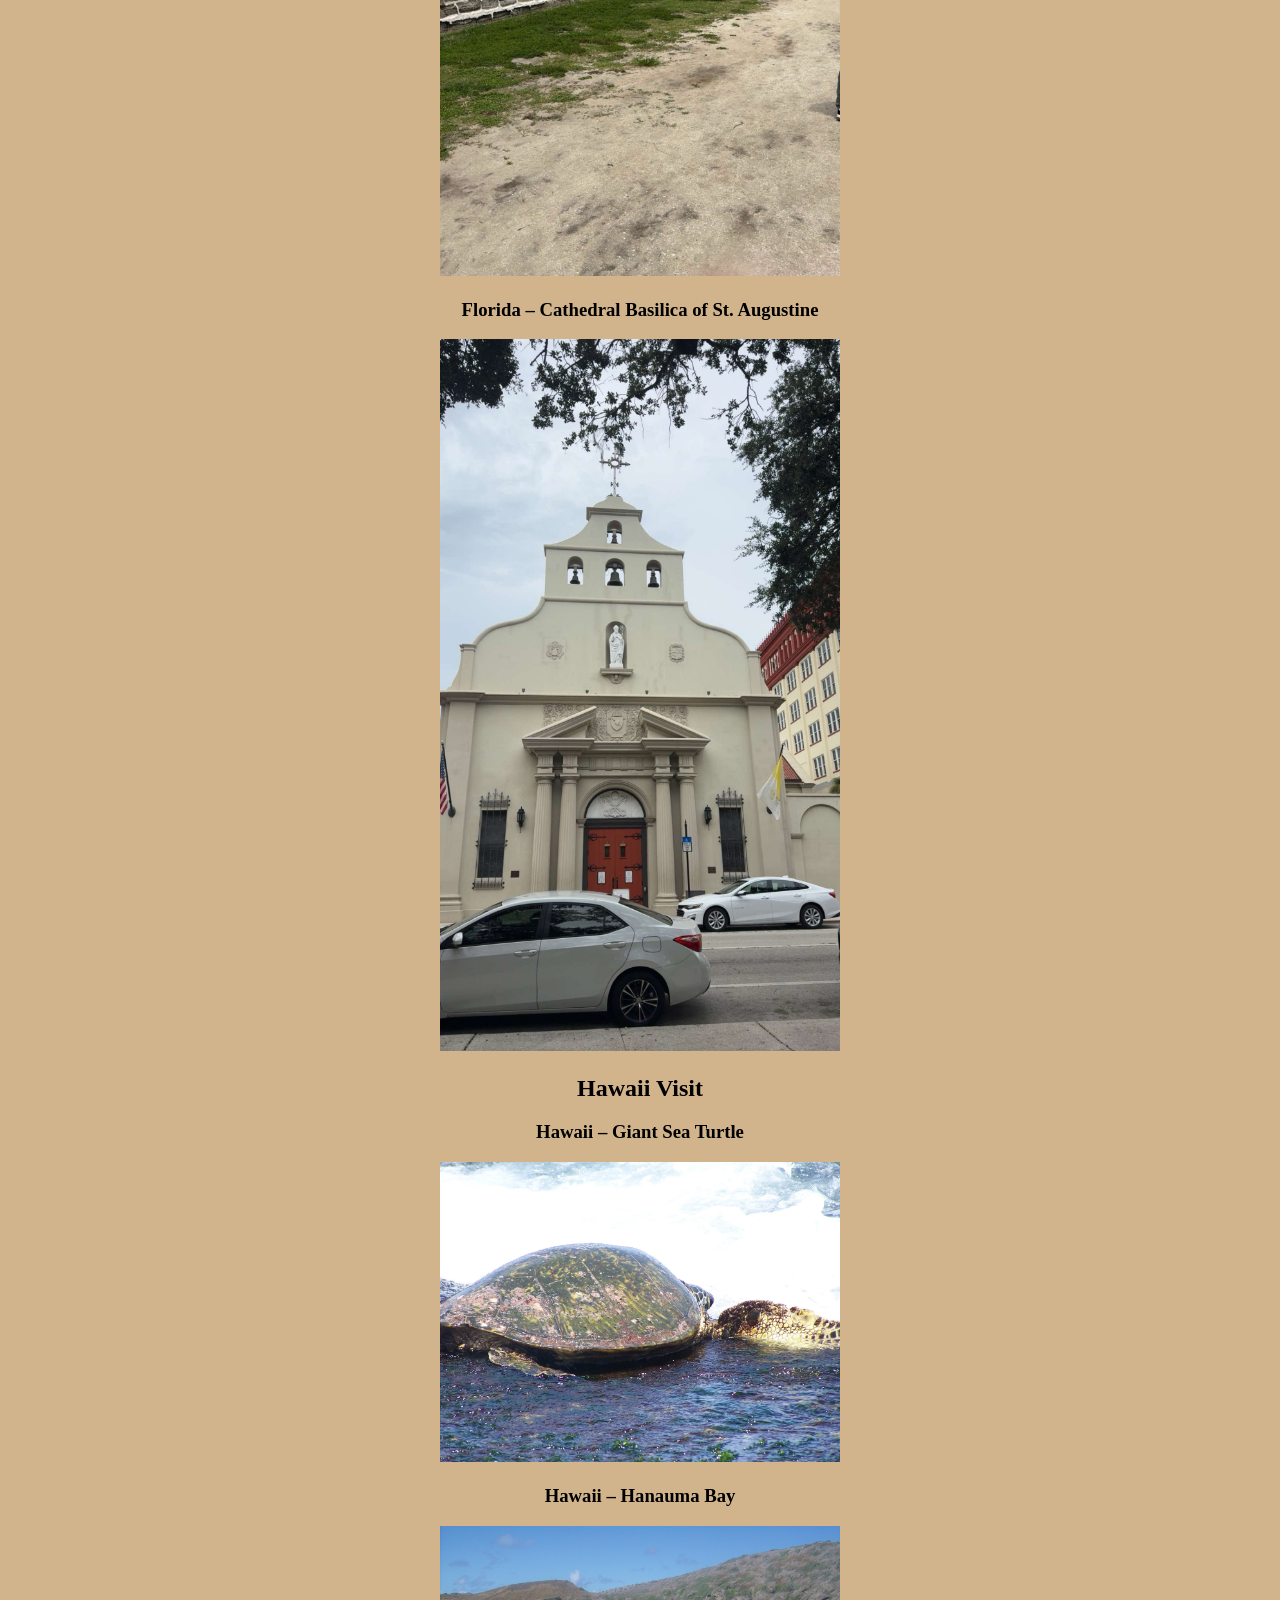
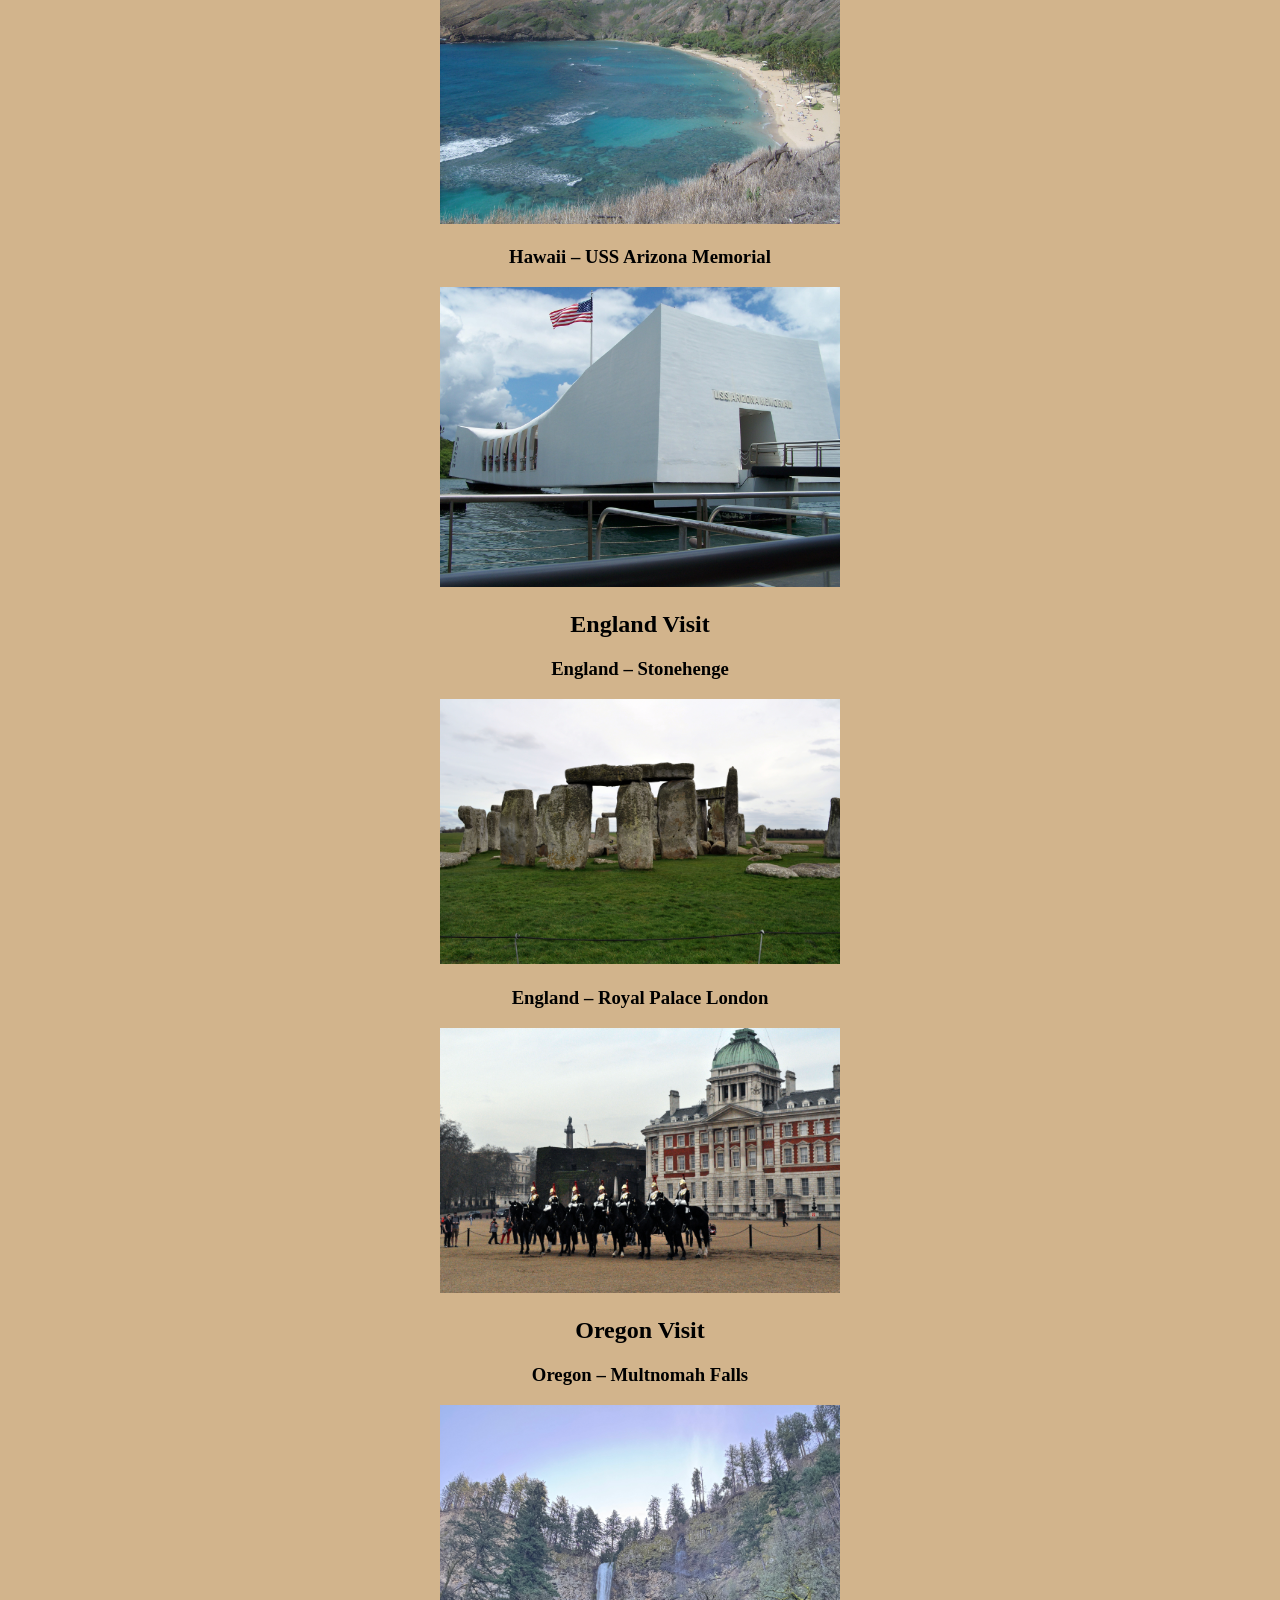
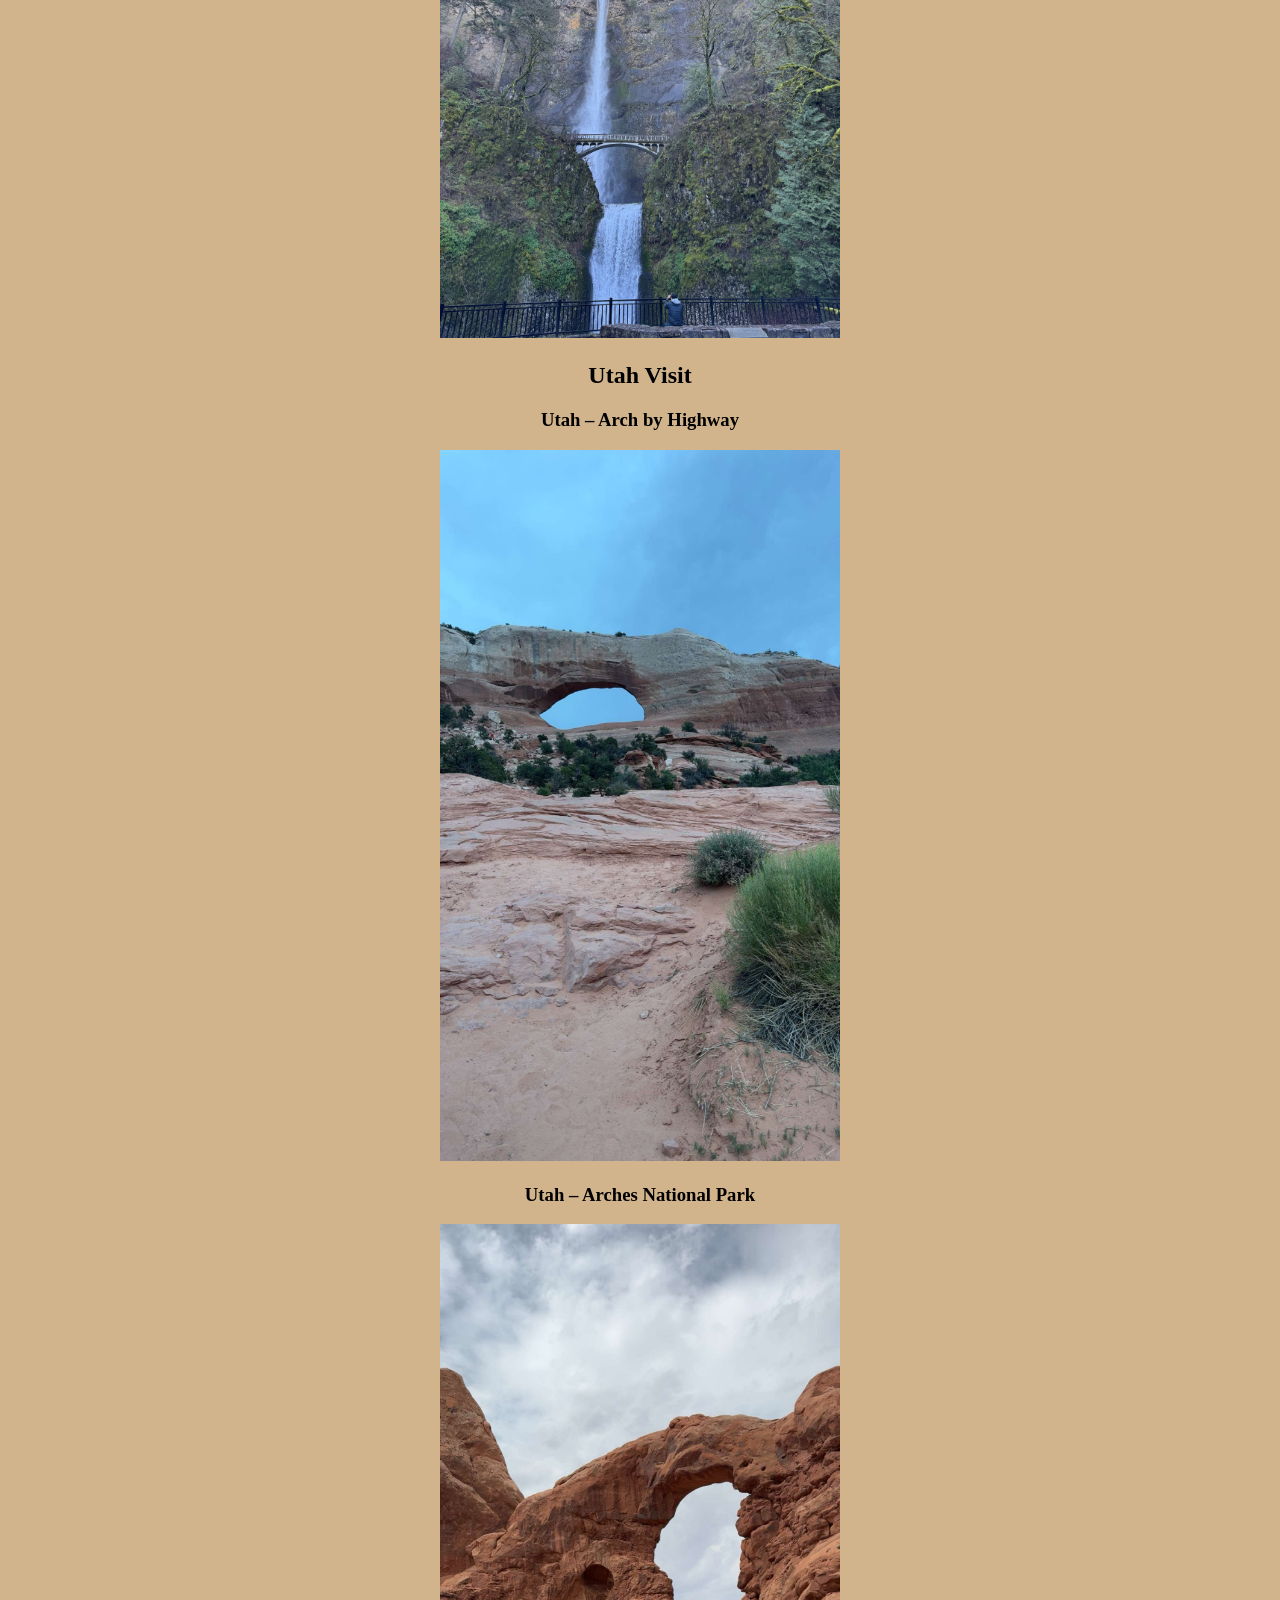
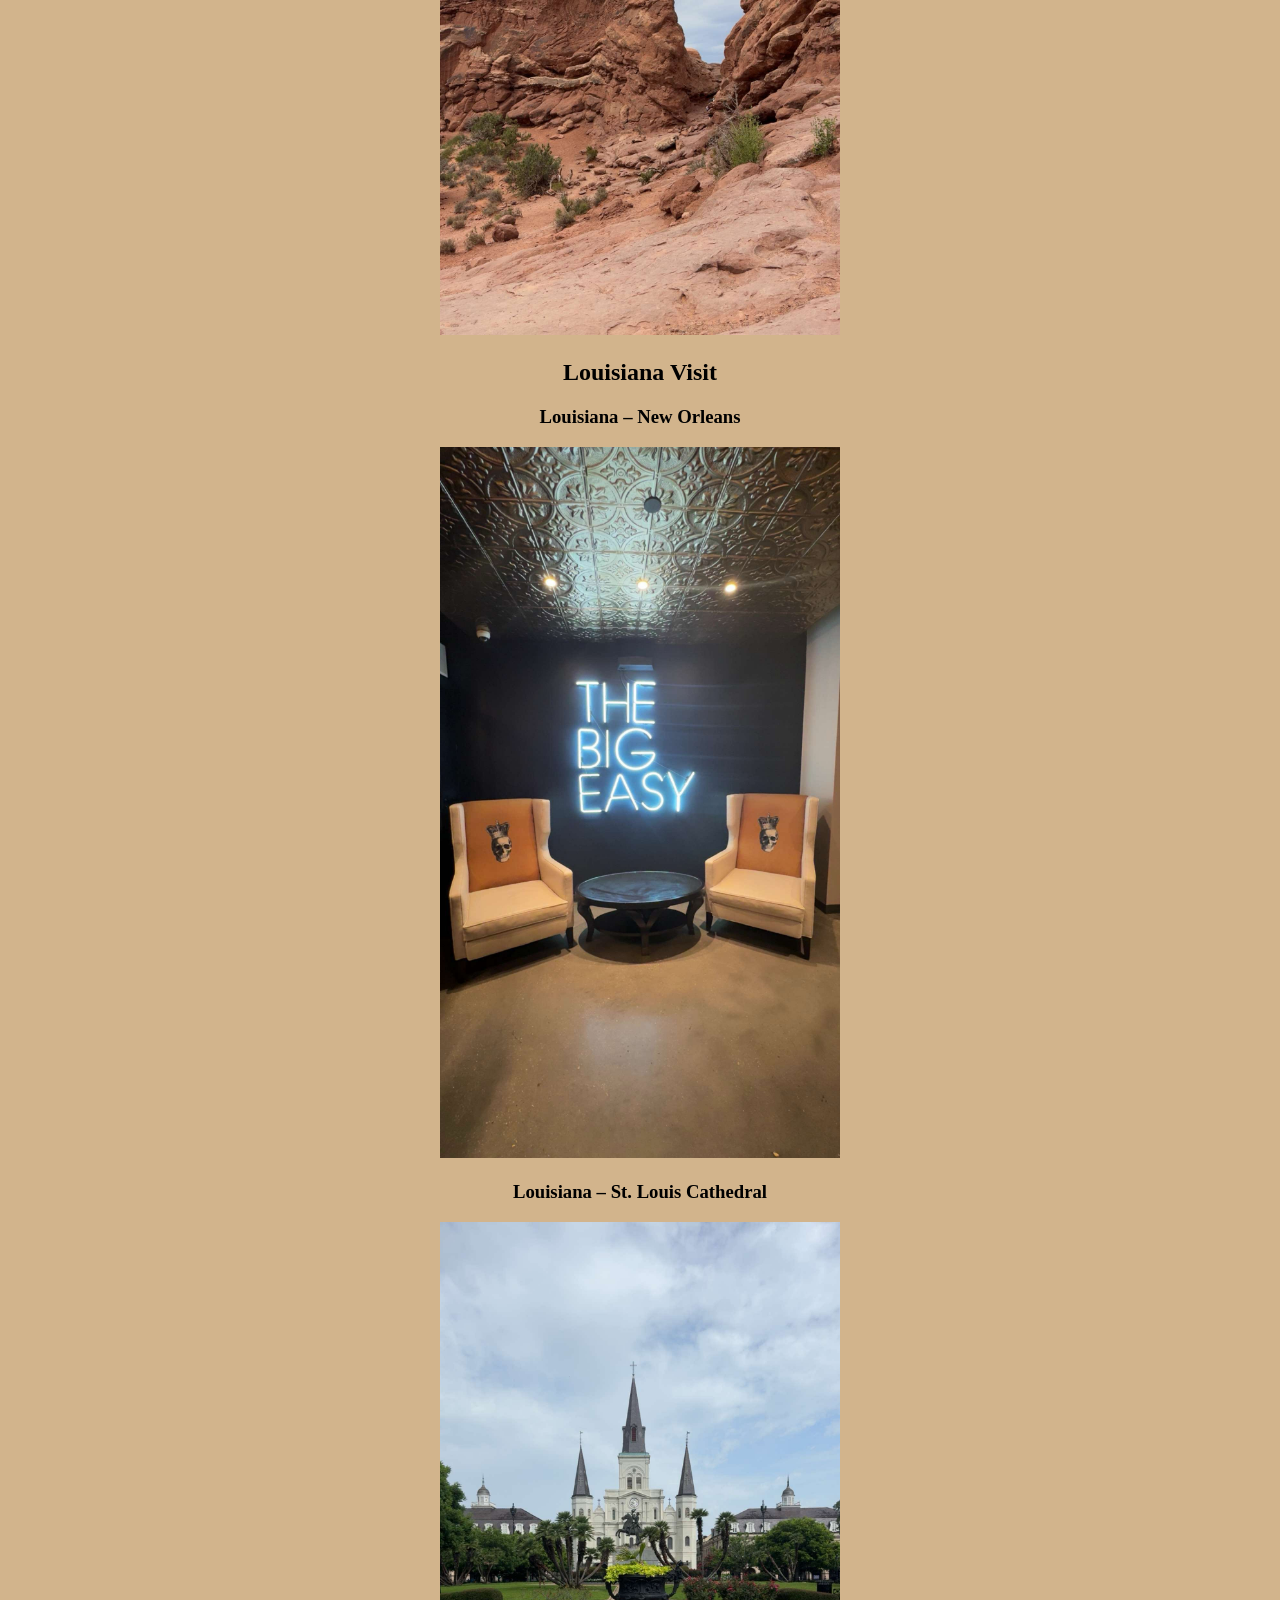
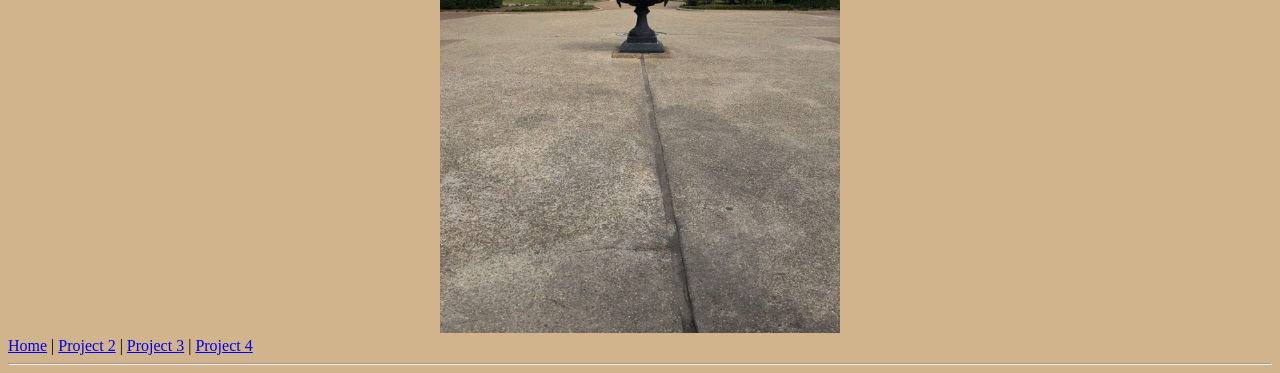
==== commit bf2f89ea: "updated navigation in projects" ====
--- a/html/project2.html
+++ b/html/project2.html
@@ -171,6 +171,13 @@
     </center>
 
 </body>
+<nav>
+    <a href="../index.html">Home</a> |
+    <a href="project2.html">Project 2</a> |
+    <a href="project3.html">Project 3</a> |
+    <a href="project4.html">Project 4</a>
+</nav>
+<hr>
 </html>
 
 
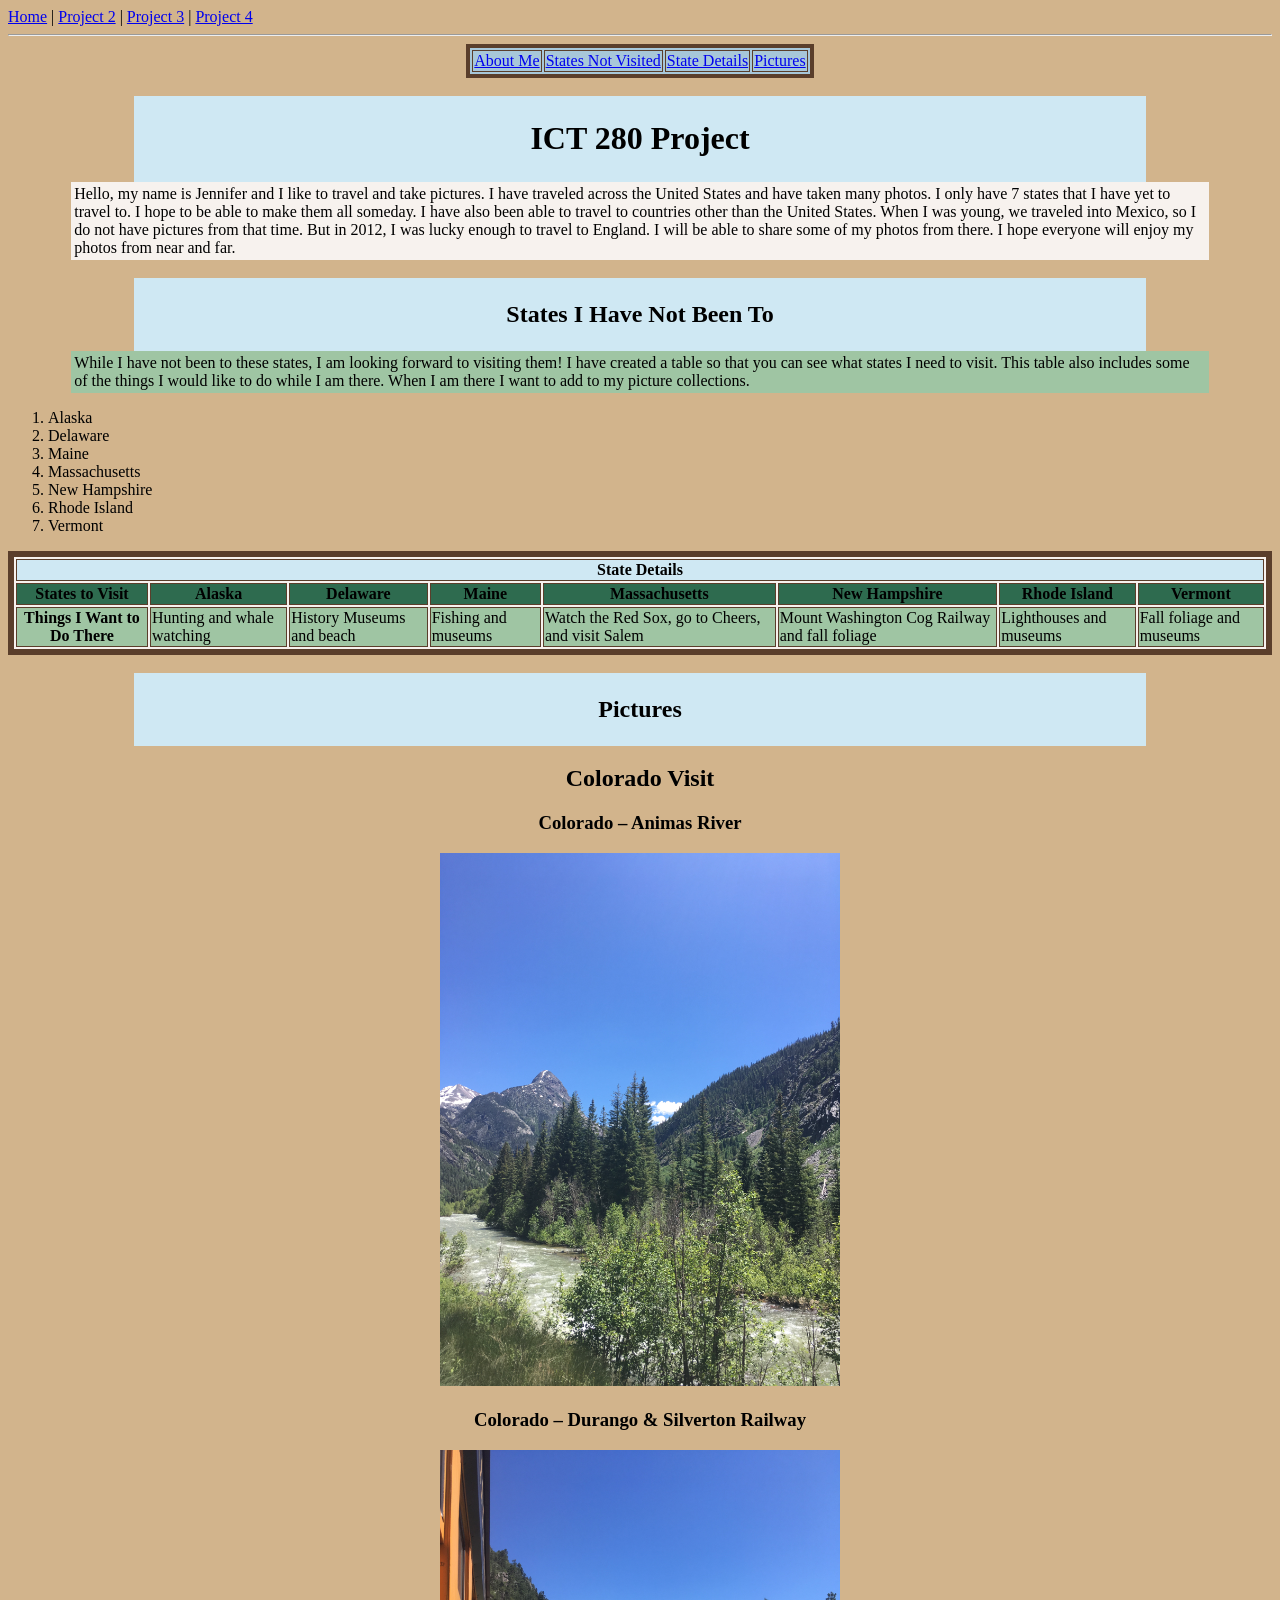
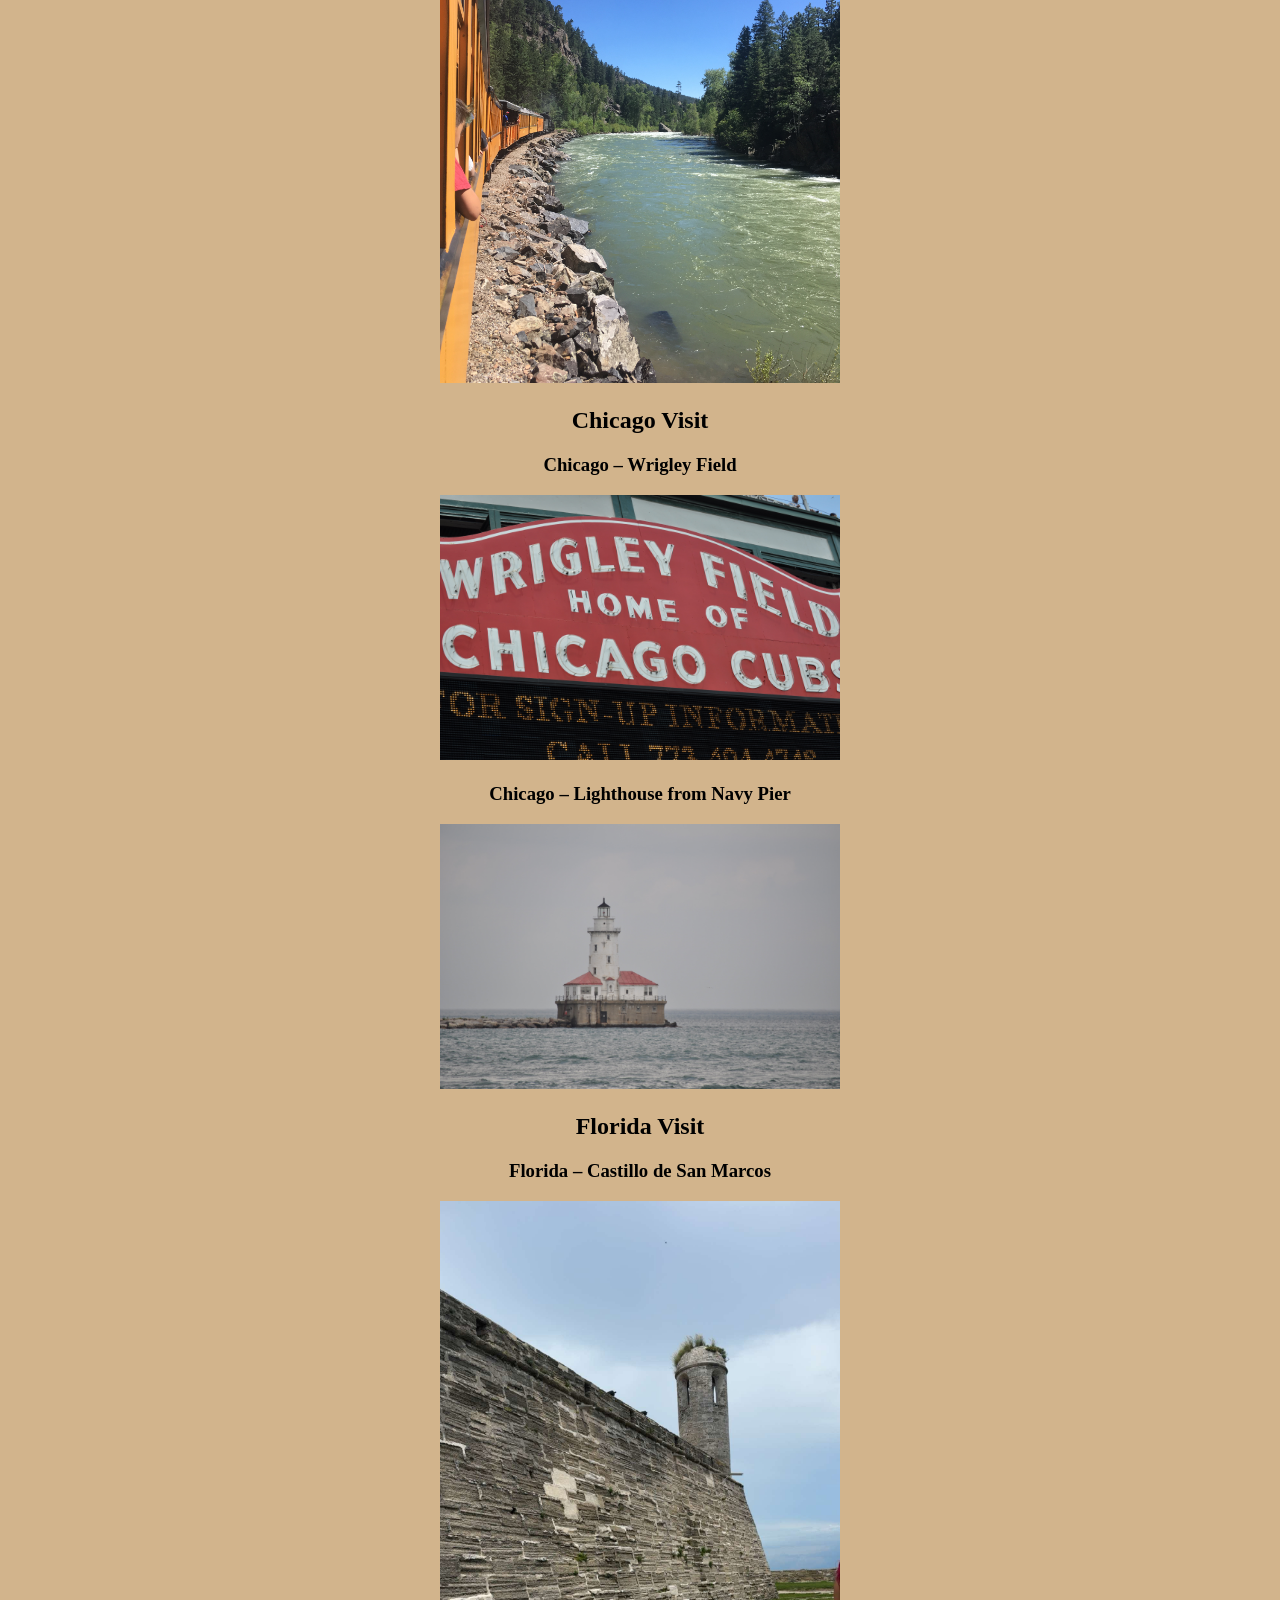
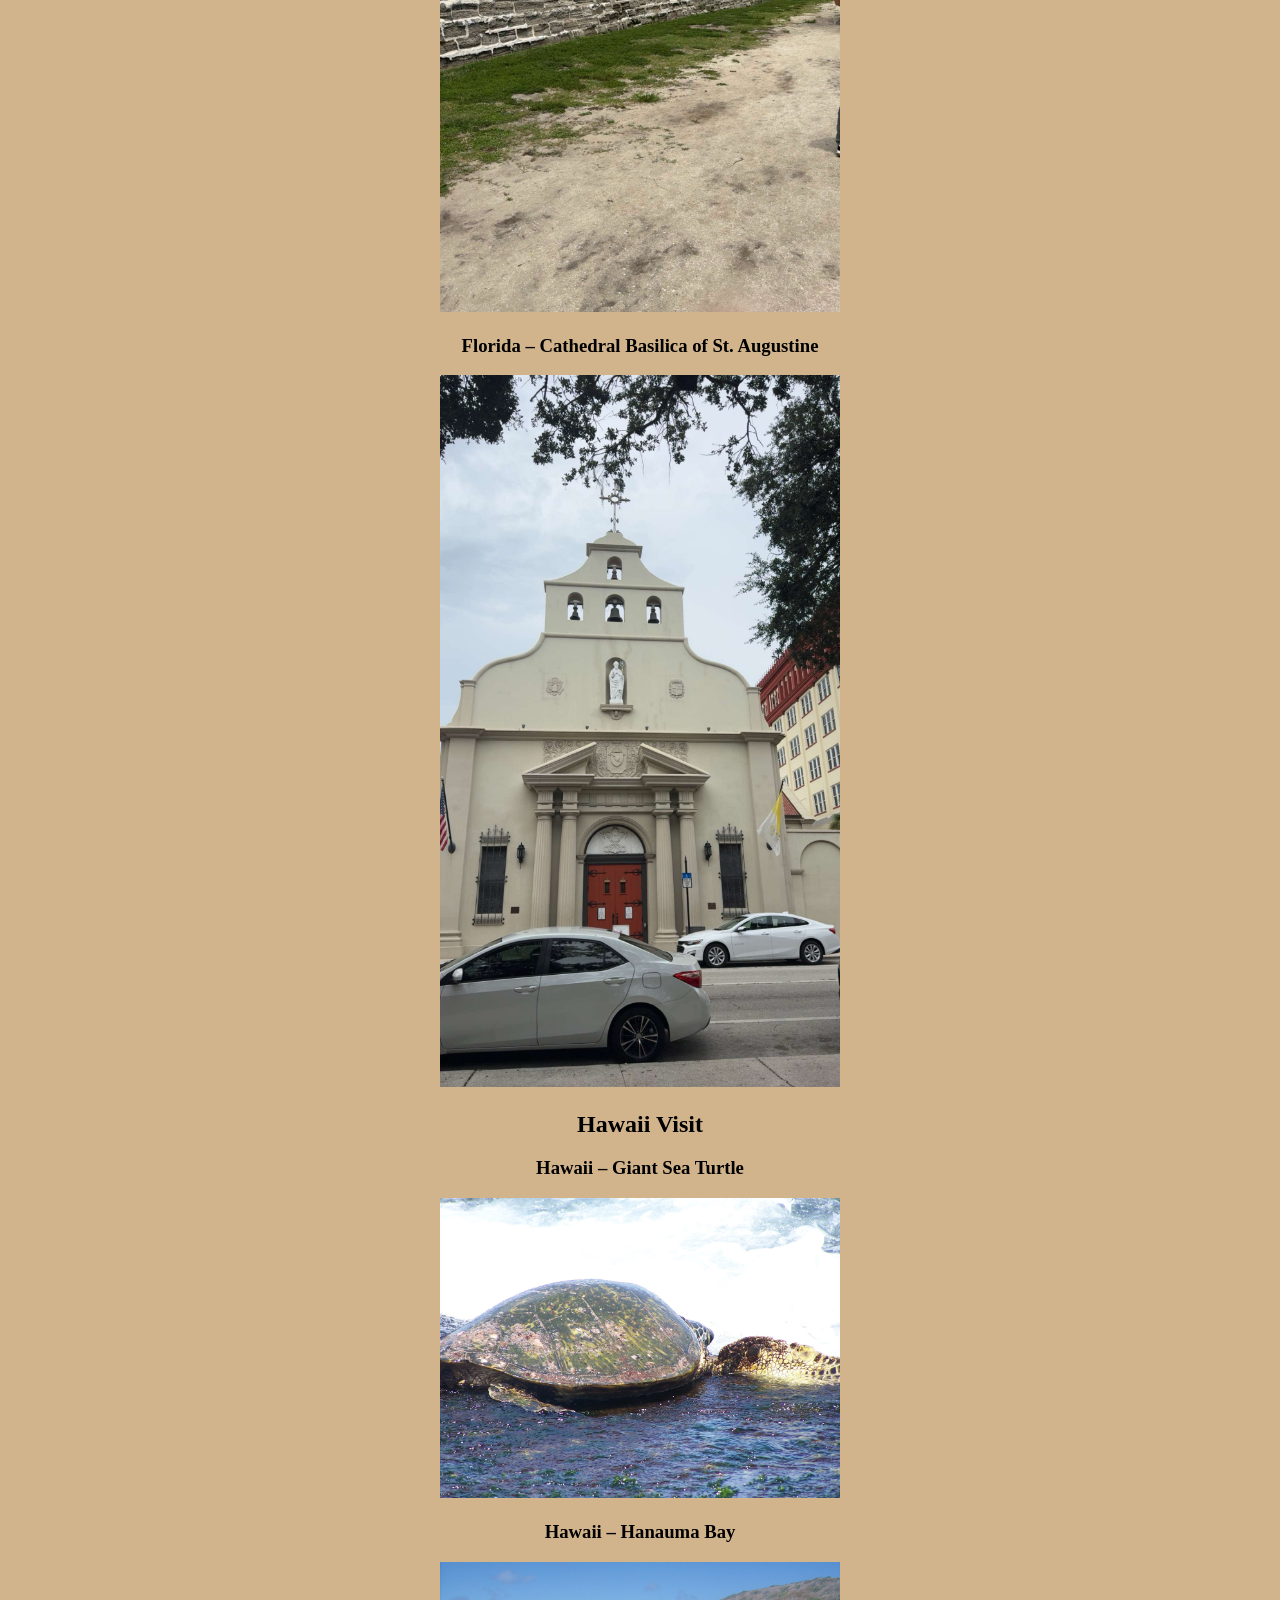
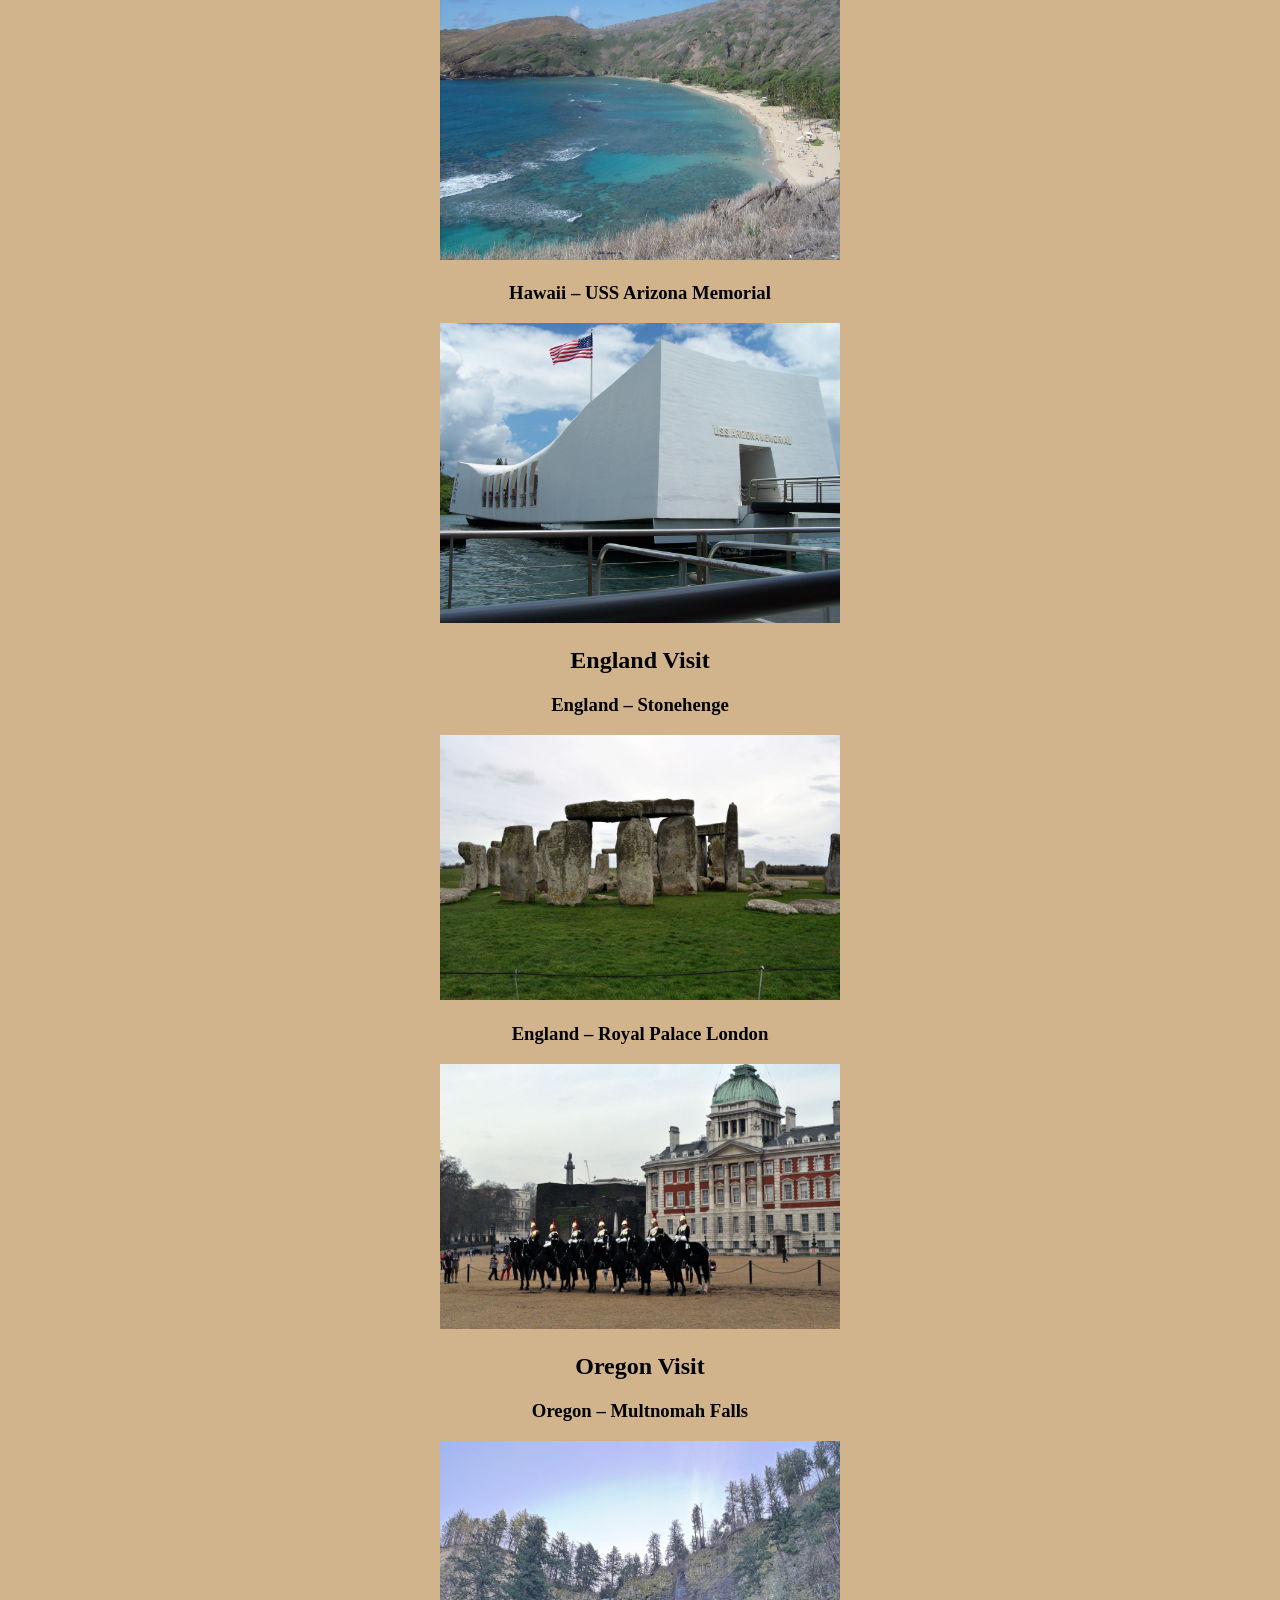
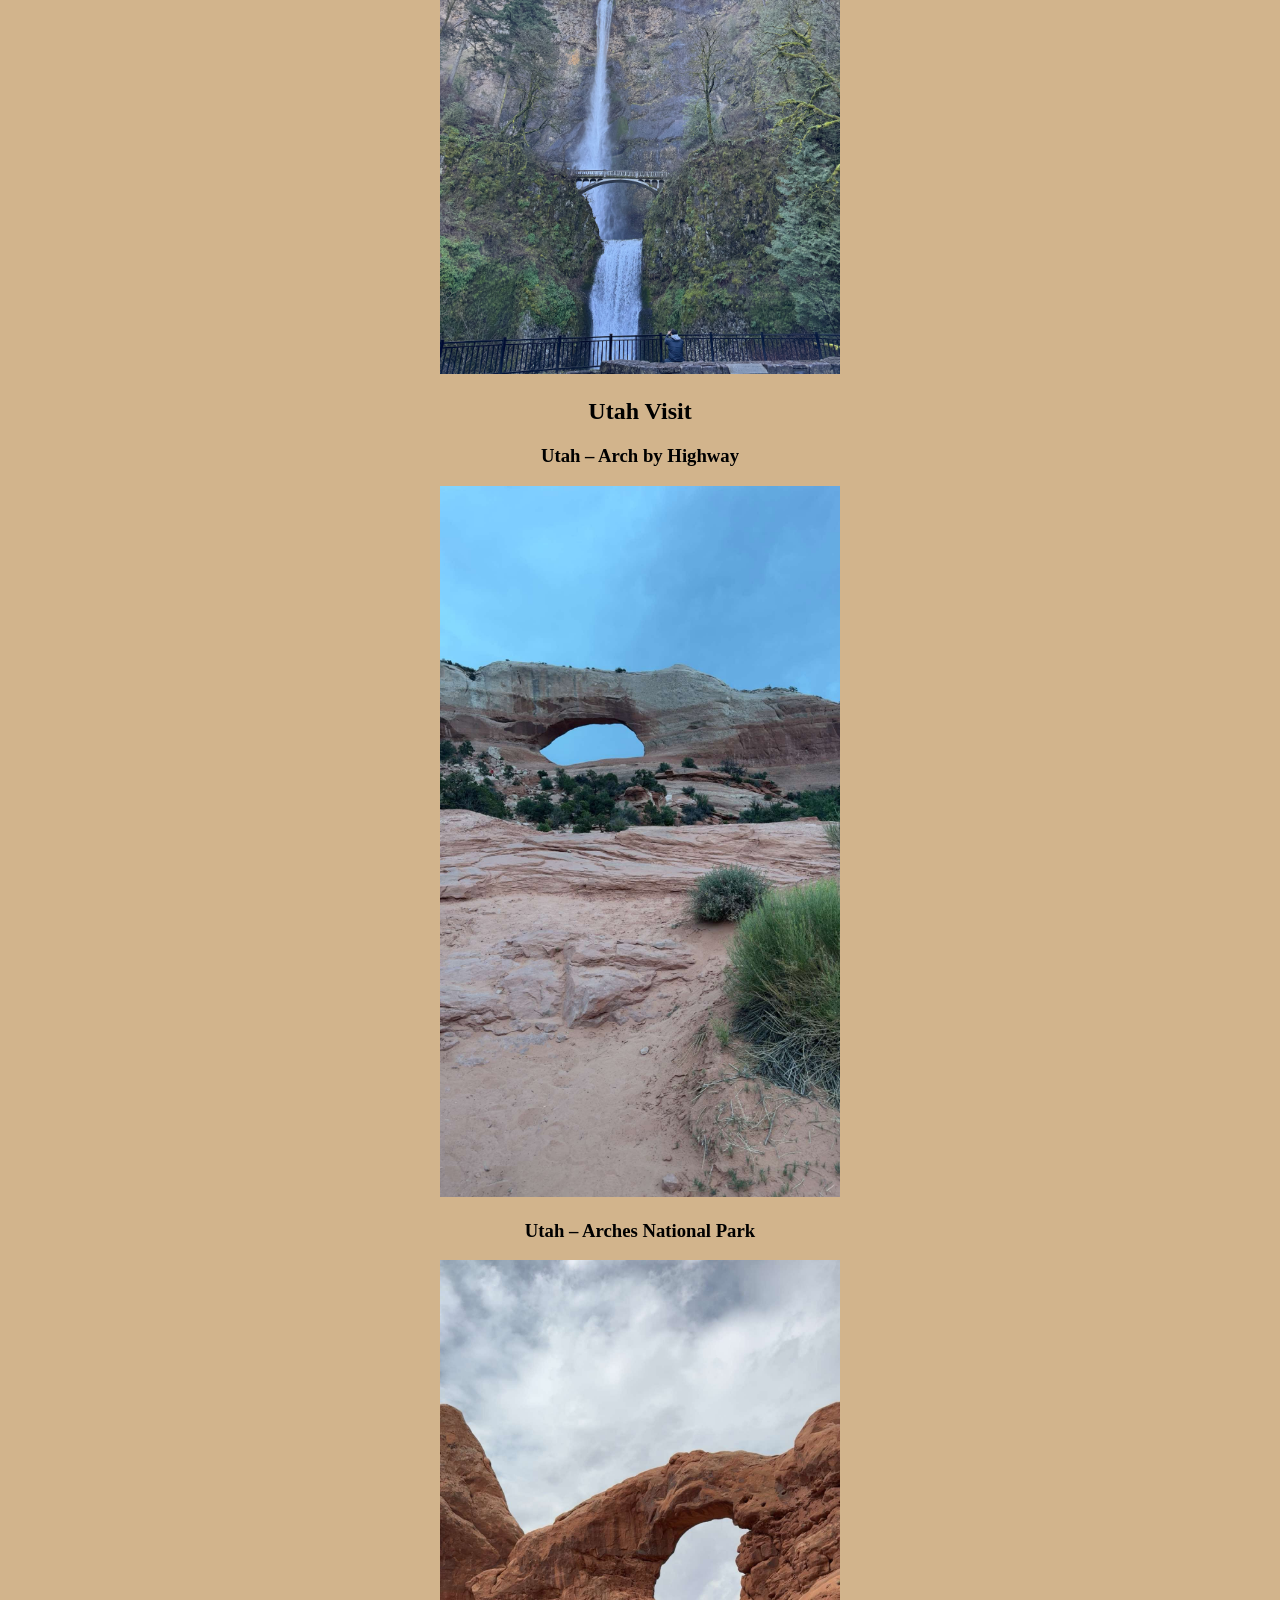
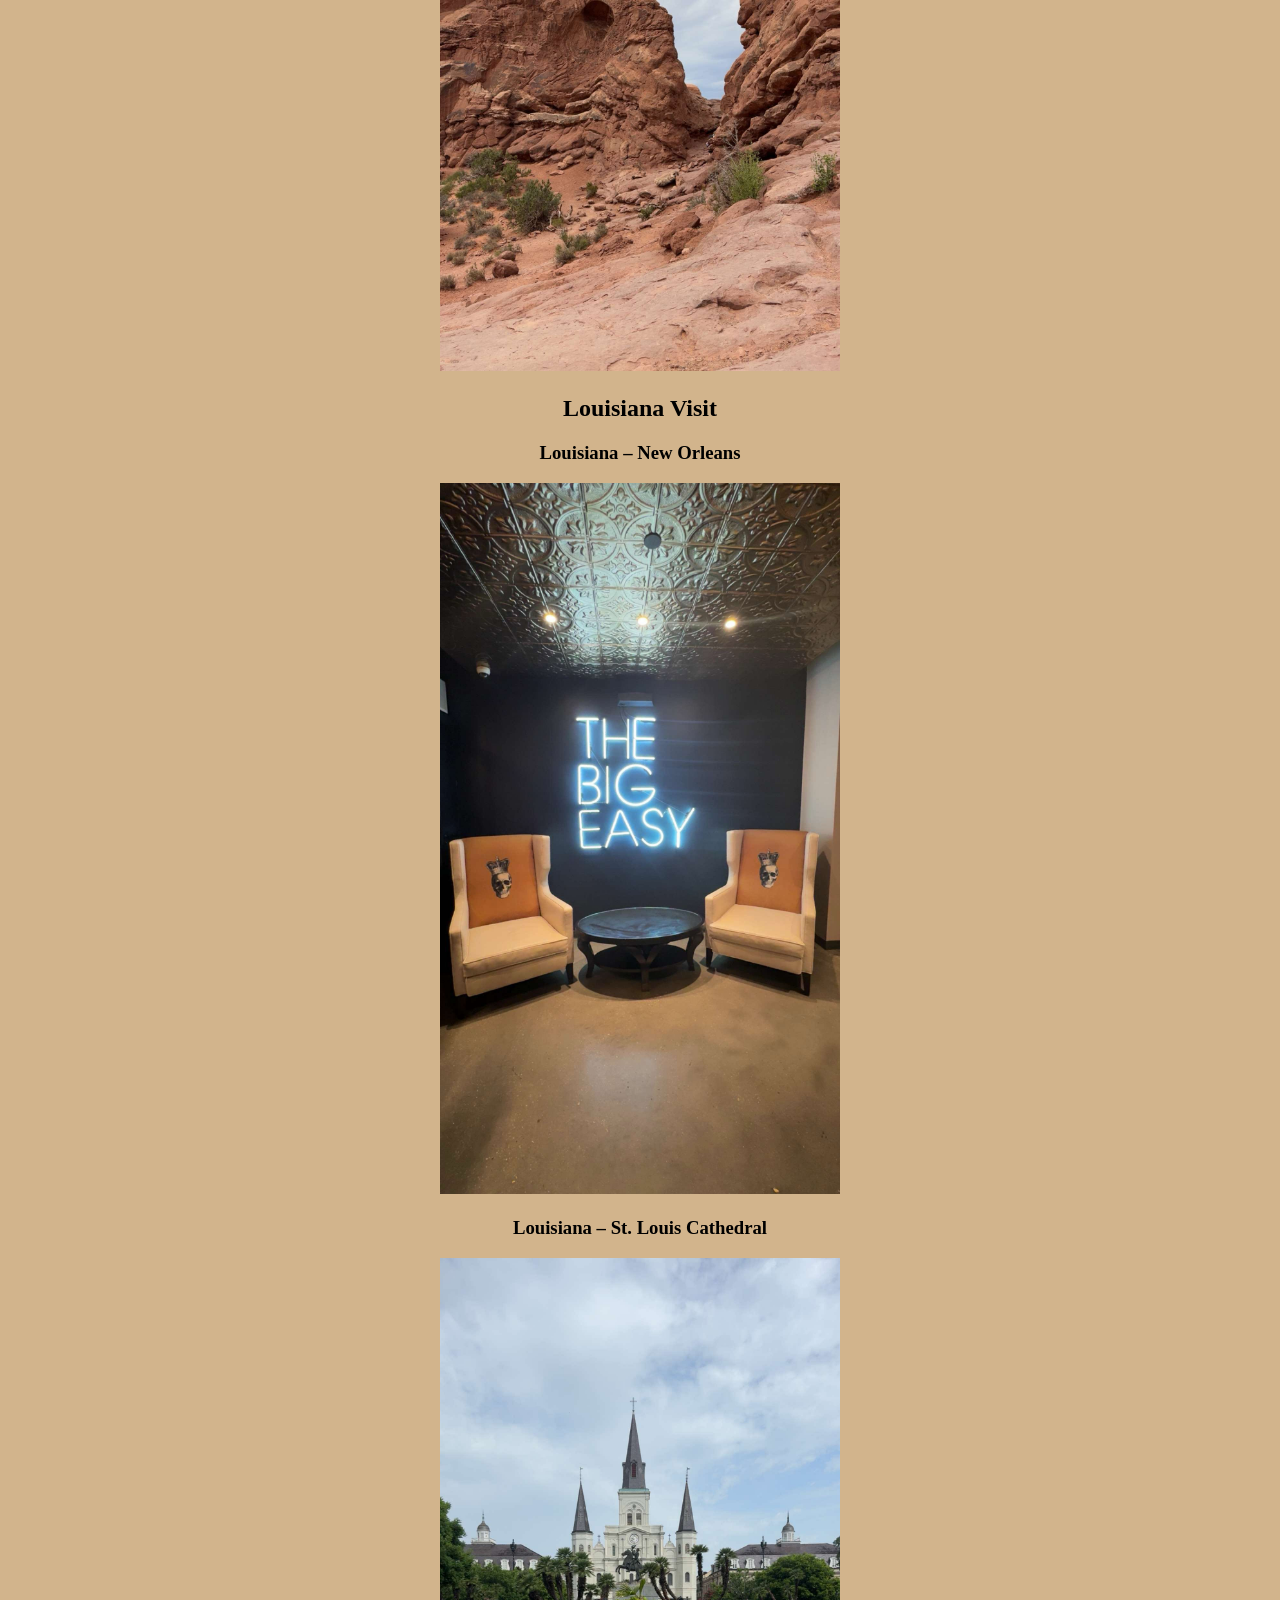
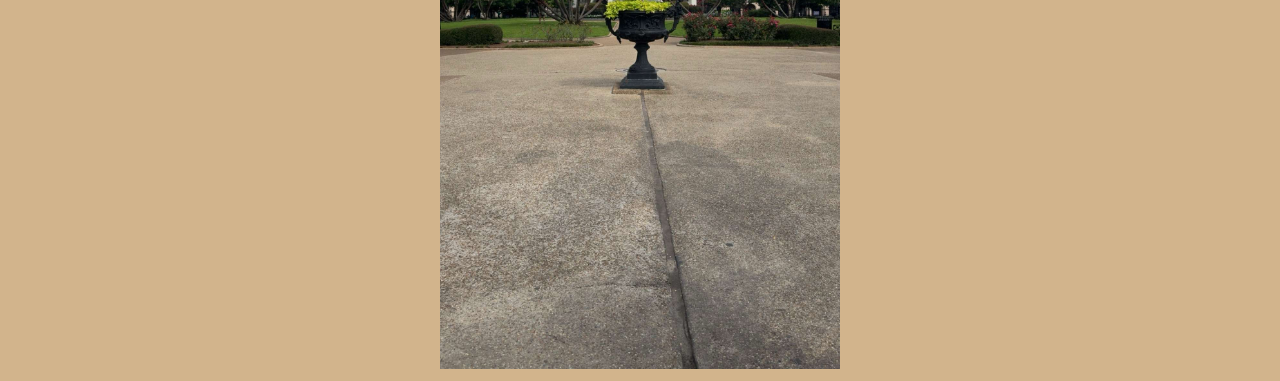
==== commit a1275408: "fixed navigation issues" ====
--- a/html/project2.html
+++ b/html/project2.html
@@ -6,6 +6,14 @@
 </head>
 
 <body bgcolor="#d2b48c">
+
+    <nav>
+    <a href="../index.html">Home</a> |
+    <a href="project2.html">Project 2</a> |
+    <a href="project3.html">Project 3</a> |
+    <a href="project4.html">Project 4</a>
+</nav>
+<hr>
 
     <center>
     <table border="4" bgcolor="#a7c7d9" bordercolor="#5a3e2b">
@@ -171,13 +179,6 @@
     </center>
 
 </body>
-<nav>
-    <a href="../index.html">Home</a> |
-    <a href="project2.html">Project 2</a> |
-    <a href="project3.html">Project 3</a> |
-    <a href="project4.html">Project 4</a>
-</nav>
-<hr>
 </html>
 
 
